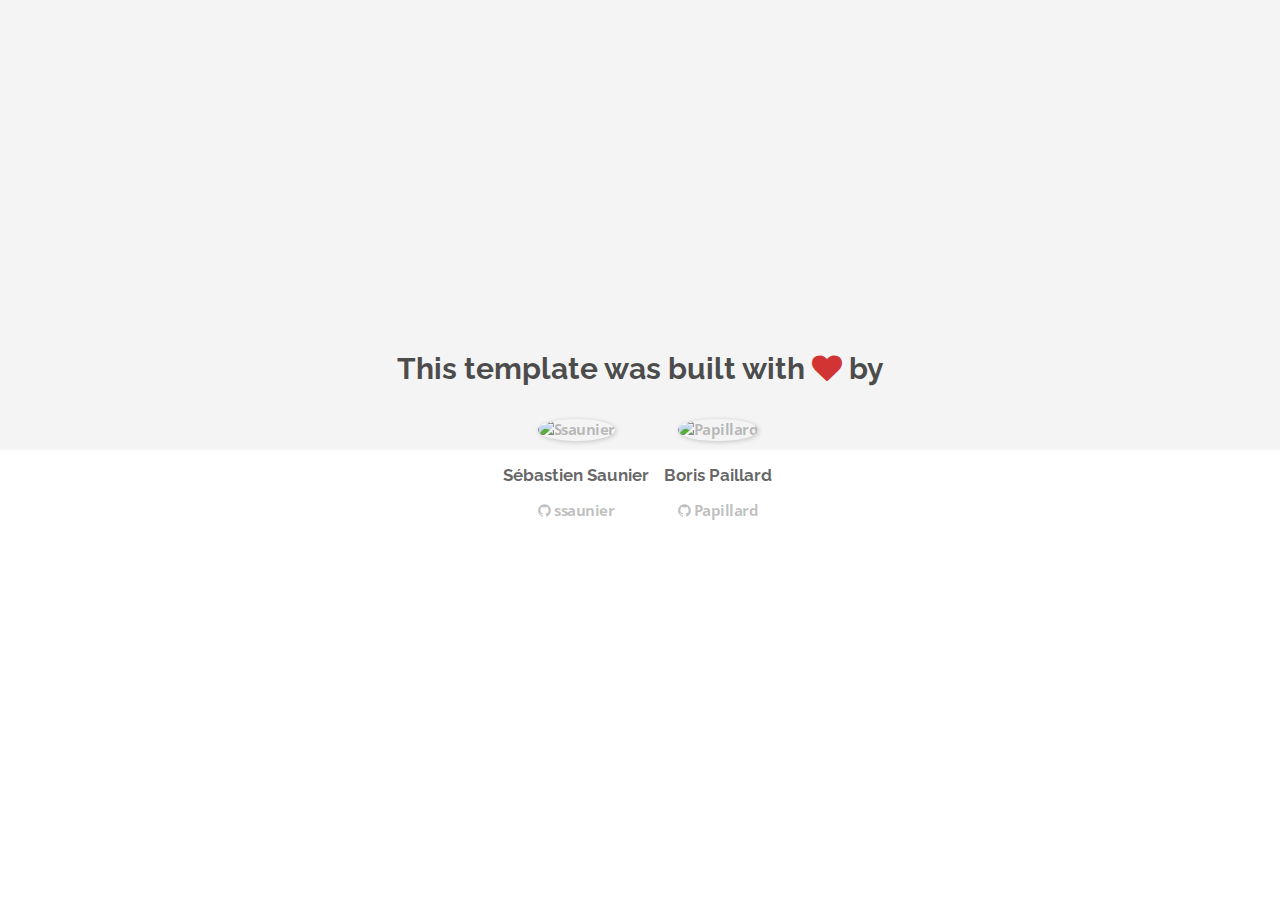
==== about.html @ e17a73b7 "Automated commit at 2017-11-13 11:14:29 UTC by middleman-deploy 2.0.0-alpha" ====
<!doctype html>
<html>
  <head>
    <meta charset="utf-8">
    <meta http-equiv="x-ua-compatible" content="ie=edge">
    <meta name="viewport"
          content="width=device-width, initial-scale=1, shrink-to-fit=no">
    <!-- Use the title from a page's frontmatter if it has one -->
    <title>Le Wagon - Middleman - About</title>
    <link href="stylesheets/application-3c48b980.css" rel="stylesheet" />
    <script src="javascripts/application-93de88c9.js"></script>
    <link href="images/favicon-f15af148.png" rel="icon" type="image/png" />
  </head>
  <body>
    <div id="about">
  <div class="about-content">
    <h1>This template was built with <i class="fa fa-heart"></i> by</h1>
    <ul class="list-inline">
        <li>
<a href="https://kitt.lewagon.com/alumni/ssaunier" target="_blank">            <img src="https://kitt.lewagon.com/placeholder/users/ssaunier" class="img-circle" alt="Ssaunier" />
</a>          <h2>Sébastien Saunier</h2>
          <p>
<a href="https://github.com/ssaunier" target="_blank">              <i class="fa fa-github"></i> ssaunier
</a>          </p>
        </li>
        <li>
<a href="https://kitt.lewagon.com/alumni/Papillard" target="_blank">            <img src="https://kitt.lewagon.com/placeholder/users/Papillard" class="img-circle" alt="Papillard" />
</a>          <h2>Boris Paillard</h2>
          <p>
<a href="https://github.com/Papillard" target="_blank">              <i class="fa fa-github"></i> Papillard
</a>          </p>
        </li>
    </ul>
  </div>
</div>

  </body>
</html>
---- stylesheets/application-3c48b980.css ----
@import url("https://fonts.googleapis.com/css?family=Open+Sans:400,300,700|Raleway:400,100,300,700,500");/*!
 * Bootstrap v3.3.7 (http://getbootstrap.com)
 * Copyright 2011-2016 Twitter, Inc.
 * Licensed under MIT (https://github.com/twbs/bootstrap/blob/master/LICENSE)
 *//*! normalize.css v3.0.3 | MIT License | github.com/necolas/normalize.css */html{font-family:sans-serif;-ms-text-size-adjust:100%;-webkit-text-size-adjust:100%}body{margin:0}article,aside,details,figcaption,figure,footer,header,hgroup,main,menu,nav,section,summary{display:block}audio,canvas,progress,video{display:inline-block;vertical-align:baseline}audio:not([controls]){display:none;height:0}[hidden],template{display:none}a{background-color:transparent}a:active,a:hover{outline:0}abbr[title]{border-bottom:1px dotted}b,strong{font-weight:bold}dfn{font-style:italic}h1{font-size:2em;margin:0.67em 0}mark{background:#ff0;color:#000}small{font-size:80%}sub,sup{font-size:75%;line-height:0;position:relative;vertical-align:baseline}sup{top:-0.5em}sub{bottom:-0.25em}img{border:0}svg:not(:root){overflow:hidden}figure{margin:1em 40px}hr{-webkit-box-sizing:content-box;box-sizing:content-box;height:0}pre{overflow:auto}code,kbd,pre,samp{font-family:monospace, monospace;font-size:1em}button,input,optgroup,select,textarea{color:inherit;font:inherit;margin:0}button{overflow:visible}button,select{text-transform:none}button,html input[type="button"],input[type="reset"],input[type="submit"]{-webkit-appearance:button;cursor:pointer}button[disabled],html input[disabled]{cursor:default}button::-moz-focus-inner,input::-moz-focus-inner{border:0;padding:0}input{line-height:normal}input[type="checkbox"],input[type="radio"]{-webkit-box-sizing:border-box;box-sizing:border-box;padding:0}input[type="number"]::-webkit-inner-spin-button,input[type="number"]::-webkit-outer-spin-button{height:auto}input[type="search"]{-webkit-appearance:textfield;-webkit-box-sizing:content-box;box-sizing:content-box}input[type="search"]::-webkit-search-cancel-button,input[type="search"]::-webkit-search-decoration{-webkit-appearance:none}fieldset{border:1px solid #c0c0c0;margin:0 2px;padding:0.35em 0.625em 0.75em}legend{border:0;padding:0}textarea{overflow:auto}optgroup{font-weight:bold}table{border-collapse:collapse;border-spacing:0}td,th{padding:0}/*! Source: https://github.com/h5bp/html5-boilerplate/blob/master/src/css/main.css */@media print{*,*:before,*:after{background:transparent !important;color:#000 !important;-webkit-box-shadow:none !important;box-shadow:none !important;text-shadow:none !important}a,a:visited{text-decoration:underline}a[href]:after{content:" (" attr(href) ")"}abbr[title]:after{content:" (" attr(title) ")"}a[href^="#"]:after,a[href^="javascript:"]:after{content:""}pre,blockquote{border:1px solid #999;page-break-inside:avoid}thead{display:table-header-group}tr,img{page-break-inside:avoid}img{max-width:100% !important}p,h2,h3{orphans:3;widows:3}h2,h3{page-break-after:avoid}.navbar{display:none}.btn>.caret,.dropup>.btn>.caret{border-top-color:#000 !important}.label{border:1px solid #000}.table{border-collapse:collapse !important}.table td,.table th{background-color:#fff !important}.table-bordered th,.table-bordered td{border:1px solid #ddd !important}}@font-face{font-family:'Glyphicons Halflings';src:url("../assets/bootstrap/glyphicons-halflings-regular-86b6f62b.eot");src:url("../assets/bootstrap/glyphicons-halflings-regular-86b6f62b.eot?#iefix") format("embedded-opentype"),url("../assets/bootstrap/glyphicons-halflings-regular-ca35b697.woff2") format("woff2"),url("../assets/bootstrap/glyphicons-halflings-regular-278e49a8.woff") format("woff"),url("../assets/bootstrap/glyphicons-halflings-regular-44bc1850.ttf") format("truetype"),url("../assets/bootstrap/glyphicons-halflings-regular-de51a849.svg#glyphicons_halflingsregular") format("svg")}.glyphicon{position:relative;top:1px;display:inline-block;font-family:'Glyphicons Halflings';font-style:normal;font-weight:normal;line-height:1;-webkit-font-smoothing:antialiased;-moz-osx-font-smoothing:grayscale}.glyphicon-asterisk:before{content:"\002a"}.glyphicon-plus:before{content:"\002b"}.glyphicon-euro:before,.glyphicon-eur:before{content:"\20ac"}.glyphicon-minus:before{content:"\2212"}.glyphicon-cloud:before{content:"\2601"}.glyphicon-envelope:before{content:"\2709"}.glyphicon-pencil:before{content:"\270f"}.glyphicon-glass:before{content:"\e001"}.glyphicon-music:before{content:"\e002"}.glyphicon-search:before{content:"\e003"}.glyphicon-heart:before{content:"\e005"}.glyphicon-star:before{content:"\e006"}.glyphicon-star-empty:before{content:"\e007"}.glyphicon-user:before{content:"\e008"}.glyphicon-film:before{content:"\e009"}.glyphicon-th-large:before{content:"\e010"}.glyphicon-th:before{content:"\e011"}.glyphicon-th-list:before{content:"\e012"}.glyphicon-ok:before{content:"\e013"}.glyphicon-remove:before{content:"\e014"}.glyphicon-zoom-in:before{content:"\e015"}.glyphicon-zoom-out:before{content:"\e016"}.glyphicon-off:before{content:"\e017"}.glyphicon-signal:before{content:"\e018"}.glyphicon-cog:before{content:"\e019"}.glyphicon-trash:before{content:"\e020"}.glyphicon-home:before{content:"\e021"}.glyphicon-file:before{content:"\e022"}.glyphicon-time:before{content:"\e023"}.glyphicon-road:before{content:"\e024"}.glyphicon-download-alt:before{content:"\e025"}.glyphicon-download:before{content:"\e026"}.glyphicon-upload:before{content:"\e027"}.glyphicon-inbox:before{content:"\e028"}.glyphicon-play-circle:before{content:"\e029"}.glyphicon-repeat:before{content:"\e030"}.glyphicon-refresh:before{content:"\e031"}.glyphicon-list-alt:before{content:"\e032"}.glyphicon-lock:before{content:"\e033"}.glyphicon-flag:before{content:"\e034"}.glyphicon-headphones:before{content:"\e035"}.glyphicon-volume-off:before{content:"\e036"}.glyphicon-volume-down:before{content:"\e037"}.glyphicon-volume-up:before{content:"\e038"}.glyphicon-qrcode:before{content:"\e039"}.glyphicon-barcode:before{content:"\e040"}.glyphicon-tag:before{content:"\e041"}.glyphicon-tags:before{content:"\e042"}.glyphicon-book:before{content:"\e043"}.glyphicon-bookmark:before{content:"\e044"}.glyphicon-print:before{content:"\e045"}.glyphicon-camera:before{content:"\e046"}.glyphicon-font:before{content:"\e047"}.glyphicon-bold:before{content:"\e048"}.glyphicon-italic:before{content:"\e049"}.glyphicon-text-height:before{content:"\e050"}.glyphicon-text-width:before{content:"\e051"}.glyphicon-align-left:before{content:"\e052"}.glyphicon-align-center:before{content:"\e053"}.glyphicon-align-right:before{content:"\e054"}.glyphicon-align-justify:before{content:"\e055"}.glyphicon-list:before{content:"\e056"}.glyphicon-indent-left:before{content:"\e057"}.glyphicon-indent-right:before{content:"\e058"}.glyphicon-facetime-video:before{content:"\e059"}.glyphicon-picture:before{content:"\e060"}.glyphicon-map-marker:before{content:"\e062"}.glyphicon-adjust:before{content:"\e063"}.glyphicon-tint:before{content:"\e064"}.glyphicon-edit:before{content:"\e065"}.glyphicon-share:before{content:"\e066"}.glyphicon-check:before{content:"\e067"}.glyphicon-move:before{content:"\e068"}.glyphicon-step-backward:before{content:"\e069"}.glyphicon-fast-backward:before{content:"\e070"}.glyphicon-backward:before{content:"\e071"}.glyphicon-play:before{content:"\e072"}.glyphicon-pause:before{content:"\e073"}.glyphicon-stop:before{content:"\e074"}.glyphicon-forward:before{content:"\e075"}.glyphicon-fast-forward:before{content:"\e076"}.glyphicon-step-forward:before{content:"\e077"}.glyphicon-eject:before{content:"\e078"}.glyphicon-chevron-left:before{content:"\e079"}.glyphicon-chevron-right:before{content:"\e080"}.glyphicon-plus-sign:before{content:"\e081"}.glyphicon-minus-sign:before{content:"\e082"}.glyphicon-remove-sign:before{content:"\e083"}.glyphicon-ok-sign:before{content:"\e084"}.glyphicon-question-sign:before{content:"\e085"}.glyphicon-info-sign:before{content:"\e086"}.glyphicon-screenshot:before{content:"\e087"}.glyphicon-remove-circle:before{content:"\e088"}.glyphicon-ok-circle:before{content:"\e089"}.glyphicon-ban-circle:before{content:"\e090"}.glyphicon-arrow-left:before{content:"\e091"}.glyphicon-arrow-right:before{content:"\e092"}.glyphicon-arrow-up:before{content:"\e093"}.glyphicon-arrow-down:before{content:"\e094"}.glyphicon-share-alt:before{content:"\e095"}.glyphicon-resize-full:before{content:"\e096"}.glyphicon-resize-small:before{content:"\e097"}.glyphicon-exclamation-sign:before{content:"\e101"}.glyphicon-gift:before{content:"\e102"}.glyphicon-leaf:before{content:"\e103"}.glyphicon-fire:before{content:"\e104"}.glyphicon-eye-open:before{content:"\e105"}.glyphicon-eye-close:before{content:"\e106"}.glyphicon-warning-sign:before{content:"\e107"}.glyphicon-plane:before{content:"\e108"}.glyphicon-calendar:before{content:"\e109"}.glyphicon-random:before{content:"\e110"}.glyphicon-comment:before{content:"\e111"}.glyphicon-magnet:before{content:"\e112"}.glyphicon-chevron-up:before{content:"\e113"}.glyphicon-chevron-down:before{content:"\e114"}.glyphicon-retweet:before{content:"\e115"}.glyphicon-shopping-cart:before{content:"\e116"}.glyphicon-folder-close:before{content:"\e117"}.glyphicon-folder-open:before{content:"\e118"}.glyphicon-resize-vertical:before{content:"\e119"}.glyphicon-resize-horizontal:before{content:"\e120"}.glyphicon-hdd:before{content:"\e121"}.glyphicon-bullhorn:before{content:"\e122"}.glyphicon-bell:before{content:"\e123"}.glyphicon-certificate:before{content:"\e124"}.glyphicon-thumbs-up:before{content:"\e125"}.glyphicon-thumbs-down:before{content:"\e126"}.glyphicon-hand-right:before{content:"\e127"}.glyphicon-hand-left:before{content:"\e128"}.glyphicon-hand-up:before{content:"\e129"}.glyphicon-hand-down:before{content:"\e130"}.glyphicon-circle-arrow-right:before{content:"\e131"}.glyphicon-circle-arrow-left:before{content:"\e132"}.glyphicon-circle-arrow-up:before{content:"\e133"}.glyphicon-circle-arrow-down:before{content:"\e134"}.glyphicon-globe:before{content:"\e135"}.glyphicon-wrench:before{content:"\e136"}.glyphicon-tasks:before{content:"\e137"}.glyphicon-filter:before{content:"\e138"}.glyphicon-briefcase:before{content:"\e139"}.glyphicon-fullscreen:before{content:"\e140"}.glyphicon-dashboard:before{content:"\e141"}.glyphicon-paperclip:before{content:"\e142"}.glyphicon-heart-empty:before{content:"\e143"}.glyphicon-link:before{content:"\e144"}.glyphicon-phone:before{content:"\e145"}.glyphicon-pushpin:before{content:"\e146"}.glyphicon-usd:before{content:"\e148"}.glyphicon-gbp:before{content:"\e149"}.glyphicon-sort:before{content:"\e150"}.glyphicon-sort-by-alphabet:before{content:"\e151"}.glyphicon-sort-by-alphabet-alt:before{content:"\e152"}.glyphicon-sort-by-order:before{content:"\e153"}.glyphicon-sort-by-order-alt:before{content:"\e154"}.glyphicon-sort-by-attributes:before{content:"\e155"}.glyphicon-sort-by-attributes-alt:before{content:"\e156"}.glyphicon-unchecked:before{content:"\e157"}.glyphicon-expand:before{content:"\e158"}.glyphicon-collapse-down:before{content:"\e159"}.glyphicon-collapse-up:before{content:"\e160"}.glyphicon-log-in:before{content:"\e161"}.glyphicon-flash:before{content:"\e162"}.glyphicon-log-out:before{content:"\e163"}.glyphicon-new-window:before{content:"\e164"}.glyphicon-record:before{content:"\e165"}.glyphicon-save:before{content:"\e166"}.glyphicon-open:before{content:"\e167"}.glyphicon-saved:before{content:"\e168"}.glyphicon-import:before{content:"\e169"}.glyphicon-export:before{content:"\e170"}.glyphicon-send:before{content:"\e171"}.glyphicon-floppy-disk:before{content:"\e172"}.glyphicon-floppy-saved:before{content:"\e173"}.glyphicon-floppy-remove:before{content:"\e174"}.glyphicon-floppy-save:before{content:"\e175"}.glyphicon-floppy-open:before{content:"\e176"}.glyphicon-credit-card:before{content:"\e177"}.glyphicon-transfer:before{content:"\e178"}.glyphicon-cutlery:before{content:"\e179"}.glyphicon-header:before{content:"\e180"}.glyphicon-compressed:before{content:"\e181"}.glyphicon-earphone:before{content:"\e182"}.glyphicon-phone-alt:before{content:"\e183"}.glyphicon-tower:before{content:"\e184"}.glyphicon-stats:before{content:"\e185"}.glyphicon-sd-video:before{content:"\e186"}.glyphicon-hd-video:before{content:"\e187"}.glyphicon-subtitles:before{content:"\e188"}.glyphicon-sound-stereo:before{content:"\e189"}.glyphicon-sound-dolby:before{content:"\e190"}.glyphicon-sound-5-1:before{content:"\e191"}.glyphicon-sound-6-1:before{content:"\e192"}.glyphicon-sound-7-1:before{content:"\e193"}.glyphicon-copyright-mark:before{content:"\e194"}.glyphicon-registration-mark:before{content:"\e195"}.glyphicon-cloud-download:before{content:"\e197"}.glyphicon-cloud-upload:before{content:"\e198"}.glyphicon-tree-conifer:before{content:"\e199"}.glyphicon-tree-deciduous:before{content:"\e200"}.glyphicon-cd:before{content:"\e201"}.glyphicon-save-file:before{content:"\e202"}.glyphicon-open-file:before{content:"\e203"}.glyphicon-level-up:before{content:"\e204"}.glyphicon-copy:before{content:"\e205"}.glyphicon-paste:before{content:"\e206"}.glyphicon-alert:before{content:"\e209"}.glyphicon-equalizer:before{content:"\e210"}.glyphicon-king:before{content:"\e211"}.glyphicon-queen:before{content:"\e212"}.glyphicon-pawn:before{content:"\e213"}.glyphicon-bishop:before{content:"\e214"}.glyphicon-knight:before{content:"\e215"}.glyphicon-baby-formula:before{content:"\e216"}.glyphicon-tent:before{content:"\26fa"}.glyphicon-blackboard:before{content:"\e218"}.glyphicon-bed:before{content:"\e219"}.glyphicon-apple:before{content:"\f8ff"}.glyphicon-erase:before{content:"\e221"}.glyphicon-hourglass:before{content:"\231b"}.glyphicon-lamp:before{content:"\e223"}.glyphicon-duplicate:before{content:"\e224"}.glyphicon-piggy-bank:before{content:"\e225"}.glyphicon-scissors:before{content:"\e226"}.glyphicon-bitcoin:before{content:"\e227"}.glyphicon-btc:before{content:"\e227"}.glyphicon-xbt:before{content:"\e227"}.glyphicon-yen:before{content:"\00a5"}.glyphicon-jpy:before{content:"\00a5"}.glyphicon-ruble:before{content:"\20bd"}.glyphicon-rub:before{content:"\20bd"}.glyphicon-scale:before{content:"\e230"}.glyphicon-ice-lolly:before{content:"\e231"}.glyphicon-ice-lolly-tasted:before{content:"\e232"}.glyphicon-education:before{content:"\e233"}.glyphicon-option-horizontal:before{content:"\e234"}.glyphicon-option-vertical:before{content:"\e235"}.glyphicon-menu-hamburger:before{content:"\e236"}.glyphicon-modal-window:before{content:"\e237"}.glyphicon-oil:before{content:"\e238"}.glyphicon-grain:before{content:"\e239"}.glyphicon-sunglasses:before{content:"\e240"}.glyphicon-text-size:before{content:"\e241"}.glyphicon-text-color:before{content:"\e242"}.glyphicon-text-background:before{content:"\e243"}.glyphicon-object-align-top:before{content:"\e244"}.glyphicon-object-align-bottom:before{content:"\e245"}.glyphicon-object-align-horizontal:before{content:"\e246"}.glyphicon-object-align-left:before{content:"\e247"}.glyphicon-object-align-vertical:before{content:"\e248"}.glyphicon-object-align-right:before{content:"\e249"}.glyphicon-triangle-right:before{content:"\e250"}.glyphicon-triangle-left:before{content:"\e251"}.glyphicon-triangle-bottom:before{content:"\e252"}.glyphicon-triangle-top:before{content:"\e253"}.glyphicon-console:before{content:"\e254"}.glyphicon-superscript:before{content:"\e255"}.glyphicon-subscript:before{content:"\e256"}.glyphicon-menu-left:before{content:"\e257"}.glyphicon-menu-right:before{content:"\e258"}.glyphicon-menu-down:before{content:"\e259"}.glyphicon-menu-up:before{content:"\e260"}*{-webkit-box-sizing:border-box;box-sizing:border-box}*:before,*:after{-webkit-box-sizing:border-box;box-sizing:border-box}html{font-size:10px;-webkit-tap-highlight-color:transparent}body{font-family:"Open Sans", "Helvetica", "sans-serif";font-size:18px;line-height:1.42857143;color:#333333;background-color:#F4F4F4}input,button,select,textarea{font-family:inherit;font-size:inherit;line-height:inherit}a{color:#469AE0;text-decoration:none}a:hover,a:focus{color:#1f74ba;text-decoration:underline}a:focus{outline:5px auto -webkit-focus-ring-color;outline-offset:-2px}figure{margin:0}img{vertical-align:middle}.img-responsive{display:block;max-width:100%;height:auto}.img-rounded{border-radius:2px}.img-thumbnail{padding:4px;line-height:1.42857143;background-color:#F4F4F4;border:1px solid #ddd;border-radius:2px;-webkit-transition:all 0.2s ease-in-out;transition:all 0.2s ease-in-out;display:inline-block;max-width:100%;height:auto}.img-circle{border-radius:50%}hr{margin-top:25px;margin-bottom:25px;border:0;border-top:1px solid #eeeeee}.sr-only{position:absolute;width:1px;height:1px;margin:-1px;padding:0;overflow:hidden;clip:rect(0, 0, 0, 0);border:0}.sr-only-focusable:active,.sr-only-focusable:focus{position:static;width:auto;height:auto;margin:0;overflow:visible;clip:auto}[role="button"]{cursor:pointer}h1,h2,h3,h4,h5,h6,.h1,.h2,.h3,.h4,.h5,.h6{font-family:"Raleway", "Helvetica", "sans-serif";font-weight:500;line-height:1.1;color:inherit}h1 small,h1 .small,h2 small,h2 .small,h3 small,h3 .small,h4 small,h4 .small,h5 small,h5 .small,h6 small,h6 .small,.h1 small,.h1 .small,.h2 small,.h2 .small,.h3 small,.h3 .small,.h4 small,.h4 .small,.h5 small,.h5 .small,.h6 small,.h6 .small{font-weight:normal;line-height:1;color:#777777}h1,.h1,h2,.h2,h3,.h3{margin-top:25px;margin-bottom:12.5px}h1 small,h1 .small,.h1 small,.h1 .small,h2 small,h2 .small,.h2 small,.h2 .small,h3 small,h3 .small,.h3 small,.h3 .small{font-size:65%}h4,.h4,h5,.h5,h6,.h6{margin-top:12.5px;margin-bottom:12.5px}h4 small,h4 .small,.h4 small,.h4 .small,h5 small,h5 .small,.h5 small,.h5 .small,h6 small,h6 .small,.h6 small,.h6 .small{font-size:75%}h1,.h1{font-size:46px}h2,.h2{font-size:38px}h3,.h3{font-size:31px}h4,.h4{font-size:23px}h5,.h5{font-size:18px}h6,.h6{font-size:16px}p{margin:0 0 12.5px}.lead{margin-bottom:25px;font-size:20px;font-weight:300;line-height:1.4}@media (min-width: 768px){.lead{font-size:27px}}small,.small{font-size:88%}mark,.mark{background-color:#fcf8e3;padding:.2em}.text-left{text-align:left}.text-right{text-align:right}.text-center{text-align:center}.text-justify{text-align:justify}.text-nowrap{white-space:nowrap}.text-lowercase{text-transform:lowercase}.text-uppercase,.initialism{text-transform:uppercase}.text-capitalize{text-transform:capitalize}.text-muted{color:#777777}.text-primary{color:#469AE0}a.text-primary:hover,a.text-primary:focus{color:#2381d0}.text-success{color:#3c763d}a.text-success:hover,a.text-success:focus{color:#2b542c}.text-info{color:#31708f}a.text-info:hover,a.text-info:focus{color:#245269}.text-warning{color:#8a6d3b}a.text-warning:hover,a.text-warning:focus{color:#66512c}.text-danger{color:#a94442}a.text-danger:hover,a.text-danger:focus{color:#843534}.bg-primary{color:#fff}.bg-primary{background-color:#469AE0}a.bg-primary:hover,a.bg-primary:focus{background-color:#2381d0}.bg-success{background-color:#dff0d8}a.bg-success:hover,a.bg-success:focus{background-color:#c1e2b3}.bg-info{background-color:#d9edf7}a.bg-info:hover,a.bg-info:focus{background-color:#afd9ee}.bg-warning{background-color:#fcf8e3}a.bg-warning:hover,a.bg-warning:focus{background-color:#f7ecb5}.bg-danger{background-color:#f2dede}a.bg-danger:hover,a.bg-danger:focus{background-color:#e4b9b9}.page-header{padding-bottom:11.5px;margin:50px 0 25px;border-bottom:1px solid #eeeeee}ul,ol{margin-top:0;margin-bottom:12.5px}ul ul,ul ol,ol ul,ol ol{margin-bottom:0}.list-unstyled{padding-left:0;list-style:none}.list-inline{padding-left:0;list-style:none;margin-left:-5px}.list-inline>li{display:inline-block;padding-left:5px;padding-right:5px}dl{margin-top:0;margin-bottom:25px}dt,dd{line-height:1.42857143}dt{font-weight:bold}dd{margin-left:0}.dl-horizontal dd:before,.dl-horizontal dd:after{content:" ";display:table}.dl-horizontal dd:after{clear:both}@media (min-width: 768px){.dl-horizontal dt{float:left;width:160px;clear:left;text-align:right;overflow:hidden;text-overflow:ellipsis;white-space:nowrap}.dl-horizontal dd{margin-left:180px}}abbr[title],abbr[data-original-title]{cursor:help;border-bottom:1px dotted #777777}.initialism{font-size:90%}blockquote{padding:12.5px 25px;margin:0 0 25px;font-size:22.5px;border-left:5px solid #eeeeee}blockquote p:last-child,blockquote ul:last-child,blockquote ol:last-child{margin-bottom:0}blockquote footer,blockquote small,blockquote .small{display:block;font-size:80%;line-height:1.42857143;color:#777777}blockquote footer:before,blockquote small:before,blockquote .small:before{content:'\2014 \00A0'}.blockquote-reverse,blockquote.pull-right{padding-right:15px;padding-left:0;border-right:5px solid #eeeeee;border-left:0;text-align:right}.blockquote-reverse footer:before,.blockquote-reverse small:before,.blockquote-reverse .small:before,blockquote.pull-right footer:before,blockquote.pull-right small:before,blockquote.pull-right .small:before{content:''}.blockquote-reverse footer:after,.blockquote-reverse small:after,.blockquote-reverse .small:after,blockquote.pull-right footer:after,blockquote.pull-right small:after,blockquote.pull-right .small:after{content:'\00A0 \2014'}address{margin-bottom:25px;font-style:normal;line-height:1.42857143}code,kbd,pre,samp{font-family:Menlo, Monaco, Consolas, "Courier New", monospace}code{padding:2px 4px;font-size:90%;color:#c7254e;background-color:#f9f2f4;border-radius:2px}kbd{padding:2px 4px;font-size:90%;color:#fff;background-color:#333;border-radius:2px;-webkit-box-shadow:inset 0 -1px 0 rgba(0,0,0,0.25);box-shadow:inset 0 -1px 0 rgba(0,0,0,0.25)}kbd kbd{padding:0;font-size:100%;font-weight:bold;-webkit-box-shadow:none;box-shadow:none}pre{display:block;padding:12px;margin:0 0 12.5px;font-size:17px;line-height:1.42857143;word-break:break-all;word-wrap:break-word;color:#333333;background-color:#f5f5f5;border:1px solid #ccc;border-radius:2px}pre code{padding:0;font-size:inherit;color:inherit;white-space:pre-wrap;background-color:transparent;border-radius:0}.pre-scrollable{max-height:340px;overflow-y:scroll}.container{margin-right:auto;margin-left:auto;padding-left:15px;padding-right:15px}.container:before,.container:after{content:" ";display:table}.container:after{clear:both}@media (min-width: 768px){.container{width:750px}}@media (min-width: 992px){.container{width:970px}}@media (min-width: 1200px){.container{width:1170px}}.container-fluid{margin-right:auto;margin-left:auto;padding-left:15px;padding-right:15px}.container-fluid:before,.container-fluid:after{content:" ";display:table}.container-fluid:after{clear:both}.row{margin-left:-15px;margin-right:-15px}.row:before,.row:after{content:" ";display:table}.row:after{clear:both}.col-xs-1,.col-sm-1,.col-md-1,.col-lg-1,.col-xs-2,.col-sm-2,.col-md-2,.col-lg-2,.col-xs-3,.col-sm-3,.col-md-3,.col-lg-3,.col-xs-4,.col-sm-4,.col-md-4,.col-lg-4,.col-xs-5,.col-sm-5,.col-md-5,.col-lg-5,.col-xs-6,.col-sm-6,.col-md-6,.col-lg-6,.col-xs-7,.col-sm-7,.col-md-7,.col-lg-7,.col-xs-8,.col-sm-8,.col-md-8,.col-lg-8,.col-xs-9,.col-sm-9,.col-md-9,.col-lg-9,.col-xs-10,.col-sm-10,.col-md-10,.col-lg-10,.col-xs-11,.col-sm-11,.col-md-11,.col-lg-11,.col-xs-12,.col-sm-12,.col-md-12,.col-lg-12{position:relative;min-height:1px;padding-left:15px;padding-right:15px}.col-xs-1,.col-xs-2,.col-xs-3,.col-xs-4,.col-xs-5,.col-xs-6,.col-xs-7,.col-xs-8,.col-xs-9,.col-xs-10,.col-xs-11,.col-xs-12{float:left}.col-xs-1{width:8.33333333%}.col-xs-2{width:16.66666667%}.col-xs-3{width:25%}.col-xs-4{width:33.33333333%}.col-xs-5{width:41.66666667%}.col-xs-6{width:50%}.col-xs-7{width:58.33333333%}.col-xs-8{width:66.66666667%}.col-xs-9{width:75%}.col-xs-10{width:83.33333333%}.col-xs-11{width:91.66666667%}.col-xs-12{width:100%}.col-xs-pull-0{right:auto}.col-xs-pull-1{right:8.33333333%}.col-xs-pull-2{right:16.66666667%}.col-xs-pull-3{right:25%}.col-xs-pull-4{right:33.33333333%}.col-xs-pull-5{right:41.66666667%}.col-xs-pull-6{right:50%}.col-xs-pull-7{right:58.33333333%}.col-xs-pull-8{right:66.66666667%}.col-xs-pull-9{right:75%}.col-xs-pull-10{right:83.33333333%}.col-xs-pull-11{right:91.66666667%}.col-xs-pull-12{right:100%}.col-xs-push-0{left:auto}.col-xs-push-1{left:8.33333333%}.col-xs-push-2{left:16.66666667%}.col-xs-push-3{left:25%}.col-xs-push-4{left:33.33333333%}.col-xs-push-5{left:41.66666667%}.col-xs-push-6{left:50%}.col-xs-push-7{left:58.33333333%}.col-xs-push-8{left:66.66666667%}.col-xs-push-9{left:75%}.col-xs-push-10{left:83.33333333%}.col-xs-push-11{left:91.66666667%}.col-xs-push-12{left:100%}.col-xs-offset-0{margin-left:0%}.col-xs-offset-1{margin-left:8.33333333%}.col-xs-offset-2{margin-left:16.66666667%}.col-xs-offset-3{margin-left:25%}.col-xs-offset-4{margin-left:33.33333333%}.col-xs-offset-5{margin-left:41.66666667%}.col-xs-offset-6{margin-left:50%}.col-xs-offset-7{margin-left:58.33333333%}.col-xs-offset-8{margin-left:66.66666667%}.col-xs-offset-9{margin-left:75%}.col-xs-offset-10{margin-left:83.33333333%}.col-xs-offset-11{margin-left:91.66666667%}.col-xs-offset-12{margin-left:100%}@media (min-width: 768px){.col-sm-1,.col-sm-2,.col-sm-3,.col-sm-4,.col-sm-5,.col-sm-6,.col-sm-7,.col-sm-8,.col-sm-9,.col-sm-10,.col-sm-11,.col-sm-12{float:left}.col-sm-1{width:8.33333333%}.col-sm-2{width:16.66666667%}.col-sm-3{width:25%}.col-sm-4{width:33.33333333%}.col-sm-5{width:41.66666667%}.col-sm-6{width:50%}.col-sm-7{width:58.33333333%}.col-sm-8{width:66.66666667%}.col-sm-9{width:75%}.col-sm-10{width:83.33333333%}.col-sm-11{width:91.66666667%}.col-sm-12{width:100%}.col-sm-pull-0{right:auto}.col-sm-pull-1{right:8.33333333%}.col-sm-pull-2{right:16.66666667%}.col-sm-pull-3{right:25%}.col-sm-pull-4{right:33.33333333%}.col-sm-pull-5{right:41.66666667%}.col-sm-pull-6{right:50%}.col-sm-pull-7{right:58.33333333%}.col-sm-pull-8{right:66.66666667%}.col-sm-pull-9{right:75%}.col-sm-pull-10{right:83.33333333%}.col-sm-pull-11{right:91.66666667%}.col-sm-pull-12{right:100%}.col-sm-push-0{left:auto}.col-sm-push-1{left:8.33333333%}.col-sm-push-2{left:16.66666667%}.col-sm-push-3{left:25%}.col-sm-push-4{left:33.33333333%}.col-sm-push-5{left:41.66666667%}.col-sm-push-6{left:50%}.col-sm-push-7{left:58.33333333%}.col-sm-push-8{left:66.66666667%}.col-sm-push-9{left:75%}.col-sm-push-10{left:83.33333333%}.col-sm-push-11{left:91.66666667%}.col-sm-push-12{left:100%}.col-sm-offset-0{margin-left:0%}.col-sm-offset-1{margin-left:8.33333333%}.col-sm-offset-2{margin-left:16.66666667%}.col-sm-offset-3{margin-left:25%}.col-sm-offset-4{margin-left:33.33333333%}.col-sm-offset-5{margin-left:41.66666667%}.col-sm-offset-6{margin-left:50%}.col-sm-offset-7{margin-left:58.33333333%}.col-sm-offset-8{margin-left:66.66666667%}.col-sm-offset-9{margin-left:75%}.col-sm-offset-10{margin-left:83.33333333%}.col-sm-offset-11{margin-left:91.66666667%}.col-sm-offset-12{margin-left:100%}}@media (min-width: 992px){.col-md-1,.col-md-2,.col-md-3,.col-md-4,.col-md-5,.col-md-6,.col-md-7,.col-md-8,.col-md-9,.col-md-10,.col-md-11,.col-md-12{float:left}.col-md-1{width:8.33333333%}.col-md-2{width:16.66666667%}.col-md-3{width:25%}.col-md-4{width:33.33333333%}.col-md-5{width:41.66666667%}.col-md-6{width:50%}.col-md-7{width:58.33333333%}.col-md-8{width:66.66666667%}.col-md-9{width:75%}.col-md-10{width:83.33333333%}.col-md-11{width:91.66666667%}.col-md-12{width:100%}.col-md-pull-0{right:auto}.col-md-pull-1{right:8.33333333%}.col-md-pull-2{right:16.66666667%}.col-md-pull-3{right:25%}.col-md-pull-4{right:33.33333333%}.col-md-pull-5{right:41.66666667%}.col-md-pull-6{right:50%}.col-md-pull-7{right:58.33333333%}.col-md-pull-8{right:66.66666667%}.col-md-pull-9{right:75%}.col-md-pull-10{right:83.33333333%}.col-md-pull-11{right:91.66666667%}.col-md-pull-12{right:100%}.col-md-push-0{left:auto}.col-md-push-1{left:8.33333333%}.col-md-push-2{left:16.66666667%}.col-md-push-3{left:25%}.col-md-push-4{left:33.33333333%}.col-md-push-5{left:41.66666667%}.col-md-push-6{left:50%}.col-md-push-7{left:58.33333333%}.col-md-push-8{left:66.66666667%}.col-md-push-9{left:75%}.col-md-push-10{left:83.33333333%}.col-md-push-11{left:91.66666667%}.col-md-push-12{left:100%}.col-md-offset-0{margin-left:0%}.col-md-offset-1{margin-left:8.33333333%}.col-md-offset-2{margin-left:16.66666667%}.col-md-offset-3{margin-left:25%}.col-md-offset-4{margin-left:33.33333333%}.col-md-offset-5{margin-left:41.66666667%}.col-md-offset-6{margin-left:50%}.col-md-offset-7{margin-left:58.33333333%}.col-md-offset-8{margin-left:66.66666667%}.col-md-offset-9{margin-left:75%}.col-md-offset-10{margin-left:83.33333333%}.col-md-offset-11{margin-left:91.66666667%}.col-md-offset-12{margin-left:100%}}@media (min-width: 1200px){.col-lg-1,.col-lg-2,.col-lg-3,.col-lg-4,.col-lg-5,.col-lg-6,.col-lg-7,.col-lg-8,.col-lg-9,.col-lg-10,.col-lg-11,.col-lg-12{float:left}.col-lg-1{width:8.33333333%}.col-lg-2{width:16.66666667%}.col-lg-3{width:25%}.col-lg-4{width:33.33333333%}.col-lg-5{width:41.66666667%}.col-lg-6{width:50%}.col-lg-7{width:58.33333333%}.col-lg-8{width:66.66666667%}.col-lg-9{width:75%}.col-lg-10{width:83.33333333%}.col-lg-11{width:91.66666667%}.col-lg-12{width:100%}.col-lg-pull-0{right:auto}.col-lg-pull-1{right:8.33333333%}.col-lg-pull-2{right:16.66666667%}.col-lg-pull-3{right:25%}.col-lg-pull-4{right:33.33333333%}.col-lg-pull-5{right:41.66666667%}.col-lg-pull-6{right:50%}.col-lg-pull-7{right:58.33333333%}.col-lg-pull-8{right:66.66666667%}.col-lg-pull-9{right:75%}.col-lg-pull-10{right:83.33333333%}.col-lg-pull-11{right:91.66666667%}.col-lg-pull-12{right:100%}.col-lg-push-0{left:auto}.col-lg-push-1{left:8.33333333%}.col-lg-push-2{left:16.66666667%}.col-lg-push-3{left:25%}.col-lg-push-4{left:33.33333333%}.col-lg-push-5{left:41.66666667%}.col-lg-push-6{left:50%}.col-lg-push-7{left:58.33333333%}.col-lg-push-8{left:66.66666667%}.col-lg-push-9{left:75%}.col-lg-push-10{left:83.33333333%}.col-lg-push-11{left:91.66666667%}.col-lg-push-12{left:100%}.col-lg-offset-0{margin-left:0%}.col-lg-offset-1{margin-left:8.33333333%}.col-lg-offset-2{margin-left:16.66666667%}.col-lg-offset-3{margin-left:25%}.col-lg-offset-4{margin-left:33.33333333%}.col-lg-offset-5{margin-left:41.66666667%}.col-lg-offset-6{margin-left:50%}.col-lg-offset-7{margin-left:58.33333333%}.col-lg-offset-8{margin-left:66.66666667%}.col-lg-offset-9{margin-left:75%}.col-lg-offset-10{margin-left:83.33333333%}.col-lg-offset-11{margin-left:91.66666667%}.col-lg-offset-12{margin-left:100%}}table{background-color:transparent}caption{padding-top:8px;padding-bottom:8px;color:#777777;text-align:left}th{text-align:left}.table{width:100%;max-width:100%;margin-bottom:25px}.table>thead>tr>th,.table>thead>tr>td,.table>tbody>tr>th,.table>tbody>tr>td,.table>tfoot>tr>th,.table>tfoot>tr>td{padding:8px;line-height:1.42857143;vertical-align:top;border-top:1px solid #ddd}.table>thead>tr>th{vertical-align:bottom;border-bottom:2px solid #ddd}.table>caption+thead>tr:first-child>th,.table>caption+thead>tr:first-child>td,.table>colgroup+thead>tr:first-child>th,.table>colgroup+thead>tr:first-child>td,.table>thead:first-child>tr:first-child>th,.table>thead:first-child>tr:first-child>td{border-top:0}.table>tbody+tbody{border-top:2px solid #ddd}.table .table{background-color:#F4F4F4}.table-condensed>thead>tr>th,.table-condensed>thead>tr>td,.table-condensed>tbody>tr>th,.table-condensed>tbody>tr>td,.table-condensed>tfoot>tr>th,.table-condensed>tfoot>tr>td{padding:5px}.table-bordered{border:1px solid #ddd}.table-bordered>thead>tr>th,.table-bordered>thead>tr>td,.table-bordered>tbody>tr>th,.table-bordered>tbody>tr>td,.table-bordered>tfoot>tr>th,.table-bordered>tfoot>tr>td{border:1px solid #ddd}.table-bordered>thead>tr>th,.table-bordered>thead>tr>td{border-bottom-width:2px}.table-striped>tbody>tr:nth-of-type(odd){background-color:#f9f9f9}.table-hover>tbody>tr:hover{background-color:#f5f5f5}table col[class*="col-"]{position:static;float:none;display:table-column}table td[class*="col-"],table th[class*="col-"]{position:static;float:none;display:table-cell}.table>thead>tr>td.active,.table>thead>tr>th.active,.table>thead>tr.active>td,.table>thead>tr.active>th,.table>tbody>tr>td.active,.table>tbody>tr>th.active,.table>tbody>tr.active>td,.table>tbody>tr.active>th,.table>tfoot>tr>td.active,.table>tfoot>tr>th.active,.table>tfoot>tr.active>td,.table>tfoot>tr.active>th{background-color:#f5f5f5}.table-hover>tbody>tr>td.active:hover,.table-hover>tbody>tr>th.active:hover,.table-hover>tbody>tr.active:hover>td,.table-hover>tbody>tr:hover>.active,.table-hover>tbody>tr.active:hover>th{background-color:#e8e8e8}.table>thead>tr>td.success,.table>thead>tr>th.success,.table>thead>tr.success>td,.table>thead>tr.success>th,.table>tbody>tr>td.success,.table>tbody>tr>th.success,.table>tbody>tr.success>td,.table>tbody>tr.success>th,.table>tfoot>tr>td.success,.table>tfoot>tr>th.success,.table>tfoot>tr.success>td,.table>tfoot>tr.success>th{background-color:#dff0d8}.table-hover>tbody>tr>td.success:hover,.table-hover>tbody>tr>th.success:hover,.table-hover>tbody>tr.success:hover>td,.table-hover>tbody>tr:hover>.success,.table-hover>tbody>tr.success:hover>th{background-color:#d0e9c6}.table>thead>tr>td.info,.table>thead>tr>th.info,.table>thead>tr.info>td,.table>thead>tr.info>th,.table>tbody>tr>td.info,.table>tbody>tr>th.info,.table>tbody>tr.info>td,.table>tbody>tr.info>th,.table>tfoot>tr>td.info,.table>tfoot>tr>th.info,.table>tfoot>tr.info>td,.table>tfoot>tr.info>th{background-color:#d9edf7}.table-hover>tbody>tr>td.info:hover,.table-hover>tbody>tr>th.info:hover,.table-hover>tbody>tr.info:hover>td,.table-hover>tbody>tr:hover>.info,.table-hover>tbody>tr.info:hover>th{background-color:#c4e3f3}.table>thead>tr>td.warning,.table>thead>tr>th.warning,.table>thead>tr.warning>td,.table>thead>tr.warning>th,.table>tbody>tr>td.warning,.table>tbody>tr>th.warning,.table>tbody>tr.warning>td,.table>tbody>tr.warning>th,.table>tfoot>tr>td.warning,.table>tfoot>tr>th.warning,.table>tfoot>tr.warning>td,.table>tfoot>tr.warning>th{background-color:#fcf8e3}.table-hover>tbody>tr>td.warning:hover,.table-hover>tbody>tr>th.warning:hover,.table-hover>tbody>tr.warning:hover>td,.table-hover>tbody>tr:hover>.warning,.table-hover>tbody>tr.warning:hover>th{background-color:#faf2cc}.table>thead>tr>td.danger,.table>thead>tr>th.danger,.table>thead>tr.danger>td,.table>thead>tr.danger>th,.table>tbody>tr>td.danger,.table>tbody>tr>th.danger,.table>tbody>tr.danger>td,.table>tbody>tr.danger>th,.table>tfoot>tr>td.danger,.table>tfoot>tr>th.danger,.table>tfoot>tr.danger>td,.table>tfoot>tr.danger>th{background-color:#f2dede}.table-hover>tbody>tr>td.danger:hover,.table-hover>tbody>tr>th.danger:hover,.table-hover>tbody>tr.danger:hover>td,.table-hover>tbody>tr:hover>.danger,.table-hover>tbody>tr.danger:hover>th{background-color:#ebcccc}.table-responsive{overflow-x:auto;min-height:0.01%}@media screen and (max-width: 767px){.table-responsive{width:100%;margin-bottom:18.75px;overflow-y:hidden;-ms-overflow-style:-ms-autohiding-scrollbar;border:1px solid #ddd}.table-responsive>.table{margin-bottom:0}.table-responsive>.table>thead>tr>th,.table-responsive>.table>thead>tr>td,.table-responsive>.table>tbody>tr>th,.table-responsive>.table>tbody>tr>td,.table-responsive>.table>tfoot>tr>th,.table-responsive>.table>tfoot>tr>td{white-space:nowrap}.table-responsive>.table-bordered{border:0}.table-responsive>.table-bordered>thead>tr>th:first-child,.table-responsive>.table-bordered>thead>tr>td:first-child,.table-responsive>.table-bordered>tbody>tr>th:first-child,.table-responsive>.table-bordered>tbody>tr>td:first-child,.table-responsive>.table-bordered>tfoot>tr>th:first-child,.table-responsive>.table-bordered>tfoot>tr>td:first-child{border-left:0}.table-responsive>.table-bordered>thead>tr>th:last-child,.table-responsive>.table-bordered>thead>tr>td:last-child,.table-responsive>.table-bordered>tbody>tr>th:last-child,.table-responsive>.table-bordered>tbody>tr>td:last-child,.table-responsive>.table-bordered>tfoot>tr>th:last-child,.table-responsive>.table-bordered>tfoot>tr>td:last-child{border-right:0}.table-responsive>.table-bordered>tbody>tr:last-child>th,.table-responsive>.table-bordered>tbody>tr:last-child>td,.table-responsive>.table-bordered>tfoot>tr:last-child>th,.table-responsive>.table-bordered>tfoot>tr:last-child>td{border-bottom:0}}fieldset{padding:0;margin:0;border:0;min-width:0}legend{display:block;width:100%;padding:0;margin-bottom:25px;font-size:27px;line-height:inherit;color:#333333;border:0;border-bottom:1px solid #e5e5e5}label{display:inline-block;max-width:100%;margin-bottom:5px;font-weight:bold}input[type="search"]{-webkit-box-sizing:border-box;box-sizing:border-box}input[type="radio"],input[type="checkbox"]{margin:4px 0 0;margin-top:1px \9;line-height:normal}input[type="file"]{display:block}input[type="range"]{display:block;width:100%}select[multiple],select[size]{height:auto}input[type="file"]:focus,input[type="radio"]:focus,input[type="checkbox"]:focus{outline:5px auto -webkit-focus-ring-color;outline-offset:-2px}output{display:block;padding-top:7px;font-size:18px;line-height:1.42857143;color:#000000}.form-control{display:block;width:100%;height:39px;padding:6px 12px;font-size:18px;line-height:1.42857143;color:#000000;background-color:#fff;background-image:none;border:1px solid #ccc;border-radius:2px;-webkit-box-shadow:inset 0 1px 1px rgba(0,0,0,0.075);box-shadow:inset 0 1px 1px rgba(0,0,0,0.075);-webkit-transition:border-color ease-in-out 0.15s, box-shadow ease-in-out 0.15s;-webkit-transition:border-color ease-in-out 0.15s, -webkit-box-shadow ease-in-out 0.15s;transition:border-color ease-in-out 0.15s, -webkit-box-shadow ease-in-out 0.15s;transition:border-color ease-in-out 0.15s, box-shadow ease-in-out 0.15s;transition:border-color ease-in-out 0.15s, box-shadow ease-in-out 0.15s, -webkit-box-shadow ease-in-out 0.15s}.form-control:focus{border-color:#66afe9;outline:0;-webkit-box-shadow:inset 0 1px 1px rgba(0,0,0,0.075),0 0 8px rgba(102,175,233,0.6);box-shadow:inset 0 1px 1px rgba(0,0,0,0.075),0 0 8px rgba(102,175,233,0.6)}.form-control::-moz-placeholder{color:#999;opacity:1}.form-control:-ms-input-placeholder{color:#999}.form-control::-webkit-input-placeholder{color:#999}.form-control::-ms-expand{border:0;background-color:transparent}.form-control[disabled],.form-control[readonly],fieldset[disabled] .form-control{background-color:#eeeeee;opacity:1}.form-control[disabled],fieldset[disabled] .form-control{cursor:not-allowed}textarea.form-control{height:auto}input[type="search"]{-webkit-appearance:none}@media screen and (-webkit-min-device-pixel-ratio: 0){input[type="date"].form-control,input[type="time"].form-control,input[type="datetime-local"].form-control,input[type="month"].form-control{line-height:39px}input[type="date"].input-sm,.input-group-sm>input[type="date"].form-control,.input-group-sm>input[type="date"].input-group-addon,.input-group-sm>.input-group-btn>input[type="date"].btn,.input-group-sm input[type="date"],input[type="time"].input-sm,.input-group-sm>input[type="time"].form-control,.input-group-sm>input[type="time"].input-group-addon,.input-group-sm>.input-group-btn>input[type="time"].btn,.input-group-sm input[type="time"],input[type="datetime-local"].input-sm,.input-group-sm>input[type="datetime-local"].form-control,.input-group-sm>input[type="datetime-local"].input-group-addon,.input-group-sm>.input-group-btn>input[type="datetime-local"].btn,.input-group-sm input[type="datetime-local"],input[type="month"].input-sm,.input-group-sm>input[type="month"].form-control,.input-group-sm>input[type="month"].input-group-addon,.input-group-sm>.input-group-btn>input[type="month"].btn,.input-group-sm input[type="month"]{line-height:36px}input[type="date"].input-lg,.input-group-lg>input[type="date"].form-control,.input-group-lg>input[type="date"].input-group-addon,.input-group-lg>.input-group-btn>input[type="date"].btn,.input-group-lg input[type="date"],input[type="time"].input-lg,.input-group-lg>input[type="time"].form-control,.input-group-lg>input[type="time"].input-group-addon,.input-group-lg>.input-group-btn>input[type="time"].btn,.input-group-lg input[type="time"],input[type="datetime-local"].input-lg,.input-group-lg>input[type="datetime-local"].form-control,.input-group-lg>input[type="datetime-local"].input-group-addon,.input-group-lg>.input-group-btn>input[type="datetime-local"].btn,.input-group-lg input[type="datetime-local"],input[type="month"].input-lg,.input-group-lg>input[type="month"].form-control,.input-group-lg>input[type="month"].input-group-addon,.input-group-lg>.input-group-btn>input[type="month"].btn,.input-group-lg input[type="month"]{line-height:53px}}.form-group{margin-bottom:15px}.radio,.checkbox{position:relative;display:block;margin-top:10px;margin-bottom:10px}.radio label,.checkbox label{min-height:25px;padding-left:20px;margin-bottom:0;font-weight:normal;cursor:pointer}.radio input[type="radio"],.radio-inline input[type="radio"],.checkbox input[type="checkbox"],.checkbox-inline input[type="checkbox"]{position:absolute;margin-left:-20px;margin-top:4px \9}.radio+.radio,.checkbox+.checkbox{margin-top:-5px}.radio-inline,.checkbox-inline{position:relative;display:inline-block;padding-left:20px;margin-bottom:0;vertical-align:middle;font-weight:normal;cursor:pointer}.radio-inline+.radio-inline,.checkbox-inline+.checkbox-inline{margin-top:0;margin-left:10px}input[type="radio"][disabled],input[type="radio"].disabled,fieldset[disabled] input[type="radio"],input[type="checkbox"][disabled],input[type="checkbox"].disabled,fieldset[disabled] input[type="checkbox"]{cursor:not-allowed}.radio-inline.disabled,fieldset[disabled] .radio-inline,.checkbox-inline.disabled,fieldset[disabled] .checkbox-inline{cursor:not-allowed}.radio.disabled label,fieldset[disabled] .radio label,.checkbox.disabled label,fieldset[disabled] .checkbox label{cursor:not-allowed}.form-control-static{padding-top:7px;padding-bottom:7px;margin-bottom:0;min-height:43px}.form-control-static.input-lg,.input-group-lg>.form-control-static.form-control,.input-group-lg>.form-control-static.input-group-addon,.input-group-lg>.input-group-btn>.form-control-static.btn,.form-control-static.input-sm,.input-group-sm>.form-control-static.form-control,.input-group-sm>.form-control-static.input-group-addon,.input-group-sm>.input-group-btn>.form-control-static.btn{padding-left:0;padding-right:0}.input-sm,.input-group-sm>.form-control,.input-group-sm>.input-group-addon,.input-group-sm>.input-group-btn>.btn{height:36px;padding:5px 10px;font-size:16px;line-height:1.5;border-radius:2px}select.input-sm,.input-group-sm>select.form-control,.input-group-sm>select.input-group-addon,.input-group-sm>.input-group-btn>select.btn{height:36px;line-height:36px}textarea.input-sm,.input-group-sm>textarea.form-control,.input-group-sm>textarea.input-group-addon,.input-group-sm>.input-group-btn>textarea.btn,select[multiple].input-sm,.input-group-sm>select[multiple].form-control,.input-group-sm>select[multiple].input-group-addon,.input-group-sm>.input-group-btn>select[multiple].btn{height:auto}.form-group-sm .form-control{height:36px;padding:5px 10px;font-size:16px;line-height:1.5;border-radius:2px}.form-group-sm select.form-control{height:36px;line-height:36px}.form-group-sm textarea.form-control,.form-group-sm select[multiple].form-control{height:auto}.form-group-sm .form-control-static{height:36px;min-height:41px;padding:6px 10px;font-size:16px;line-height:1.5}.input-lg,.input-group-lg>.form-control,.input-group-lg>.input-group-addon,.input-group-lg>.input-group-btn>.btn{height:53px;padding:10px 16px;font-size:23px;line-height:1.3333333;border-radius:2px}select.input-lg,.input-group-lg>select.form-control,.input-group-lg>select.input-group-addon,.input-group-lg>.input-group-btn>select.btn{height:53px;line-height:53px}textarea.input-lg,.input-group-lg>textarea.form-control,.input-group-lg>textarea.input-group-addon,.input-group-lg>.input-group-btn>textarea.btn,select[multiple].input-lg,.input-group-lg>select[multiple].form-control,.input-group-lg>select[multiple].input-group-addon,.input-group-lg>.input-group-btn>select[multiple].btn{height:auto}.form-group-lg .form-control{height:53px;padding:10px 16px;font-size:23px;line-height:1.3333333;border-radius:2px}.form-group-lg select.form-control{height:53px;line-height:53px}.form-group-lg textarea.form-control,.form-group-lg select[multiple].form-control{height:auto}.form-group-lg .form-control-static{height:53px;min-height:48px;padding:11px 16px;font-size:23px;line-height:1.3333333}.has-feedback{position:relative}.has-feedback .form-control{padding-right:48.75px}.form-control-feedback{position:absolute;top:0;right:0;z-index:2;display:block;width:39px;height:39px;line-height:39px;text-align:center;pointer-events:none}.input-lg+.form-control-feedback,.input-group-lg>.form-control+.form-control-feedback,.input-group-lg>.input-group-addon+.form-control-feedback,.input-group-lg>.input-group-btn>.btn+.form-control-feedback,.input-group-lg+.form-control-feedback,.form-group-lg .form-control+.form-control-feedback{width:53px;height:53px;line-height:53px}.input-sm+.form-control-feedback,.input-group-sm>.form-control+.form-control-feedback,.input-group-sm>.input-group-addon+.form-control-feedback,.input-group-sm>.input-group-btn>.btn+.form-control-feedback,.input-group-sm+.form-control-feedback,.form-group-sm .form-control+.form-control-feedback{width:36px;height:36px;line-height:36px}.has-success .help-block,.has-success .control-label,.has-success .radio,.has-success .checkbox,.has-success .radio-inline,.has-success .checkbox-inline,.has-success.radio label,.has-success.checkbox label,.has-success.radio-inline label,.has-success.checkbox-inline label{color:#3c763d}.has-success .form-control{border-color:#3c763d;-webkit-box-shadow:inset 0 1px 1px rgba(0,0,0,0.075);box-shadow:inset 0 1px 1px rgba(0,0,0,0.075)}.has-success .form-control:focus{border-color:#2b542c;-webkit-box-shadow:inset 0 1px 1px rgba(0,0,0,0.075),0 0 6px #67b168;box-shadow:inset 0 1px 1px rgba(0,0,0,0.075),0 0 6px #67b168}.has-success .input-group-addon{color:#3c763d;border-color:#3c763d;background-color:#dff0d8}.has-success .form-control-feedback{color:#3c763d}.has-warning .help-block,.has-warning .control-label,.has-warning .radio,.has-warning .checkbox,.has-warning .radio-inline,.has-warning .checkbox-inline,.has-warning.radio label,.has-warning.checkbox label,.has-warning.radio-inline label,.has-warning.checkbox-inline label{color:#8a6d3b}.has-warning .form-control{border-color:#8a6d3b;-webkit-box-shadow:inset 0 1px 1px rgba(0,0,0,0.075);box-shadow:inset 0 1px 1px rgba(0,0,0,0.075)}.has-warning .form-control:focus{border-color:#66512c;-webkit-box-shadow:inset 0 1px 1px rgba(0,0,0,0.075),0 0 6px #c0a16b;box-shadow:inset 0 1px 1px rgba(0,0,0,0.075),0 0 6px #c0a16b}.has-warning .input-group-addon{color:#8a6d3b;border-color:#8a6d3b;background-color:#fcf8e3}.has-warning .form-control-feedback{color:#8a6d3b}.has-error .help-block,.has-error .control-label,.has-error .radio,.has-error .checkbox,.has-error .radio-inline,.has-error .checkbox-inline,.has-error.radio label,.has-error.checkbox label,.has-error.radio-inline label,.has-error.checkbox-inline label{color:#a94442}.has-error .form-control{border-color:#a94442;-webkit-box-shadow:inset 0 1px 1px rgba(0,0,0,0.075);box-shadow:inset 0 1px 1px rgba(0,0,0,0.075)}.has-error .form-control:focus{border-color:#843534;-webkit-box-shadow:inset 0 1px 1px rgba(0,0,0,0.075),0 0 6px #ce8483;box-shadow:inset 0 1px 1px rgba(0,0,0,0.075),0 0 6px #ce8483}.has-error .input-group-addon{color:#a94442;border-color:#a94442;background-color:#f2dede}.has-error .form-control-feedback{color:#a94442}.has-feedback label ~ .form-control-feedback{top:30px}.has-feedback label.sr-only ~ .form-control-feedback{top:0}.help-block{display:block;margin-top:5px;margin-bottom:10px;color:#737373}@media (min-width: 768px){.form-inline .form-group{display:inline-block;margin-bottom:0;vertical-align:middle}.form-inline .form-control{display:inline-block;width:auto;vertical-align:middle}.form-inline .form-control-static{display:inline-block}.form-inline .input-group{display:inline-table;vertical-align:middle}.form-inline .input-group .input-group-addon,.form-inline .input-group .input-group-btn,.form-inline .input-group .form-control{width:auto}.form-inline .input-group>.form-control{width:100%}.form-inline .control-label{margin-bottom:0;vertical-align:middle}.form-inline .radio,.form-inline .checkbox{display:inline-block;margin-top:0;margin-bottom:0;vertical-align:middle}.form-inline .radio label,.form-inline .checkbox label{padding-left:0}.form-inline .radio input[type="radio"],.form-inline .checkbox input[type="checkbox"]{position:relative;margin-left:0}.form-inline .has-feedback .form-control-feedback{top:0}}.form-horizontal .radio,.form-horizontal .checkbox,.form-horizontal .radio-inline,.form-horizontal .checkbox-inline{margin-top:0;margin-bottom:0;padding-top:7px}.form-horizontal .radio,.form-horizontal .checkbox{min-height:32px}.form-horizontal .form-group{margin-left:-15px;margin-right:-15px}.form-horizontal .form-group:before,.form-horizontal .form-group:after{content:" ";display:table}.form-horizontal .form-group:after{clear:both}@media (min-width: 768px){.form-horizontal .control-label{text-align:right;margin-bottom:0;padding-top:7px}}.form-horizontal .has-feedback .form-control-feedback{right:15px}@media (min-width: 768px){.form-horizontal .form-group-lg .control-label{padding-top:11px;font-size:23px}}@media (min-width: 768px){.form-horizontal .form-group-sm .control-label{padding-top:6px;font-size:16px}}.btn{display:inline-block;margin-bottom:0;font-weight:normal;text-align:center;vertical-align:middle;-ms-touch-action:manipulation;touch-action:manipulation;cursor:pointer;background-image:none;border:1px solid transparent;white-space:nowrap;padding:6px 12px;font-size:18px;line-height:1.42857143;border-radius:2px;-webkit-user-select:none;-moz-user-select:none;-ms-user-select:none;user-select:none}.btn:focus,.btn.focus,.btn:active:focus,.btn:active.focus,.btn.active:focus,.btn.active.focus{outline:5px auto -webkit-focus-ring-color;outline-offset:-2px}.btn:hover,.btn:focus,.btn.focus{color:#333;text-decoration:none}.btn:active,.btn.active{outline:0;background-image:none;-webkit-box-shadow:inset 0 3px 5px rgba(0,0,0,0.125);box-shadow:inset 0 3px 5px rgba(0,0,0,0.125)}.btn.disabled,.btn[disabled],fieldset[disabled] .btn{cursor:not-allowed;opacity:0.65;filter:alpha(opacity=65);-webkit-box-shadow:none;box-shadow:none}a.btn.disabled,fieldset[disabled] a.btn{pointer-events:none}.btn-default{color:#333;background-color:#fff;border-color:#ccc}.btn-default:focus,.btn-default.focus{color:#333;background-color:#e6e6e6;border-color:#8c8c8c}.btn-default:hover{color:#333;background-color:#e6e6e6;border-color:#adadad}.btn-default:active,.btn-default.active,.open>.btn-default.dropdown-toggle{color:#333;background-color:#e6e6e6;border-color:#adadad}.btn-default:active:hover,.btn-default:active:focus,.btn-default:active.focus,.btn-default.active:hover,.btn-default.active:focus,.btn-default.active.focus,.open>.btn-default.dropdown-toggle:hover,.open>.btn-default.dropdown-toggle:focus,.open>.btn-default.dropdown-toggle.focus{color:#333;background-color:#d4d4d4;border-color:#8c8c8c}.btn-default:active,.btn-default.active,.open>.btn-default.dropdown-toggle{background-image:none}.btn-default.disabled:hover,.btn-default.disabled:focus,.btn-default.disabled.focus,.btn-default[disabled]:hover,.btn-default[disabled]:focus,.btn-default[disabled].focus,fieldset[disabled] .btn-default:hover,fieldset[disabled] .btn-default:focus,fieldset[disabled] .btn-default.focus{background-color:#fff;border-color:#ccc}.btn-default .badge{color:#fff;background-color:#333}.btn-primary{color:#fff;background-color:#469AE0;border-color:#308edc}.btn-primary:focus,.btn-primary.focus{color:#fff;background-color:#2381d0;border-color:#144b79}.btn-primary:hover{color:#fff;background-color:#2381d0;border-color:#1e6eb2}.btn-primary:active,.btn-primary.active,.open>.btn-primary.dropdown-toggle{color:#fff;background-color:#2381d0;border-color:#1e6eb2}.btn-primary:active:hover,.btn-primary:active:focus,.btn-primary:active.focus,.btn-primary.active:hover,.btn-primary.active:focus,.btn-primary.active.focus,.open>.btn-primary.dropdown-toggle:hover,.open>.btn-primary.dropdown-toggle:focus,.open>.btn-primary.dropdown-toggle.focus{color:#fff;background-color:#1e6eb2;border-color:#144b79}.btn-primary:active,.btn-primary.active,.open>.btn-primary.dropdown-toggle{background-image:none}.btn-primary.disabled:hover,.btn-primary.disabled:focus,.btn-primary.disabled.focus,.btn-primary[disabled]:hover,.btn-primary[disabled]:focus,.btn-primary[disabled].focus,fieldset[disabled] .btn-primary:hover,fieldset[disabled] .btn-primary:focus,fieldset[disabled] .btn-primary.focus{background-color:#469AE0;border-color:#308edc}.btn-primary .badge{color:#469AE0;background-color:#fff}.btn-success{color:#fff;background-color:#32B796;border-color:#2da386}.btn-success:focus,.btn-success.focus{color:#fff;background-color:#278f75;border-color:#113f34}.btn-success:hover{color:#fff;background-color:#278f75;border-color:#1f735e}.btn-success:active,.btn-success.active,.open>.btn-success.dropdown-toggle{color:#fff;background-color:#278f75;border-color:#1f735e}.btn-success:active:hover,.btn-success:active:focus,.btn-success:active.focus,.btn-success.active:hover,.btn-success.active:focus,.btn-success.active.focus,.open>.btn-success.dropdown-toggle:hover,.open>.btn-success.dropdown-toggle:focus,.open>.btn-success.dropdown-toggle.focus{color:#fff;background-color:#1f735e;border-color:#113f34}.btn-success:active,.btn-success.active,.open>.btn-success.dropdown-toggle{background-image:none}.btn-success.disabled:hover,.btn-success.disabled:focus,.btn-success.disabled.focus,.btn-success[disabled]:hover,.btn-success[disabled]:focus,.btn-success[disabled].focus,fieldset[disabled] .btn-success:hover,fieldset[disabled] .btn-success:focus,fieldset[disabled] .btn-success.focus{background-color:#32B796;border-color:#2da386}.btn-success .badge{color:#32B796;background-color:#fff}.btn-info{color:#fff;background-color:#FDB631;border-color:#fdad18}.btn-info:focus,.btn-info.focus{color:#fff;background-color:#f9a302;border-color:#946101}.btn-info:hover{color:#fff;background-color:#f9a302;border-color:#d58c02}.btn-info:active,.btn-info.active,.open>.btn-info.dropdown-toggle{color:#fff;background-color:#f9a302;border-color:#d58c02}.btn-info:active:hover,.btn-info:active:focus,.btn-info:active.focus,.btn-info.active:hover,.btn-info.active:focus,.btn-info.active.focus,.open>.btn-info.dropdown-toggle:hover,.open>.btn-info.dropdown-toggle:focus,.open>.btn-info.dropdown-toggle.focus{color:#fff;background-color:#d58c02;border-color:#946101}.btn-info:active,.btn-info.active,.open>.btn-info.dropdown-toggle{background-image:none}.btn-info.disabled:hover,.btn-info.disabled:focus,.btn-info.disabled.focus,.btn-info[disabled]:hover,.btn-info[disabled]:focus,.btn-info[disabled].focus,fieldset[disabled] .btn-info:hover,fieldset[disabled] .btn-info:focus,fieldset[disabled] .btn-info.focus{background-color:#FDB631;border-color:#fdad18}.btn-info .badge{color:#FDB631;background-color:#fff}.btn-warning{color:#fff;background-color:#E67E22;border-color:#d67118}.btn-warning:focus,.btn-warning.focus{color:#fff;background-color:#bf6516;border-color:#64350b}.btn-warning:hover{color:#fff;background-color:#bf6516;border-color:#9f5412}.btn-warning:active,.btn-warning.active,.open>.btn-warning.dropdown-toggle{color:#fff;background-color:#bf6516;border-color:#9f5412}.btn-warning:active:hover,.btn-warning:active:focus,.btn-warning:active.focus,.btn-warning.active:hover,.btn-warning.active:focus,.btn-warning.active.focus,.open>.btn-warning.dropdown-toggle:hover,.open>.btn-warning.dropdown-toggle:focus,.open>.btn-warning.dropdown-toggle.focus{color:#fff;background-color:#9f5412;border-color:#64350b}.btn-warning:active,.btn-warning.active,.open>.btn-warning.dropdown-toggle{background-image:none}.btn-warning.disabled:hover,.btn-warning.disabled:focus,.btn-warning.disabled.focus,.btn-warning[disabled]:hover,.btn-warning[disabled]:focus,.btn-warning[disabled].focus,fieldset[disabled] .btn-warning:hover,fieldset[disabled] .btn-warning:focus,fieldset[disabled] .btn-warning.focus{background-color:#E67E22;border-color:#d67118}.btn-warning .badge{color:#E67E22;background-color:#fff}.btn-danger{color:#fff;background-color:#EE5F5B;border-color:#ec4844}.btn-danger:focus,.btn-danger.focus{color:#fff;background-color:#e9322d;border-color:#9f1411}.btn-danger:hover{color:#fff;background-color:#e9322d;border-color:#dc1c17}.btn-danger:active,.btn-danger.active,.open>.btn-danger.dropdown-toggle{color:#fff;background-color:#e9322d;border-color:#dc1c17}.btn-danger:active:hover,.btn-danger:active:focus,.btn-danger:active.focus,.btn-danger.active:hover,.btn-danger.active:focus,.btn-danger.active.focus,.open>.btn-danger.dropdown-toggle:hover,.open>.btn-danger.dropdown-toggle:focus,.open>.btn-danger.dropdown-toggle.focus{color:#fff;background-color:#dc1c17;border-color:#9f1411}.btn-danger:active,.btn-danger.active,.open>.btn-danger.dropdown-toggle{background-image:none}.btn-danger.disabled:hover,.btn-danger.disabled:focus,.btn-danger.disabled.focus,.btn-danger[disabled]:hover,.btn-danger[disabled]:focus,.btn-danger[disabled].focus,fieldset[disabled] .btn-danger:hover,fieldset[disabled] .btn-danger:focus,fieldset[disabled] .btn-danger.focus{background-color:#EE5F5B;border-color:#ec4844}.btn-danger .badge{color:#EE5F5B;background-color:#fff}.btn-link{color:#469AE0;font-weight:normal;border-radius:0}.btn-link,.btn-link:active,.btn-link.active,.btn-link[disabled],fieldset[disabled] .btn-link{background-color:transparent;-webkit-box-shadow:none;box-shadow:none}.btn-link,.btn-link:hover,.btn-link:focus,.btn-link:active{border-color:transparent}.btn-link:hover,.btn-link:focus{color:#1f74ba;text-decoration:underline;background-color:transparent}.btn-link[disabled]:hover,.btn-link[disabled]:focus,fieldset[disabled] .btn-link:hover,fieldset[disabled] .btn-link:focus{color:#777777;text-decoration:none}.btn-lg,.btn-group-lg>.btn{padding:10px 16px;font-size:23px;line-height:1.3333333;border-radius:2px}.btn-sm,.btn-group-sm>.btn{padding:5px 10px;font-size:16px;line-height:1.5;border-radius:2px}.btn-xs,.btn-group-xs>.btn{padding:1px 5px;font-size:16px;line-height:1.5;border-radius:2px}.btn-block{display:block;width:100%}.btn-block+.btn-block{margin-top:5px}input[type="submit"].btn-block,input[type="reset"].btn-block,input[type="button"].btn-block{width:100%}.fade{opacity:0;-webkit-transition:opacity 0.15s linear;transition:opacity 0.15s linear}.fade.in{opacity:1}.collapse{display:none}.collapse.in{display:block}tr.collapse.in{display:table-row}tbody.collapse.in{display:table-row-group}.collapsing{position:relative;height:0;overflow:hidden;-webkit-transition-property:height, visibility;transition-property:height, visibility;-webkit-transition-duration:0.35s;transition-duration:0.35s;-webkit-transition-timing-function:ease;transition-timing-function:ease}.caret{display:inline-block;width:0;height:0;margin-left:2px;vertical-align:middle;border-top:4px dashed;border-top:4px solid \9;border-right:4px solid transparent;border-left:4px solid transparent}.dropup,.dropdown{position:relative}.dropdown-toggle:focus{outline:0}.dropdown-menu{position:absolute;top:100%;left:0;z-index:1000;display:none;float:left;min-width:160px;padding:5px 0;margin:2px 0 0;list-style:none;font-size:18px;text-align:left;background-color:#fff;border:1px solid #ccc;border:1px solid rgba(0,0,0,0.15);border-radius:2px;-webkit-box-shadow:0 6px 12px rgba(0,0,0,0.175);box-shadow:0 6px 12px rgba(0,0,0,0.175);background-clip:padding-box}.dropdown-menu.pull-right{right:0;left:auto}.dropdown-menu .divider{height:1px;margin:11.5px 0;overflow:hidden;background-color:#e5e5e5}.dropdown-menu>li>a{display:block;padding:3px 20px;clear:both;font-weight:normal;line-height:1.42857143;color:#333333;white-space:nowrap}.dropdown-menu>li>a:hover,.dropdown-menu>li>a:focus{text-decoration:none;color:#262626;background-color:#f5f5f5}.dropdown-menu>.active>a,.dropdown-menu>.active>a:hover,.dropdown-menu>.active>a:focus{color:#fff;text-decoration:none;outline:0;background-color:#469AE0}.dropdown-menu>.disabled>a,.dropdown-menu>.disabled>a:hover,.dropdown-menu>.disabled>a:focus{color:#777777}.dropdown-menu>.disabled>a:hover,.dropdown-menu>.disabled>a:focus{text-decoration:none;background-color:transparent;background-image:none;filter:progid:DXImageTransform.Microsoft.gradient(enabled = false);cursor:not-allowed}.open>.dropdown-menu{display:block}.open>a{outline:0}.dropdown-menu-right{left:auto;right:0}.dropdown-menu-left{left:0;right:auto}.dropdown-header{display:block;padding:3px 20px;font-size:16px;line-height:1.42857143;color:#777777;white-space:nowrap}.dropdown-backdrop{position:fixed;left:0;right:0;bottom:0;top:0;z-index:990}.pull-right>.dropdown-menu{right:0;left:auto}.dropup .caret,.navbar-fixed-bottom .dropdown .caret{border-top:0;border-bottom:4px dashed;border-bottom:4px solid \9;content:""}.dropup .dropdown-menu,.navbar-fixed-bottom .dropdown .dropdown-menu{top:auto;bottom:100%;margin-bottom:2px}@media (min-width: 768px){.navbar-right .dropdown-menu{right:0;left:auto}.navbar-right .dropdown-menu-left{left:0;right:auto}}.btn-group,.btn-group-vertical{position:relative;display:inline-block;vertical-align:middle}.btn-group>.btn,.btn-group-vertical>.btn{position:relative;float:left}.btn-group>.btn:hover,.btn-group>.btn:focus,.btn-group>.btn:active,.btn-group>.btn.active,.btn-group-vertical>.btn:hover,.btn-group-vertical>.btn:focus,.btn-group-vertical>.btn:active,.btn-group-vertical>.btn.active{z-index:2}.btn-group .btn+.btn,.btn-group .btn+.btn-group,.btn-group .btn-group+.btn,.btn-group .btn-group+.btn-group{margin-left:-1px}.btn-toolbar{margin-left:-5px}.btn-toolbar:before,.btn-toolbar:after{content:" ";display:table}.btn-toolbar:after{clear:both}.btn-toolbar .btn,.btn-toolbar .btn-group,.btn-toolbar .input-group{float:left}.btn-toolbar>.btn,.btn-toolbar>.btn-group,.btn-toolbar>.input-group{margin-left:5px}.btn-group>.btn:not(:first-child):not(:last-child):not(.dropdown-toggle){border-radius:0}.btn-group>.btn:first-child{margin-left:0}.btn-group>.btn:first-child:not(:last-child):not(.dropdown-toggle){border-bottom-right-radius:0;border-top-right-radius:0}.btn-group>.btn:last-child:not(:first-child),.btn-group>.dropdown-toggle:not(:first-child){border-bottom-left-radius:0;border-top-left-radius:0}.btn-group>.btn-group{float:left}.btn-group>.btn-group:not(:first-child):not(:last-child)>.btn{border-radius:0}.btn-group>.btn-group:first-child:not(:last-child)>.btn:last-child,.btn-group>.btn-group:first-child:not(:last-child)>.dropdown-toggle{border-bottom-right-radius:0;border-top-right-radius:0}.btn-group>.btn-group:last-child:not(:first-child)>.btn:first-child{border-bottom-left-radius:0;border-top-left-radius:0}.btn-group .dropdown-toggle:active,.btn-group.open .dropdown-toggle{outline:0}.btn-group>.btn+.dropdown-toggle{padding-left:8px;padding-right:8px}.btn-group>.btn-lg+.dropdown-toggle,.btn-group-lg.btn-group>.btn+.dropdown-toggle{padding-left:12px;padding-right:12px}.btn-group.open .dropdown-toggle{-webkit-box-shadow:inset 0 3px 5px rgba(0,0,0,0.125);box-shadow:inset 0 3px 5px rgba(0,0,0,0.125)}.btn-group.open .dropdown-toggle.btn-link{-webkit-box-shadow:none;box-shadow:none}.btn .caret{margin-left:0}.btn-lg .caret,.btn-group-lg>.btn .caret{border-width:5px 5px 0;border-bottom-width:0}.dropup .btn-lg .caret,.dropup .btn-group-lg>.btn .caret{border-width:0 5px 5px}.btn-group-vertical>.btn,.btn-group-vertical>.btn-group,.btn-group-vertical>.btn-group>.btn{display:block;float:none;width:100%;max-width:100%}.btn-group-vertical>.btn-group:before,.btn-group-vertical>.btn-group:after{content:" ";display:table}.btn-group-vertical>.btn-group:after{clear:both}.btn-group-vertical>.btn-group>.btn{float:none}.btn-group-vertical>.btn+.btn,.btn-group-vertical>.btn+.btn-group,.btn-group-vertical>.btn-group+.btn,.btn-group-vertical>.btn-group+.btn-group{margin-top:-1px;margin-left:0}.btn-group-vertical>.btn:not(:first-child):not(:last-child){border-radius:0}.btn-group-vertical>.btn:first-child:not(:last-child){border-top-right-radius:2px;border-top-left-radius:2px;border-bottom-right-radius:0;border-bottom-left-radius:0}.btn-group-vertical>.btn:last-child:not(:first-child){border-top-right-radius:0;border-top-left-radius:0;border-bottom-right-radius:2px;border-bottom-left-radius:2px}.btn-group-vertical>.btn-group:not(:first-child):not(:last-child)>.btn{border-radius:0}.btn-group-vertical>.btn-group:first-child:not(:last-child)>.btn:last-child,.btn-group-vertical>.btn-group:first-child:not(:last-child)>.dropdown-toggle{border-bottom-right-radius:0;border-bottom-left-radius:0}.btn-group-vertical>.btn-group:last-child:not(:first-child)>.btn:first-child{border-top-right-radius:0;border-top-left-radius:0}.btn-group-justified{display:table;width:100%;table-layout:fixed;border-collapse:separate}.btn-group-justified>.btn,.btn-group-justified>.btn-group{float:none;display:table-cell;width:1%}.btn-group-justified>.btn-group .btn{width:100%}.btn-group-justified>.btn-group .dropdown-menu{left:auto}[data-toggle="buttons"]>.btn input[type="radio"],[data-toggle="buttons"]>.btn input[type="checkbox"],[data-toggle="buttons"]>.btn-group>.btn input[type="radio"],[data-toggle="buttons"]>.btn-group>.btn input[type="checkbox"]{position:absolute;clip:rect(0, 0, 0, 0);pointer-events:none}.input-group{position:relative;display:table;border-collapse:separate}.input-group[class*="col-"]{float:none;padding-left:0;padding-right:0}.input-group .form-control{position:relative;z-index:2;float:left;width:100%;margin-bottom:0}.input-group .form-control:focus{z-index:3}.input-group-addon,.input-group-btn,.input-group .form-control{display:table-cell}.input-group-addon:not(:first-child):not(:last-child),.input-group-btn:not(:first-child):not(:last-child),.input-group .form-control:not(:first-child):not(:last-child){border-radius:0}.input-group-addon,.input-group-btn{width:1%;white-space:nowrap;vertical-align:middle}.input-group-addon{padding:6px 12px;font-size:18px;font-weight:normal;line-height:1;color:#000000;text-align:center;background-color:#eeeeee;border:1px solid #ccc;border-radius:2px}.input-group-addon.input-sm,.input-group-sm>.input-group-addon,.input-group-sm>.input-group-btn>.input-group-addon.btn{padding:5px 10px;font-size:16px;border-radius:2px}.input-group-addon.input-lg,.input-group-lg>.input-group-addon,.input-group-lg>.input-group-btn>.input-group-addon.btn{padding:10px 16px;font-size:23px;border-radius:2px}.input-group-addon input[type="radio"],.input-group-addon input[type="checkbox"]{margin-top:0}.input-group .form-control:first-child,.input-group-addon:first-child,.input-group-btn:first-child>.btn,.input-group-btn:first-child>.btn-group>.btn,.input-group-btn:first-child>.dropdown-toggle,.input-group-btn:last-child>.btn:not(:last-child):not(.dropdown-toggle),.input-group-btn:last-child>.btn-group:not(:last-child)>.btn{border-bottom-right-radius:0;border-top-right-radius:0}.input-group-addon:first-child{border-right:0}.input-group .form-control:last-child,.input-group-addon:last-child,.input-group-btn:last-child>.btn,.input-group-btn:last-child>.btn-group>.btn,.input-group-btn:last-child>.dropdown-toggle,.input-group-btn:first-child>.btn:not(:first-child),.input-group-btn:first-child>.btn-group:not(:first-child)>.btn{border-bottom-left-radius:0;border-top-left-radius:0}.input-group-addon:last-child{border-left:0}.input-group-btn{position:relative;font-size:0;white-space:nowrap}.input-group-btn>.btn{position:relative}.input-group-btn>.btn+.btn{margin-left:-1px}.input-group-btn>.btn:hover,.input-group-btn>.btn:focus,.input-group-btn>.btn:active{z-index:2}.input-group-btn:first-child>.btn,.input-group-btn:first-child>.btn-group{margin-right:-1px}.input-group-btn:last-child>.btn,.input-group-btn:last-child>.btn-group{z-index:2;margin-left:-1px}.nav{margin-bottom:0;padding-left:0;list-style:none}.nav:before,.nav:after{content:" ";display:table}.nav:after{clear:both}.nav>li{position:relative;display:block}.nav>li>a{position:relative;display:block;padding:10px 15px}.nav>li>a:hover,.nav>li>a:focus{text-decoration:none;background-color:#eeeeee}.nav>li.disabled>a{color:#777777}.nav>li.disabled>a:hover,.nav>li.disabled>a:focus{color:#777777;text-decoration:none;background-color:transparent;cursor:not-allowed}.nav .open>a,.nav .open>a:hover,.nav .open>a:focus{background-color:#eeeeee;border-color:#469AE0}.nav .nav-divider{height:1px;margin:11.5px 0;overflow:hidden;background-color:#e5e5e5}.nav>li>a>img{max-width:none}.nav-tabs{border-bottom:1px solid #ddd}.nav-tabs>li{float:left;margin-bottom:-1px}.nav-tabs>li>a{margin-right:2px;line-height:1.42857143;border:1px solid transparent;border-radius:2px 2px 0 0}.nav-tabs>li>a:hover{border-color:#eeeeee #eeeeee #ddd}.nav-tabs>li.active>a,.nav-tabs>li.active>a:hover,.nav-tabs>li.active>a:focus{color:#000000;background-color:#F4F4F4;border:1px solid #ddd;border-bottom-color:transparent;cursor:default}.nav-pills>li{float:left}.nav-pills>li>a{border-radius:2px}.nav-pills>li+li{margin-left:2px}.nav-pills>li.active>a,.nav-pills>li.active>a:hover,.nav-pills>li.active>a:focus{color:#fff;background-color:#469AE0}.nav-stacked>li{float:none}.nav-stacked>li+li{margin-top:2px;margin-left:0}.nav-justified,.nav-tabs.nav-justified{width:100%}.nav-justified>li,.nav-tabs.nav-justified>li{float:none}.nav-justified>li>a,.nav-tabs.nav-justified>li>a{text-align:center;margin-bottom:5px}.nav-justified>.dropdown .dropdown-menu{top:auto;left:auto}@media (min-width: 768px){.nav-justified>li,.nav-tabs.nav-justified>li{display:table-cell;width:1%}.nav-justified>li>a,.nav-tabs.nav-justified>li>a{margin-bottom:0}}.nav-tabs-justified,.nav-tabs.nav-justified{border-bottom:0}.nav-tabs-justified>li>a,.nav-tabs.nav-justified>li>a{margin-right:0;border-radius:2px}.nav-tabs-justified>.active>a,.nav-tabs.nav-justified>.active>a,.nav-tabs-justified>.active>a:hover,.nav-tabs.nav-justified>.active>a:hover,.nav-tabs-justified>.active>a:focus,.nav-tabs.nav-justified>.active>a:focus{border:1px solid #ddd}@media (min-width: 768px){.nav-tabs-justified>li>a,.nav-tabs.nav-justified>li>a{border-bottom:1px solid #ddd;border-radius:2px 2px 0 0}.nav-tabs-justified>.active>a,.nav-tabs.nav-justified>.active>a,.nav-tabs-justified>.active>a:hover,.nav-tabs.nav-justified>.active>a:hover,.nav-tabs-justified>.active>a:focus,.nav-tabs.nav-justified>.active>a:focus{border-bottom-color:#F4F4F4}}.tab-content>.tab-pane{display:none}.tab-content>.active{display:block}.nav-tabs .dropdown-menu{margin-top:-1px;border-top-right-radius:0;border-top-left-radius:0}.navbar{position:relative;min-height:50px;margin-bottom:25px;border:1px solid transparent}.navbar:before,.navbar:after{content:" ";display:table}.navbar:after{clear:both}@media (min-width: 768px){.navbar{border-radius:2px}}.navbar-header:before,.navbar-header:after{content:" ";display:table}.navbar-header:after{clear:both}@media (min-width: 768px){.navbar-header{float:left}}.navbar-collapse{overflow-x:visible;padding-right:15px;padding-left:15px;border-top:1px solid transparent;-webkit-box-shadow:inset 0 1px 0 rgba(255,255,255,0.1);box-shadow:inset 0 1px 0 rgba(255,255,255,0.1);-webkit-overflow-scrolling:touch}.navbar-collapse:before,.navbar-collapse:after{content:" ";display:table}.navbar-collapse:after{clear:both}.navbar-collapse.in{overflow-y:auto}@media (min-width: 768px){.navbar-collapse{width:auto;border-top:0;-webkit-box-shadow:none;box-shadow:none}.navbar-collapse.collapse{display:block !important;height:auto !important;padding-bottom:0;overflow:visible !important}.navbar-collapse.in{overflow-y:visible}.navbar-fixed-top .navbar-collapse,.navbar-static-top .navbar-collapse,.navbar-fixed-bottom .navbar-collapse{padding-left:0;padding-right:0}}.navbar-fixed-top .navbar-collapse,.navbar-fixed-bottom .navbar-collapse{max-height:340px}@media (max-device-width: 480px) and (orientation: landscape){.navbar-fixed-top .navbar-collapse,.navbar-fixed-bottom .navbar-collapse{max-height:200px}}.container>.navbar-header,.container>.navbar-collapse,.container-fluid>.navbar-header,.container-fluid>.navbar-collapse{margin-right:-15px;margin-left:-15px}@media (min-width: 768px){.container>.navbar-header,.container>.navbar-collapse,.container-fluid>.navbar-header,.container-fluid>.navbar-collapse{margin-right:0;margin-left:0}}.navbar-static-top{z-index:1000;border-width:0 0 1px}@media (min-width: 768px){.navbar-static-top{border-radius:0}}.navbar-fixed-top,.navbar-fixed-bottom{position:fixed;right:0;left:0;z-index:1030}@media (min-width: 768px){.navbar-fixed-top,.navbar-fixed-bottom{border-radius:0}}.navbar-fixed-top{top:0;border-width:0 0 1px}.navbar-fixed-bottom{bottom:0;margin-bottom:0;border-width:1px 0 0}.navbar-brand{float:left;padding:12.5px 15px;font-size:23px;line-height:25px;height:50px}.navbar-brand:hover,.navbar-brand:focus{text-decoration:none}.navbar-brand>img{display:block}@media (min-width: 768px){.navbar>.container .navbar-brand,.navbar>.container-fluid .navbar-brand{margin-left:-15px}}.navbar-toggle{position:relative;float:right;margin-right:15px;padding:9px 10px;margin-top:8px;margin-bottom:8px;background-color:transparent;background-image:none;border:1px solid transparent;border-radius:2px}.navbar-toggle:focus{outline:0}.navbar-toggle .icon-bar{display:block;width:22px;height:2px;border-radius:1px}.navbar-toggle .icon-bar+.icon-bar{margin-top:4px}@media (min-width: 768px){.navbar-toggle{display:none}}.navbar-nav{margin:6.25px -15px}.navbar-nav>li>a{padding-top:10px;padding-bottom:10px;line-height:25px}@media (max-width: 767px){.navbar-nav .open .dropdown-menu{position:static;float:none;width:auto;margin-top:0;background-color:transparent;border:0;-webkit-box-shadow:none;box-shadow:none}.navbar-nav .open .dropdown-menu>li>a,.navbar-nav .open .dropdown-menu .dropdown-header{padding:5px 15px 5px 25px}.navbar-nav .open .dropdown-menu>li>a{line-height:25px}.navbar-nav .open .dropdown-menu>li>a:hover,.navbar-nav .open .dropdown-menu>li>a:focus{background-image:none}}@media (min-width: 768px){.navbar-nav{float:left;margin:0}.navbar-nav>li{float:left}.navbar-nav>li>a{padding-top:12.5px;padding-bottom:12.5px}}.navbar-form{margin-left:-15px;margin-right:-15px;padding:10px 15px;border-top:1px solid transparent;border-bottom:1px solid transparent;-webkit-box-shadow:inset 0 1px 0 rgba(255,255,255,0.1),0 1px 0 rgba(255,255,255,0.1);box-shadow:inset 0 1px 0 rgba(255,255,255,0.1),0 1px 0 rgba(255,255,255,0.1);margin-top:5.5px;margin-bottom:5.5px}@media (min-width: 768px){.navbar-form .form-group{display:inline-block;margin-bottom:0;vertical-align:middle}.navbar-form .form-control{display:inline-block;width:auto;vertical-align:middle}.navbar-form .form-control-static{display:inline-block}.navbar-form .input-group{display:inline-table;vertical-align:middle}.navbar-form .input-group .input-group-addon,.navbar-form .input-group .input-group-btn,.navbar-form .input-group .form-control{width:auto}.navbar-form .input-group>.form-control{width:100%}.navbar-form .control-label{margin-bottom:0;vertical-align:middle}.navbar-form .radio,.navbar-form .checkbox{display:inline-block;margin-top:0;margin-bottom:0;vertical-align:middle}.navbar-form .radio label,.navbar-form .checkbox label{padding-left:0}.navbar-form .radio input[type="radio"],.navbar-form .checkbox input[type="checkbox"]{position:relative;margin-left:0}.navbar-form .has-feedback .form-control-feedback{top:0}}@media (max-width: 767px){.navbar-form .form-group{margin-bottom:5px}.navbar-form .form-group:last-child{margin-bottom:0}}@media (min-width: 768px){.navbar-form{width:auto;border:0;margin-left:0;margin-right:0;padding-top:0;padding-bottom:0;-webkit-box-shadow:none;box-shadow:none}}.navbar-nav>li>.dropdown-menu{margin-top:0;border-top-right-radius:0;border-top-left-radius:0}.navbar-fixed-bottom .navbar-nav>li>.dropdown-menu{margin-bottom:0;border-top-right-radius:2px;border-top-left-radius:2px;border-bottom-right-radius:0;border-bottom-left-radius:0}.navbar-btn{margin-top:5.5px;margin-bottom:5.5px}.navbar-btn.btn-sm,.btn-group-sm>.navbar-btn.btn{margin-top:7px;margin-bottom:7px}.navbar-btn.btn-xs,.btn-group-xs>.navbar-btn.btn{margin-top:14px;margin-bottom:14px}.navbar-text{margin-top:12.5px;margin-bottom:12.5px}@media (min-width: 768px){.navbar-text{float:left;margin-left:15px;margin-right:15px}}@media (min-width: 768px){.navbar-left{float:left !important}.navbar-right{float:right !important;margin-right:-15px}.navbar-right ~ .navbar-right{margin-right:0}}.navbar-default{background-color:#f8f8f8;border-color:#e7e7e7}.navbar-default .navbar-brand{color:#777}.navbar-default .navbar-brand:hover,.navbar-default .navbar-brand:focus{color:#5e5e5e;background-color:transparent}.navbar-default .navbar-text{color:#777}.navbar-default .navbar-nav>li>a{color:#777}.navbar-default .navbar-nav>li>a:hover,.navbar-default .navbar-nav>li>a:focus{color:#333;background-color:transparent}.navbar-default .navbar-nav>.active>a,.navbar-default .navbar-nav>.active>a:hover,.navbar-default .navbar-nav>.active>a:focus{color:#555;background-color:#e7e7e7}.navbar-default .navbar-nav>.disabled>a,.navbar-default .navbar-nav>.disabled>a:hover,.navbar-default .navbar-nav>.disabled>a:focus{color:#ccc;background-color:transparent}.navbar-default .navbar-toggle{border-color:#ddd}.navbar-default .navbar-toggle:hover,.navbar-default .navbar-toggle:focus{background-color:#ddd}.navbar-default .navbar-toggle .icon-bar{background-color:#888}.navbar-default .navbar-collapse,.navbar-default .navbar-form{border-color:#e7e7e7}.navbar-default .navbar-nav>.open>a,.navbar-default .navbar-nav>.open>a:hover,.navbar-default .navbar-nav>.open>a:focus{background-color:#e7e7e7;color:#555}@media (max-width: 767px){.navbar-default .navbar-nav .open .dropdown-menu>li>a{color:#777}.navbar-default .navbar-nav .open .dropdown-menu>li>a:hover,.navbar-default .navbar-nav .open .dropdown-menu>li>a:focus{color:#333;background-color:transparent}.navbar-default .navbar-nav .open .dropdown-menu>.active>a,.navbar-default .navbar-nav .open .dropdown-menu>.active>a:hover,.navbar-default .navbar-nav .open .dropdown-menu>.active>a:focus{color:#555;background-color:#e7e7e7}.navbar-default .navbar-nav .open .dropdown-menu>.disabled>a,.navbar-default .navbar-nav .open .dropdown-menu>.disabled>a:hover,.navbar-default .navbar-nav .open .dropdown-menu>.disabled>a:focus{color:#ccc;background-color:transparent}}.navbar-default .navbar-link{color:#777}.navbar-default .navbar-link:hover{color:#333}.navbar-default .btn-link{color:#777}.navbar-default .btn-link:hover,.navbar-default .btn-link:focus{color:#333}.navbar-default .btn-link[disabled]:hover,.navbar-default .btn-link[disabled]:focus,fieldset[disabled] .navbar-default .btn-link:hover,fieldset[disabled] .navbar-default .btn-link:focus{color:#ccc}.navbar-inverse{background-color:#222;border-color:#090909}.navbar-inverse .navbar-brand{color:#9d9d9d}.navbar-inverse .navbar-brand:hover,.navbar-inverse .navbar-brand:focus{color:#fff;background-color:transparent}.navbar-inverse .navbar-text{color:#9d9d9d}.navbar-inverse .navbar-nav>li>a{color:#9d9d9d}.navbar-inverse .navbar-nav>li>a:hover,.navbar-inverse .navbar-nav>li>a:focus{color:#fff;background-color:transparent}.navbar-inverse .navbar-nav>.active>a,.navbar-inverse .navbar-nav>.active>a:hover,.navbar-inverse .navbar-nav>.active>a:focus{color:#fff;background-color:#090909}.navbar-inverse .navbar-nav>.disabled>a,.navbar-inverse .navbar-nav>.disabled>a:hover,.navbar-inverse .navbar-nav>.disabled>a:focus{color:#444;background-color:transparent}.navbar-inverse .navbar-toggle{border-color:#333}.navbar-inverse .navbar-toggle:hover,.navbar-inverse .navbar-toggle:focus{background-color:#333}.navbar-inverse .navbar-toggle .icon-bar{background-color:#fff}.navbar-inverse .navbar-collapse,.navbar-inverse .navbar-form{border-color:#101010}.navbar-inverse .navbar-nav>.open>a,.navbar-inverse .navbar-nav>.open>a:hover,.navbar-inverse .navbar-nav>.open>a:focus{background-color:#090909;color:#fff}@media (max-width: 767px){.navbar-inverse .navbar-nav .open .dropdown-menu>.dropdown-header{border-color:#090909}.navbar-inverse .navbar-nav .open .dropdown-menu .divider{background-color:#090909}.navbar-inverse .navbar-nav .open .dropdown-menu>li>a{color:#9d9d9d}.navbar-inverse .navbar-nav .open .dropdown-menu>li>a:hover,.navbar-inverse .navbar-nav .open .dropdown-menu>li>a:focus{color:#fff;background-color:transparent}.navbar-inverse .navbar-nav .open .dropdown-menu>.active>a,.navbar-inverse .navbar-nav .open .dropdown-menu>.active>a:hover,.navbar-inverse .navbar-nav .open .dropdown-menu>.active>a:focus{color:#fff;background-color:#090909}.navbar-inverse .navbar-nav .open .dropdown-menu>.disabled>a,.navbar-inverse .navbar-nav .open .dropdown-menu>.disabled>a:hover,.navbar-inverse .navbar-nav .open .dropdown-menu>.disabled>a:focus{color:#444;background-color:transparent}}.navbar-inverse .navbar-link{color:#9d9d9d}.navbar-inverse .navbar-link:hover{color:#fff}.navbar-inverse .btn-link{color:#9d9d9d}.navbar-inverse .btn-link:hover,.navbar-inverse .btn-link:focus{color:#fff}.navbar-inverse .btn-link[disabled]:hover,.navbar-inverse .btn-link[disabled]:focus,fieldset[disabled] .navbar-inverse .btn-link:hover,fieldset[disabled] .navbar-inverse .btn-link:focus{color:#444}.breadcrumb{padding:8px 15px;margin-bottom:25px;list-style:none;background-color:#f5f5f5;border-radius:2px}.breadcrumb>li{display:inline-block}.breadcrumb>li+li:before{content:"/ ";padding:0 5px;color:#ccc}.breadcrumb>.active{color:#777777}.pagination{display:inline-block;padding-left:0;margin:25px 0;border-radius:2px}.pagination>li{display:inline}.pagination>li>a,.pagination>li>span{position:relative;float:left;padding:6px 12px;line-height:1.42857143;text-decoration:none;color:#469AE0;background-color:#fff;border:1px solid #ddd;margin-left:-1px}.pagination>li:first-child>a,.pagination>li:first-child>span{margin-left:0;border-bottom-left-radius:2px;border-top-left-radius:2px}.pagination>li:last-child>a,.pagination>li:last-child>span{border-bottom-right-radius:2px;border-top-right-radius:2px}.pagination>li>a:hover,.pagination>li>a:focus,.pagination>li>span:hover,.pagination>li>span:focus{z-index:2;color:#1f74ba;background-color:#eeeeee;border-color:#ddd}.pagination>.active>a,.pagination>.active>a:hover,.pagination>.active>a:focus,.pagination>.active>span,.pagination>.active>span:hover,.pagination>.active>span:focus{z-index:3;color:#fff;background-color:#469AE0;border-color:#469AE0;cursor:default}.pagination>.disabled>span,.pagination>.disabled>span:hover,.pagination>.disabled>span:focus,.pagination>.disabled>a,.pagination>.disabled>a:hover,.pagination>.disabled>a:focus{color:#777777;background-color:#fff;border-color:#ddd;cursor:not-allowed}.pagination-lg>li>a,.pagination-lg>li>span{padding:10px 16px;font-size:23px;line-height:1.3333333}.pagination-lg>li:first-child>a,.pagination-lg>li:first-child>span{border-bottom-left-radius:2px;border-top-left-radius:2px}.pagination-lg>li:last-child>a,.pagination-lg>li:last-child>span{border-bottom-right-radius:2px;border-top-right-radius:2px}.pagination-sm>li>a,.pagination-sm>li>span{padding:5px 10px;font-size:16px;line-height:1.5}.pagination-sm>li:first-child>a,.pagination-sm>li:first-child>span{border-bottom-left-radius:2px;border-top-left-radius:2px}.pagination-sm>li:last-child>a,.pagination-sm>li:last-child>span{border-bottom-right-radius:2px;border-top-right-radius:2px}.pager{padding-left:0;margin:25px 0;list-style:none;text-align:center}.pager:before,.pager:after{content:" ";display:table}.pager:after{clear:both}.pager li{display:inline}.pager li>a,.pager li>span{display:inline-block;padding:5px 14px;background-color:#fff;border:1px solid #ddd;border-radius:15px}.pager li>a:hover,.pager li>a:focus{text-decoration:none;background-color:#eeeeee}.pager .next>a,.pager .next>span{float:right}.pager .previous>a,.pager .previous>span{float:left}.pager .disabled>a,.pager .disabled>a:hover,.pager .disabled>a:focus,.pager .disabled>span{color:#777777;background-color:#fff;cursor:not-allowed}.label{display:inline;padding:.2em .6em .3em;font-size:75%;font-weight:bold;line-height:1;color:#fff;text-align:center;white-space:nowrap;vertical-align:baseline;border-radius:.25em}.label:empty{display:none}.btn .label{position:relative;top:-1px}a.label:hover,a.label:focus{color:#fff;text-decoration:none;cursor:pointer}.label-default{background-color:#777777}.label-default[href]:hover,.label-default[href]:focus{background-color:#5e5e5e}.label-primary{background-color:#469AE0}.label-primary[href]:hover,.label-primary[href]:focus{background-color:#2381d0}.label-success{background-color:#32B796}.label-success[href]:hover,.label-success[href]:focus{background-color:#278f75}.label-info{background-color:#FDB631}.label-info[href]:hover,.label-info[href]:focus{background-color:#f9a302}.label-warning{background-color:#E67E22}.label-warning[href]:hover,.label-warning[href]:focus{background-color:#bf6516}.label-danger{background-color:#EE5F5B}.label-danger[href]:hover,.label-danger[href]:focus{background-color:#e9322d}.badge{display:inline-block;min-width:10px;padding:3px 7px;font-size:16px;font-weight:bold;color:#fff;line-height:1;vertical-align:middle;white-space:nowrap;text-align:center;background-color:#777777;border-radius:10px}.badge:empty{display:none}.btn .badge{position:relative;top:-1px}.btn-xs .badge,.btn-group-xs>.btn .badge,.btn-group-xs>.btn .badge{top:0;padding:1px 5px}.list-group-item.active>.badge,.nav-pills>.active>a>.badge{color:#469AE0;background-color:#fff}.list-group-item>.badge{float:right}.list-group-item>.badge+.badge{margin-right:5px}.nav-pills>li>a>.badge{margin-left:3px}a.badge:hover,a.badge:focus{color:#fff;text-decoration:none;cursor:pointer}.jumbotron{padding-top:30px;padding-bottom:30px;margin-bottom:30px;color:inherit;background-color:#eeeeee}.jumbotron h1,.jumbotron .h1{color:inherit}.jumbotron p{margin-bottom:15px;font-size:27px;font-weight:200}.jumbotron>hr{border-top-color:#d5d5d5}.container .jumbotron,.container-fluid .jumbotron{border-radius:2px;padding-left:15px;padding-right:15px}.jumbotron .container{max-width:100%}@media screen and (min-width: 768px){.jumbotron{padding-top:48px;padding-bottom:48px}.container .jumbotron,.container-fluid .jumbotron{padding-left:60px;padding-right:60px}.jumbotron h1,.jumbotron .h1{font-size:81px}}.thumbnail{display:block;padding:4px;margin-bottom:25px;line-height:1.42857143;background-color:#F4F4F4;border:1px solid #ddd;border-radius:2px;-webkit-transition:border 0.2s ease-in-out;transition:border 0.2s ease-in-out}.thumbnail>img,.thumbnail a>img{display:block;max-width:100%;height:auto;margin-left:auto;margin-right:auto}.thumbnail .caption{padding:9px;color:#333333}a.thumbnail:hover,a.thumbnail:focus,a.thumbnail.active{border-color:#469AE0}.alert{padding:15px;margin-bottom:25px;border:1px solid transparent;border-radius:2px}.alert h4{margin-top:0;color:inherit}.alert .alert-link{font-weight:bold}.alert>p,.alert>ul{margin-bottom:0}.alert>p+p{margin-top:5px}.alert-dismissable,.alert-dismissible{padding-right:35px}.alert-dismissable .close,.alert-dismissible .close{position:relative;top:-2px;right:-21px;color:inherit}.alert-success{background-color:#dff0d8;border-color:#d6e9c6;color:#3c763d}.alert-success hr{border-top-color:#c9e2b3}.alert-success .alert-link{color:#2b542c}.alert-info{background-color:#d9edf7;border-color:#bce8f1;color:#31708f}.alert-info hr{border-top-color:#a6e1ec}.alert-info .alert-link{color:#245269}.alert-warning{background-color:#fcf8e3;border-color:#faebcc;color:#8a6d3b}.alert-warning hr{border-top-color:#f7e1b5}.alert-warning .alert-link{color:#66512c}.alert-danger{background-color:#f2dede;border-color:#ebccd1;color:#a94442}.alert-danger hr{border-top-color:#e4b9c0}.alert-danger .alert-link{color:#843534}@-webkit-keyframes progress-bar-stripes{from{background-position:40px 0}to{background-position:0 0}}@keyframes progress-bar-stripes{from{background-position:40px 0}to{background-position:0 0}}.progress{overflow:hidden;height:25px;margin-bottom:25px;background-color:#f5f5f5;border-radius:2px;-webkit-box-shadow:inset 0 1px 2px rgba(0,0,0,0.1);box-shadow:inset 0 1px 2px rgba(0,0,0,0.1)}.progress-bar{float:left;width:0%;height:100%;font-size:16px;line-height:25px;color:#fff;text-align:center;background-color:#469AE0;-webkit-box-shadow:inset 0 -1px 0 rgba(0,0,0,0.15);box-shadow:inset 0 -1px 0 rgba(0,0,0,0.15);-webkit-transition:width 0.6s ease;transition:width 0.6s ease}.progress-striped .progress-bar,.progress-bar-striped{background-image:linear-gradient(45deg, rgba(255,255,255,0.15) 25%, transparent 25%, transparent 50%, rgba(255,255,255,0.15) 50%, rgba(255,255,255,0.15) 75%, transparent 75%, transparent);background-size:40px 40px}.progress.active .progress-bar,.progress-bar.active{-webkit-animation:progress-bar-stripes 2s linear infinite;animation:progress-bar-stripes 2s linear infinite}.progress-bar-success{background-color:#32B796}.progress-striped .progress-bar-success{background-image:linear-gradient(45deg, rgba(255,255,255,0.15) 25%, transparent 25%, transparent 50%, rgba(255,255,255,0.15) 50%, rgba(255,255,255,0.15) 75%, transparent 75%, transparent)}.progress-bar-info{background-color:#FDB631}.progress-striped .progress-bar-info{background-image:linear-gradient(45deg, rgba(255,255,255,0.15) 25%, transparent 25%, transparent 50%, rgba(255,255,255,0.15) 50%, rgba(255,255,255,0.15) 75%, transparent 75%, transparent)}.progress-bar-warning{background-color:#E67E22}.progress-striped .progress-bar-warning{background-image:linear-gradient(45deg, rgba(255,255,255,0.15) 25%, transparent 25%, transparent 50%, rgba(255,255,255,0.15) 50%, rgba(255,255,255,0.15) 75%, transparent 75%, transparent)}.progress-bar-danger{background-color:#EE5F5B}.progress-striped .progress-bar-danger{background-image:linear-gradient(45deg, rgba(255,255,255,0.15) 25%, transparent 25%, transparent 50%, rgba(255,255,255,0.15) 50%, rgba(255,255,255,0.15) 75%, transparent 75%, transparent)}.media{margin-top:15px}.media:first-child{margin-top:0}.media,.media-body{zoom:1;overflow:hidden}.media-body{width:10000px}.media-object{display:block}.media-object.img-thumbnail{max-width:none}.media-right,.media>.pull-right{padding-left:10px}.media-left,.media>.pull-left{padding-right:10px}.media-left,.media-right,.media-body{display:table-cell;vertical-align:top}.media-middle{vertical-align:middle}.media-bottom{vertical-align:bottom}.media-heading{margin-top:0;margin-bottom:5px}.media-list{padding-left:0;list-style:none}.list-group{margin-bottom:20px;padding-left:0}.list-group-item{position:relative;display:block;padding:10px 15px;margin-bottom:-1px;background-color:#fff;border:1px solid #ddd}.list-group-item:first-child{border-top-right-radius:2px;border-top-left-radius:2px}.list-group-item:last-child{margin-bottom:0;border-bottom-right-radius:2px;border-bottom-left-radius:2px}a.list-group-item,button.list-group-item{color:#555}a.list-group-item .list-group-item-heading,button.list-group-item .list-group-item-heading{color:#333}a.list-group-item:hover,a.list-group-item:focus,button.list-group-item:hover,button.list-group-item:focus{text-decoration:none;color:#555;background-color:#f5f5f5}button.list-group-item{width:100%;text-align:left}.list-group-item.disabled,.list-group-item.disabled:hover,.list-group-item.disabled:focus{background-color:#eeeeee;color:#777777;cursor:not-allowed}.list-group-item.disabled .list-group-item-heading,.list-group-item.disabled:hover .list-group-item-heading,.list-group-item.disabled:focus .list-group-item-heading{color:inherit}.list-group-item.disabled .list-group-item-text,.list-group-item.disabled:hover .list-group-item-text,.list-group-item.disabled:focus .list-group-item-text{color:#777777}.list-group-item.active,.list-group-item.active:hover,.list-group-item.active:focus{z-index:2;color:#fff;background-color:#469AE0;border-color:#469AE0}.list-group-item.active .list-group-item-heading,.list-group-item.active .list-group-item-heading>small,.list-group-item.active .list-group-item-heading>.small,.list-group-item.active:hover .list-group-item-heading,.list-group-item.active:hover .list-group-item-heading>small,.list-group-item.active:hover .list-group-item-heading>.small,.list-group-item.active:focus .list-group-item-heading,.list-group-item.active:focus .list-group-item-heading>small,.list-group-item.active:focus .list-group-item-heading>.small{color:inherit}.list-group-item.active .list-group-item-text,.list-group-item.active:hover .list-group-item-text,.list-group-item.active:focus .list-group-item-text{color:#f5f9fd}.list-group-item-success{color:#3c763d;background-color:#dff0d8}a.list-group-item-success,button.list-group-item-success{color:#3c763d}a.list-group-item-success .list-group-item-heading,button.list-group-item-success .list-group-item-heading{color:inherit}a.list-group-item-success:hover,a.list-group-item-success:focus,button.list-group-item-success:hover,button.list-group-item-success:focus{color:#3c763d;background-color:#d0e9c6}a.list-group-item-success.active,a.list-group-item-success.active:hover,a.list-group-item-success.active:focus,button.list-group-item-success.active,button.list-group-item-success.active:hover,button.list-group-item-success.active:focus{color:#fff;background-color:#3c763d;border-color:#3c763d}.list-group-item-info{color:#31708f;background-color:#d9edf7}a.list-group-item-info,button.list-group-item-info{color:#31708f}a.list-group-item-info .list-group-item-heading,button.list-group-item-info .list-group-item-heading{color:inherit}a.list-group-item-info:hover,a.list-group-item-info:focus,button.list-group-item-info:hover,button.list-group-item-info:focus{color:#31708f;background-color:#c4e3f3}a.list-group-item-info.active,a.list-group-item-info.active:hover,a.list-group-item-info.active:focus,button.list-group-item-info.active,button.list-group-item-info.active:hover,button.list-group-item-info.active:focus{color:#fff;background-color:#31708f;border-color:#31708f}.list-group-item-warning{color:#8a6d3b;background-color:#fcf8e3}a.list-group-item-warning,button.list-group-item-warning{color:#8a6d3b}a.list-group-item-warning .list-group-item-heading,button.list-group-item-warning .list-group-item-heading{color:inherit}a.list-group-item-warning:hover,a.list-group-item-warning:focus,button.list-group-item-warning:hover,button.list-group-item-warning:focus{color:#8a6d3b;background-color:#faf2cc}a.list-group-item-warning.active,a.list-group-item-warning.active:hover,a.list-group-item-warning.active:focus,button.list-group-item-warning.active,button.list-group-item-warning.active:hover,button.list-group-item-warning.active:focus{color:#fff;background-color:#8a6d3b;border-color:#8a6d3b}.list-group-item-danger{color:#a94442;background-color:#f2dede}a.list-group-item-danger,button.list-group-item-danger{color:#a94442}a.list-group-item-danger .list-group-item-heading,button.list-group-item-danger .list-group-item-heading{color:inherit}a.list-group-item-danger:hover,a.list-group-item-danger:focus,button.list-group-item-danger:hover,button.list-group-item-danger:focus{color:#a94442;background-color:#ebcccc}a.list-group-item-danger.active,a.list-group-item-danger.active:hover,a.list-group-item-danger.active:focus,button.list-group-item-danger.active,button.list-group-item-danger.active:hover,button.list-group-item-danger.active:focus{color:#fff;background-color:#a94442;border-color:#a94442}.list-group-item-heading{margin-top:0;margin-bottom:5px}.list-group-item-text{margin-bottom:0;line-height:1.3}.panel{margin-bottom:25px;background-color:#fff;border:1px solid transparent;border-radius:2px;-webkit-box-shadow:0 1px 1px rgba(0,0,0,0.05);box-shadow:0 1px 1px rgba(0,0,0,0.05)}.panel-body{padding:15px}.panel-body:before,.panel-body:after{content:" ";display:table}.panel-body:after{clear:both}.panel-heading{padding:10px 15px;border-bottom:1px solid transparent;border-top-right-radius:1px;border-top-left-radius:1px}.panel-heading>.dropdown .dropdown-toggle{color:inherit}.panel-title{margin-top:0;margin-bottom:0;font-size:21px;color:inherit}.panel-title>a,.panel-title>small,.panel-title>.small,.panel-title>small>a,.panel-title>.small>a{color:inherit}.panel-footer{padding:10px 15px;background-color:#f5f5f5;border-top:1px solid #ddd;border-bottom-right-radius:1px;border-bottom-left-radius:1px}.panel>.list-group,.panel>.panel-collapse>.list-group{margin-bottom:0}.panel>.list-group .list-group-item,.panel>.panel-collapse>.list-group .list-group-item{border-width:1px 0;border-radius:0}.panel>.list-group:first-child .list-group-item:first-child,.panel>.panel-collapse>.list-group:first-child .list-group-item:first-child{border-top:0;border-top-right-radius:1px;border-top-left-radius:1px}.panel>.list-group:last-child .list-group-item:last-child,.panel>.panel-collapse>.list-group:last-child .list-group-item:last-child{border-bottom:0;border-bottom-right-radius:1px;border-bottom-left-radius:1px}.panel>.panel-heading+.panel-collapse>.list-group .list-group-item:first-child{border-top-right-radius:0;border-top-left-radius:0}.panel-heading+.list-group .list-group-item:first-child{border-top-width:0}.list-group+.panel-footer{border-top-width:0}.panel>.table,.panel>.table-responsive>.table,.panel>.panel-collapse>.table{margin-bottom:0}.panel>.table caption,.panel>.table-responsive>.table caption,.panel>.panel-collapse>.table caption{padding-left:15px;padding-right:15px}.panel>.table:first-child,.panel>.table-responsive:first-child>.table:first-child{border-top-right-radius:1px;border-top-left-radius:1px}.panel>.table:first-child>thead:first-child>tr:first-child,.panel>.table:first-child>tbody:first-child>tr:first-child,.panel>.table-responsive:first-child>.table:first-child>thead:first-child>tr:first-child,.panel>.table-responsive:first-child>.table:first-child>tbody:first-child>tr:first-child{border-top-left-radius:1px;border-top-right-radius:1px}.panel>.table:first-child>thead:first-child>tr:first-child td:first-child,.panel>.table:first-child>thead:first-child>tr:first-child th:first-child,.panel>.table:first-child>tbody:first-child>tr:first-child td:first-child,.panel>.table:first-child>tbody:first-child>tr:first-child th:first-child,.panel>.table-responsive:first-child>.table:first-child>thead:first-child>tr:first-child td:first-child,.panel>.table-responsive:first-child>.table:first-child>thead:first-child>tr:first-child th:first-child,.panel>.table-responsive:first-child>.table:first-child>tbody:first-child>tr:first-child td:first-child,.panel>.table-responsive:first-child>.table:first-child>tbody:first-child>tr:first-child th:first-child{border-top-left-radius:1px}.panel>.table:first-child>thead:first-child>tr:first-child td:last-child,.panel>.table:first-child>thead:first-child>tr:first-child th:last-child,.panel>.table:first-child>tbody:first-child>tr:first-child td:last-child,.panel>.table:first-child>tbody:first-child>tr:first-child th:last-child,.panel>.table-responsive:first-child>.table:first-child>thead:first-child>tr:first-child td:last-child,.panel>.table-responsive:first-child>.table:first-child>thead:first-child>tr:first-child th:last-child,.panel>.table-responsive:first-child>.table:first-child>tbody:first-child>tr:first-child td:last-child,.panel>.table-responsive:first-child>.table:first-child>tbody:first-child>tr:first-child th:last-child{border-top-right-radius:1px}.panel>.table:last-child,.panel>.table-responsive:last-child>.table:last-child{border-bottom-right-radius:1px;border-bottom-left-radius:1px}.panel>.table:last-child>tbody:last-child>tr:last-child,.panel>.table:last-child>tfoot:last-child>tr:last-child,.panel>.table-responsive:last-child>.table:last-child>tbody:last-child>tr:last-child,.panel>.table-responsive:last-child>.table:last-child>tfoot:last-child>tr:last-child{border-bottom-left-radius:1px;border-bottom-right-radius:1px}.panel>.table:last-child>tbody:last-child>tr:last-child td:first-child,.panel>.table:last-child>tbody:last-child>tr:last-child th:first-child,.panel>.table:last-child>tfoot:last-child>tr:last-child td:first-child,.panel>.table:last-child>tfoot:last-child>tr:last-child th:first-child,.panel>.table-responsive:last-child>.table:last-child>tbody:last-child>tr:last-child td:first-child,.panel>.table-responsive:last-child>.table:last-child>tbody:last-child>tr:last-child th:first-child,.panel>.table-responsive:last-child>.table:last-child>tfoot:last-child>tr:last-child td:first-child,.panel>.table-responsive:last-child>.table:last-child>tfoot:last-child>tr:last-child th:first-child{border-bottom-left-radius:1px}.panel>.table:last-child>tbody:last-child>tr:last-child td:last-child,.panel>.table:last-child>tbody:last-child>tr:last-child th:last-child,.panel>.table:last-child>tfoot:last-child>tr:last-child td:last-child,.panel>.table:last-child>tfoot:last-child>tr:last-child th:last-child,.panel>.table-responsive:last-child>.table:last-child>tbody:last-child>tr:last-child td:last-child,.panel>.table-responsive:last-child>.table:last-child>tbody:last-child>tr:last-child th:last-child,.panel>.table-responsive:last-child>.table:last-child>tfoot:last-child>tr:last-child td:last-child,.panel>.table-responsive:last-child>.table:last-child>tfoot:last-child>tr:last-child th:last-child{border-bottom-right-radius:1px}.panel>.panel-body+.table,.panel>.panel-body+.table-responsive,.panel>.table+.panel-body,.panel>.table-responsive+.panel-body{border-top:1px solid #ddd}.panel>.table>tbody:first-child>tr:first-child th,.panel>.table>tbody:first-child>tr:first-child td{border-top:0}.panel>.table-bordered,.panel>.table-responsive>.table-bordered{border:0}.panel>.table-bordered>thead>tr>th:first-child,.panel>.table-bordered>thead>tr>td:first-child,.panel>.table-bordered>tbody>tr>th:first-child,.panel>.table-bordered>tbody>tr>td:first-child,.panel>.table-bordered>tfoot>tr>th:first-child,.panel>.table-bordered>tfoot>tr>td:first-child,.panel>.table-responsive>.table-bordered>thead>tr>th:first-child,.panel>.table-responsive>.table-bordered>thead>tr>td:first-child,.panel>.table-responsive>.table-bordered>tbody>tr>th:first-child,.panel>.table-responsive>.table-bordered>tbody>tr>td:first-child,.panel>.table-responsive>.table-bordered>tfoot>tr>th:first-child,.panel>.table-responsive>.table-bordered>tfoot>tr>td:first-child{border-left:0}.panel>.table-bordered>thead>tr>th:last-child,.panel>.table-bordered>thead>tr>td:last-child,.panel>.table-bordered>tbody>tr>th:last-child,.panel>.table-bordered>tbody>tr>td:last-child,.panel>.table-bordered>tfoot>tr>th:last-child,.panel>.table-bordered>tfoot>tr>td:last-child,.panel>.table-responsive>.table-bordered>thead>tr>th:last-child,.panel>.table-responsive>.table-bordered>thead>tr>td:last-child,.panel>.table-responsive>.table-bordered>tbody>tr>th:last-child,.panel>.table-responsive>.table-bordered>tbody>tr>td:last-child,.panel>.table-responsive>.table-bordered>tfoot>tr>th:last-child,.panel>.table-responsive>.table-bordered>tfoot>tr>td:last-child{border-right:0}.panel>.table-bordered>thead>tr:first-child>td,.panel>.table-bordered>thead>tr:first-child>th,.panel>.table-bordered>tbody>tr:first-child>td,.panel>.table-bordered>tbody>tr:first-child>th,.panel>.table-responsive>.table-bordered>thead>tr:first-child>td,.panel>.table-responsive>.table-bordered>thead>tr:first-child>th,.panel>.table-responsive>.table-bordered>tbody>tr:first-child>td,.panel>.table-responsive>.table-bordered>tbody>tr:first-child>th{border-bottom:0}.panel>.table-bordered>tbody>tr:last-child>td,.panel>.table-bordered>tbody>tr:last-child>th,.panel>.table-bordered>tfoot>tr:last-child>td,.panel>.table-bordered>tfoot>tr:last-child>th,.panel>.table-responsive>.table-bordered>tbody>tr:last-child>td,.panel>.table-responsive>.table-bordered>tbody>tr:last-child>th,.panel>.table-responsive>.table-bordered>tfoot>tr:last-child>td,.panel>.table-responsive>.table-bordered>tfoot>tr:last-child>th{border-bottom:0}.panel>.table-responsive{border:0;margin-bottom:0}.panel-group{margin-bottom:25px}.panel-group .panel{margin-bottom:0;border-radius:2px}.panel-group .panel+.panel{margin-top:5px}.panel-group .panel-heading{border-bottom:0}.panel-group .panel-heading+.panel-collapse>.panel-body,.panel-group .panel-heading+.panel-collapse>.list-group{border-top:1px solid #ddd}.panel-group .panel-footer{border-top:0}.panel-group .panel-footer+.panel-collapse .panel-body{border-bottom:1px solid #ddd}.panel-default{border-color:#ddd}.panel-default>.panel-heading{color:#333333;background-color:#f5f5f5;border-color:#ddd}.panel-default>.panel-heading+.panel-collapse>.panel-body{border-top-color:#ddd}.panel-default>.panel-heading .badge{color:#f5f5f5;background-color:#333333}.panel-default>.panel-footer+.panel-collapse>.panel-body{border-bottom-color:#ddd}.panel-primary{border-color:#469AE0}.panel-primary>.panel-heading{color:#fff;background-color:#469AE0;border-color:#469AE0}.panel-primary>.panel-heading+.panel-collapse>.panel-body{border-top-color:#469AE0}.panel-primary>.panel-heading .badge{color:#469AE0;background-color:#fff}.panel-primary>.panel-footer+.panel-collapse>.panel-body{border-bottom-color:#469AE0}.panel-success{border-color:#d6e9c6}.panel-success>.panel-heading{color:#3c763d;background-color:#dff0d8;border-color:#d6e9c6}.panel-success>.panel-heading+.panel-collapse>.panel-body{border-top-color:#d6e9c6}.panel-success>.panel-heading .badge{color:#dff0d8;background-color:#3c763d}.panel-success>.panel-footer+.panel-collapse>.panel-body{border-bottom-color:#d6e9c6}.panel-info{border-color:#bce8f1}.panel-info>.panel-heading{color:#31708f;background-color:#d9edf7;border-color:#bce8f1}.panel-info>.panel-heading+.panel-collapse>.panel-body{border-top-color:#bce8f1}.panel-info>.panel-heading .badge{color:#d9edf7;background-color:#31708f}.panel-info>.panel-footer+.panel-collapse>.panel-body{border-bottom-color:#bce8f1}.panel-warning{border-color:#faebcc}.panel-warning>.panel-heading{color:#8a6d3b;background-color:#fcf8e3;border-color:#faebcc}.panel-warning>.panel-heading+.panel-collapse>.panel-body{border-top-color:#faebcc}.panel-warning>.panel-heading .badge{color:#fcf8e3;background-color:#8a6d3b}.panel-warning>.panel-footer+.panel-collapse>.panel-body{border-bottom-color:#faebcc}.panel-danger{border-color:#ebccd1}.panel-danger>.panel-heading{color:#a94442;background-color:#f2dede;border-color:#ebccd1}.panel-danger>.panel-heading+.panel-collapse>.panel-body{border-top-color:#ebccd1}.panel-danger>.panel-heading .badge{color:#f2dede;background-color:#a94442}.panel-danger>.panel-footer+.panel-collapse>.panel-body{border-bottom-color:#ebccd1}.embed-responsive{position:relative;display:block;height:0;padding:0;overflow:hidden}.embed-responsive .embed-responsive-item,.embed-responsive iframe,.embed-responsive embed,.embed-responsive object,.embed-responsive video{position:absolute;top:0;left:0;bottom:0;height:100%;width:100%;border:0}.embed-responsive-16by9{padding-bottom:56.25%}.embed-responsive-4by3{padding-bottom:75%}.well{min-height:20px;padding:19px;margin-bottom:20px;background-color:#f5f5f5;border:1px solid #e3e3e3;border-radius:2px;-webkit-box-shadow:inset 0 1px 1px rgba(0,0,0,0.05);box-shadow:inset 0 1px 1px rgba(0,0,0,0.05)}.well blockquote{border-color:#ddd;border-color:rgba(0,0,0,0.15)}.well-lg{padding:24px;border-radius:2px}.well-sm{padding:9px;border-radius:2px}.close{float:right;font-size:27px;font-weight:bold;line-height:1;color:#000;text-shadow:0 1px 0 #fff;opacity:0.2;filter:alpha(opacity=20)}.close:hover,.close:focus{color:#000;text-decoration:none;cursor:pointer;opacity:0.5;filter:alpha(opacity=50)}button.close{padding:0;cursor:pointer;background:transparent;border:0;-webkit-appearance:none}.modal-open{overflow:hidden}.modal{display:none;overflow:hidden;position:fixed;top:0;right:0;bottom:0;left:0;z-index:1050;-webkit-overflow-scrolling:touch;outline:0}.modal.fade .modal-dialog{-webkit-transform:translate(0, -25%);transform:translate(0, -25%);-webkit-transition:-webkit-transform 0.3s ease-out;transition:-webkit-transform 0.3s ease-out;transition:transform 0.3s ease-out;transition:transform 0.3s ease-out, -webkit-transform 0.3s ease-out}.modal.in .modal-dialog{-webkit-transform:translate(0, 0);transform:translate(0, 0)}.modal-open .modal{overflow-x:hidden;overflow-y:auto}.modal-dialog{position:relative;width:auto;margin:10px}.modal-content{position:relative;background-color:#fff;border:1px solid #999;border:1px solid rgba(0,0,0,0.2);border-radius:2px;-webkit-box-shadow:0 3px 9px rgba(0,0,0,0.5);box-shadow:0 3px 9px rgba(0,0,0,0.5);background-clip:padding-box;outline:0}.modal-backdrop{position:fixed;top:0;right:0;bottom:0;left:0;z-index:1040;background-color:#000}.modal-backdrop.fade{opacity:0;filter:alpha(opacity=0)}.modal-backdrop.in{opacity:0.5;filter:alpha(opacity=50)}.modal-header{padding:15px;border-bottom:1px solid #e5e5e5}.modal-header:before,.modal-header:after{content:" ";display:table}.modal-header:after{clear:both}.modal-header .close{margin-top:-2px}.modal-title{margin:0;line-height:1.42857143}.modal-body{position:relative;padding:15px}.modal-footer{padding:15px;text-align:right;border-top:1px solid #e5e5e5}.modal-footer:before,.modal-footer:after{content:" ";display:table}.modal-footer:after{clear:both}.modal-footer .btn+.btn{margin-left:5px;margin-bottom:0}.modal-footer .btn-group .btn+.btn{margin-left:-1px}.modal-footer .btn-block+.btn-block{margin-left:0}.modal-scrollbar-measure{position:absolute;top:-9999px;width:50px;height:50px;overflow:scroll}@media (min-width: 768px){.modal-dialog{width:600px;margin:30px auto}.modal-content{-webkit-box-shadow:0 5px 15px rgba(0,0,0,0.5);box-shadow:0 5px 15px rgba(0,0,0,0.5)}.modal-sm{width:300px}}@media (min-width: 992px){.modal-lg{width:900px}}.tooltip{position:absolute;z-index:1070;display:block;font-family:"Open Sans", "Helvetica", "sans-serif";font-style:normal;font-weight:normal;letter-spacing:normal;line-break:auto;line-height:1.42857143;text-align:left;text-align:start;text-decoration:none;text-shadow:none;text-transform:none;white-space:normal;word-break:normal;word-spacing:normal;word-wrap:normal;font-size:16px;opacity:0;filter:alpha(opacity=0)}.tooltip.in{opacity:0.9;filter:alpha(opacity=90)}.tooltip.top{margin-top:-3px;padding:5px 0}.tooltip.right{margin-left:3px;padding:0 5px}.tooltip.bottom{margin-top:3px;padding:5px 0}.tooltip.left{margin-left:-3px;padding:0 5px}.tooltip-inner{max-width:200px;padding:3px 8px;color:#fff;text-align:center;background-color:#000;border-radius:2px}.tooltip-arrow{position:absolute;width:0;height:0;border-color:transparent;border-style:solid}.tooltip.top .tooltip-arrow{bottom:0;left:50%;margin-left:-5px;border-width:5px 5px 0;border-top-color:#000}.tooltip.top-left .tooltip-arrow{bottom:0;right:5px;margin-bottom:-5px;border-width:5px 5px 0;border-top-color:#000}.tooltip.top-right .tooltip-arrow{bottom:0;left:5px;margin-bottom:-5px;border-width:5px 5px 0;border-top-color:#000}.tooltip.right .tooltip-arrow{top:50%;left:0;margin-top:-5px;border-width:5px 5px 5px 0;border-right-color:#000}.tooltip.left .tooltip-arrow{top:50%;right:0;margin-top:-5px;border-width:5px 0 5px 5px;border-left-color:#000}.tooltip.bottom .tooltip-arrow{top:0;left:50%;margin-left:-5px;border-width:0 5px 5px;border-bottom-color:#000}.tooltip.bottom-left .tooltip-arrow{top:0;right:5px;margin-top:-5px;border-width:0 5px 5px;border-bottom-color:#000}.tooltip.bottom-right .tooltip-arrow{top:0;left:5px;margin-top:-5px;border-width:0 5px 5px;border-bottom-color:#000}.popover{position:absolute;top:0;left:0;z-index:1060;display:none;max-width:276px;padding:1px;font-family:"Open Sans", "Helvetica", "sans-serif";font-style:normal;font-weight:normal;letter-spacing:normal;line-break:auto;line-height:1.42857143;text-align:left;text-align:start;text-decoration:none;text-shadow:none;text-transform:none;white-space:normal;word-break:normal;word-spacing:normal;word-wrap:normal;font-size:18px;background-color:#fff;background-clip:padding-box;border:1px solid #ccc;border:1px solid rgba(0,0,0,0.2);border-radius:2px;-webkit-box-shadow:0 5px 10px rgba(0,0,0,0.2);box-shadow:0 5px 10px rgba(0,0,0,0.2)}.popover.top{margin-top:-10px}.popover.right{margin-left:10px}.popover.bottom{margin-top:10px}.popover.left{margin-left:-10px}.popover-title{margin:0;padding:8px 14px;font-size:18px;background-color:#f7f7f7;border-bottom:1px solid #ebebeb;border-radius:1px 1px 0 0}.popover-content{padding:9px 14px}.popover>.arrow,.popover>.arrow:after{position:absolute;display:block;width:0;height:0;border-color:transparent;border-style:solid}.popover>.arrow{border-width:11px}.popover>.arrow:after{border-width:10px;content:""}.popover.top>.arrow{left:50%;margin-left:-11px;border-bottom-width:0;border-top-color:#999999;border-top-color:rgba(0,0,0,0.25);bottom:-11px}.popover.top>.arrow:after{content:" ";bottom:1px;margin-left:-10px;border-bottom-width:0;border-top-color:#fff}.popover.right>.arrow{top:50%;left:-11px;margin-top:-11px;border-left-width:0;border-right-color:#999999;border-right-color:rgba(0,0,0,0.25)}.popover.right>.arrow:after{content:" ";left:1px;bottom:-10px;border-left-width:0;border-right-color:#fff}.popover.bottom>.arrow{left:50%;margin-left:-11px;border-top-width:0;border-bottom-color:#999999;border-bottom-color:rgba(0,0,0,0.25);top:-11px}.popover.bottom>.arrow:after{content:" ";top:1px;margin-left:-10px;border-top-width:0;border-bottom-color:#fff}.popover.left>.arrow{top:50%;right:-11px;margin-top:-11px;border-right-width:0;border-left-color:#999999;border-left-color:rgba(0,0,0,0.25)}.popover.left>.arrow:after{content:" ";right:1px;border-right-width:0;border-left-color:#fff;bottom:-10px}.carousel{position:relative}.carousel-inner{position:relative;overflow:hidden;width:100%}.carousel-inner>.item{display:none;position:relative;-webkit-transition:0.6s ease-in-out left;transition:0.6s ease-in-out left}.carousel-inner>.item>img,.carousel-inner>.item>a>img{display:block;max-width:100%;height:auto;line-height:1}@media all and (transform-3d), (-webkit-transform-3d){.carousel-inner>.item{-webkit-transition:-webkit-transform 0.6s ease-in-out;transition:-webkit-transform 0.6s ease-in-out;transition:transform 0.6s ease-in-out;transition:transform 0.6s ease-in-out, -webkit-transform 0.6s ease-in-out;-webkit-backface-visibility:hidden;backface-visibility:hidden;-webkit-perspective:1000px;perspective:1000px}.carousel-inner>.item.next,.carousel-inner>.item.active.right{-webkit-transform:translate3d(100%, 0, 0);transform:translate3d(100%, 0, 0);left:0}.carousel-inner>.item.prev,.carousel-inner>.item.active.left{-webkit-transform:translate3d(-100%, 0, 0);transform:translate3d(-100%, 0, 0);left:0}.carousel-inner>.item.next.left,.carousel-inner>.item.prev.right,.carousel-inner>.item.active{-webkit-transform:translate3d(0, 0, 0);transform:translate3d(0, 0, 0);left:0}}.carousel-inner>.active,.carousel-inner>.next,.carousel-inner>.prev{display:block}.carousel-inner>.active{left:0}.carousel-inner>.next,.carousel-inner>.prev{position:absolute;top:0;width:100%}.carousel-inner>.next{left:100%}.carousel-inner>.prev{left:-100%}.carousel-inner>.next.left,.carousel-inner>.prev.right{left:0}.carousel-inner>.active.left{left:-100%}.carousel-inner>.active.right{left:100%}.carousel-control{position:absolute;top:0;left:0;bottom:0;width:15%;opacity:0.5;filter:alpha(opacity=50);font-size:20px;color:#fff;text-align:center;text-shadow:0 1px 2px rgba(0,0,0,0.6);background-color:transparent}.carousel-control.left{background-image:-webkit-gradient(linear, left top, right top, from(rgba(0,0,0,0.5)), to(rgba(0,0,0,0.0001)));background-image:linear-gradient(to right, rgba(0,0,0,0.5) 0%, rgba(0,0,0,0.0001) 100%);background-repeat:repeat-x;filter:progid:DXImageTransform.Microsoft.gradient(startColorstr='#80000000', endColorstr='#00000000', GradientType=1)}.carousel-control.right{left:auto;right:0;background-image:-webkit-gradient(linear, left top, right top, from(rgba(0,0,0,0.0001)), to(rgba(0,0,0,0.5)));background-image:linear-gradient(to right, rgba(0,0,0,0.0001) 0%, rgba(0,0,0,0.5) 100%);background-repeat:repeat-x;filter:progid:DXImageTransform.Microsoft.gradient(startColorstr='#00000000', endColorstr='#80000000', GradientType=1)}.carousel-control:hover,.carousel-control:focus{outline:0;color:#fff;text-decoration:none;opacity:0.9;filter:alpha(opacity=90)}.carousel-control .icon-prev,.carousel-control .icon-next,.carousel-control .glyphicon-chevron-left,.carousel-control .glyphicon-chevron-right{position:absolute;top:50%;margin-top:-10px;z-index:5;display:inline-block}.carousel-control .icon-prev,.carousel-control .glyphicon-chevron-left{left:50%;margin-left:-10px}.carousel-control .icon-next,.carousel-control .glyphicon-chevron-right{right:50%;margin-right:-10px}.carousel-control .icon-prev,.carousel-control .icon-next{width:20px;height:20px;line-height:1;font-family:serif}.carousel-control .icon-prev:before{content:'\2039'}.carousel-control .icon-next:before{content:'\203a'}.carousel-indicators{position:absolute;bottom:10px;left:50%;z-index:15;width:60%;margin-left:-30%;padding-left:0;list-style:none;text-align:center}.carousel-indicators li{display:inline-block;width:10px;height:10px;margin:1px;text-indent:-999px;border:1px solid #fff;border-radius:10px;cursor:pointer;background-color:#000 \9;background-color:transparent}.carousel-indicators .active{margin:0;width:12px;height:12px;background-color:#fff}.carousel-caption{position:absolute;left:15%;right:15%;bottom:20px;z-index:10;padding-top:20px;padding-bottom:20px;color:#fff;text-align:center;text-shadow:0 1px 2px rgba(0,0,0,0.6)}.carousel-caption .btn{text-shadow:none}@media screen and (min-width: 768px){.carousel-control .glyphicon-chevron-left,.carousel-control .glyphicon-chevron-right,.carousel-control .icon-prev,.carousel-control .icon-next{width:30px;height:30px;margin-top:-10px;font-size:30px}.carousel-control .glyphicon-chevron-left,.carousel-control .icon-prev{margin-left:-10px}.carousel-control .glyphicon-chevron-right,.carousel-control .icon-next{margin-right:-10px}.carousel-caption{left:20%;right:20%;padding-bottom:30px}.carousel-indicators{bottom:20px}}.clearfix:before,.clearfix:after{content:" ";display:table}.clearfix:after{clear:both}.center-block{display:block;margin-left:auto;margin-right:auto}.pull-right{float:right !important}.pull-left{float:left !important}.hide{display:none !important}.show{display:block !important}.invisible{visibility:hidden}.text-hide{font:0/0 a;color:transparent;text-shadow:none;background-color:transparent;border:0}.hidden{display:none !important}.affix{position:fixed}@-ms-viewport{width:device-width}.visible-xs{display:none !important}.visible-sm{display:none !important}.visible-md{display:none !important}.visible-lg{display:none !important}.visible-xs-block,.visible-xs-inline,.visible-xs-inline-block,.visible-sm-block,.visible-sm-inline,.visible-sm-inline-block,.visible-md-block,.visible-md-inline,.visible-md-inline-block,.visible-lg-block,.visible-lg-inline,.visible-lg-inline-block{display:none !important}@media (max-width: 767px){.visible-xs{display:block !important}table.visible-xs{display:table !important}tr.visible-xs{display:table-row !important}th.visible-xs,td.visible-xs{display:table-cell !important}}@media (max-width: 767px){.visible-xs-block{display:block !important}}@media (max-width: 767px){.visible-xs-inline{display:inline !important}}@media (max-width: 767px){.visible-xs-inline-block{display:inline-block !important}}@media (min-width: 768px) and (max-width: 991px){.visible-sm{display:block !important}table.visible-sm{display:table !important}tr.visible-sm{display:table-row !important}th.visible-sm,td.visible-sm{display:table-cell !important}}@media (min-width: 768px) and (max-width: 991px){.visible-sm-block{display:block !important}}@media (min-width: 768px) and (max-width: 991px){.visible-sm-inline{display:inline !important}}@media (min-width: 768px) and (max-width: 991px){.visible-sm-inline-block{display:inline-block !important}}@media (min-width: 992px) and (max-width: 1199px){.visible-md{display:block !important}table.visible-md{display:table !important}tr.visible-md{display:table-row !important}th.visible-md,td.visible-md{display:table-cell !important}}@media (min-width: 992px) and (max-width: 1199px){.visible-md-block{display:block !important}}@media (min-width: 992px) and (max-width: 1199px){.visible-md-inline{display:inline !important}}@media (min-width: 992px) and (max-width: 1199px){.visible-md-inline-block{display:inline-block !important}}@media (min-width: 1200px){.visible-lg{display:block !important}table.visible-lg{display:table !important}tr.visible-lg{display:table-row !important}th.visible-lg,td.visible-lg{display:table-cell !important}}@media (min-width: 1200px){.visible-lg-block{display:block !important}}@media (min-width: 1200px){.visible-lg-inline{display:inline !important}}@media (min-width: 1200px){.visible-lg-inline-block{display:inline-block !important}}@media (max-width: 767px){.hidden-xs{display:none !important}}@media (min-width: 768px) and (max-width: 991px){.hidden-sm{display:none !important}}@media (min-width: 992px) and (max-width: 1199px){.hidden-md{display:none !important}}@media (min-width: 1200px){.hidden-lg{display:none !important}}.visible-print{display:none !important}@media print{.visible-print{display:block !important}table.visible-print{display:table !important}tr.visible-print{display:table-row !important}th.visible-print,td.visible-print{display:table-cell !important}}.visible-print-block{display:none !important}@media print{.visible-print-block{display:block !important}}.visible-print-inline{display:none !important}@media print{.visible-print-inline{display:inline !important}}.visible-print-inline-block{display:none !important}@media print{.visible-print-inline-block{display:inline-block !important}}@media print{.hidden-print{display:none !important}}/*!
 *  Font Awesome 4.2.0 by @davegandy - http://fontawesome.io - @fontawesome
 *  License - http://fontawesome.io/license (Font: SIL OFL 1.1, CSS: MIT License)
 */@font-face{font-family:'FontAwesome';src:url(../assets/fontawesome-webfont-01839790.eot?v=4.2.0);src:url(../assets/fontawesome-webfont-01839790.eot?#iefix&v=4.2.0) format("embedded-opentype"),url(../assets/fontawesome-webfont-7d65e022.woff?v=4.2.0) format("woff"),url(../assets/fontawesome-webfont-6225ccc4.ttf?v=4.2.0) format("truetype"),url(../assets/fontawesome-webfont-cd980eab.svg?v=4.2.0#fontawesomeregular) format("svg");font-weight:normal;font-style:normal}.fa{display:inline-block;font:normal normal normal 14px/1 FontAwesome;font-size:inherit;text-rendering:auto;-webkit-font-smoothing:antialiased;-moz-osx-font-smoothing:grayscale}.fa-lg{font-size:1.33333333em;line-height:0.75em;vertical-align:-15%}.fa-2x{font-size:2em}.fa-3x{font-size:3em}.fa-4x{font-size:4em}.fa-5x{font-size:5em}.fa-fw{width:1.28571429em;text-align:center}.fa-ul{padding-left:0;margin-left:2.14285714em;list-style-type:none}.fa-ul>li{position:relative}.fa-li{position:absolute;left:-2.14285714em;width:2.14285714em;top:0.14285714em;text-align:center}.fa-li.fa-lg{left:-1.85714286em}.fa-border{padding:.2em .25em .15em;border:solid 0.08em #eee;border-radius:.1em}.pull-right{float:right}.pull-left{float:left}.fa.pull-left{margin-right:.3em}.fa.pull-right{margin-left:.3em}.fa-spin{-webkit-animation:fa-spin 2s infinite linear;animation:fa-spin 2s infinite linear}@-webkit-keyframes fa-spin{0%{-webkit-transform:rotate(0deg);transform:rotate(0deg)}100%{-webkit-transform:rotate(359deg);transform:rotate(359deg)}}@keyframes fa-spin{0%{-webkit-transform:rotate(0deg);transform:rotate(0deg)}100%{-webkit-transform:rotate(359deg);transform:rotate(359deg)}}.fa-rotate-90{filter:progid:DXImageTransform.Microsoft.BasicImage(rotation=1);-webkit-transform:rotate(90deg);transform:rotate(90deg)}.fa-rotate-180{filter:progid:DXImageTransform.Microsoft.BasicImage(rotation=2);-webkit-transform:rotate(180deg);transform:rotate(180deg)}.fa-rotate-270{filter:progid:DXImageTransform.Microsoft.BasicImage(rotation=3);-webkit-transform:rotate(270deg);transform:rotate(270deg)}.fa-flip-horizontal{filter:progid:DXImageTransform.Microsoft.BasicImage(rotation=0);-webkit-transform:scale(-1, 1);transform:scale(-1, 1)}.fa-flip-vertical{filter:progid:DXImageTransform.Microsoft.BasicImage(rotation=2);-webkit-transform:scale(1, -1);transform:scale(1, -1)}:root .fa-rotate-90,:root .fa-rotate-180,:root .fa-rotate-270,:root .fa-flip-horizontal,:root .fa-flip-vertical{-webkit-filter:none;filter:none}.fa-stack{position:relative;display:inline-block;width:2em;height:2em;line-height:2em;vertical-align:middle}.fa-stack-1x,.fa-stack-2x{position:absolute;left:0;width:100%;text-align:center}.fa-stack-1x{line-height:inherit}.fa-stack-2x{font-size:2em}.fa-inverse{color:#fff}.fa-glass:before{content:""}.fa-music:before{content:""}.fa-search:before{content:""}.fa-envelope-o:before{content:""}.fa-heart:before{content:""}.fa-star:before{content:""}.fa-star-o:before{content:""}.fa-user:before{content:""}.fa-film:before{content:""}.fa-th-large:before{content:""}.fa-th:before{content:""}.fa-th-list:before{content:""}.fa-check:before{content:""}.fa-remove:before,.fa-close:before,.fa-times:before{content:""}.fa-search-plus:before{content:""}.fa-search-minus:before{content:""}.fa-power-off:before{content:""}.fa-signal:before{content:""}.fa-gear:before,.fa-cog:before{content:""}.fa-trash-o:before{content:""}.fa-home:before{content:""}.fa-file-o:before{content:""}.fa-clock-o:before{content:""}.fa-road:before{content:""}.fa-download:before{content:""}.fa-arrow-circle-o-down:before{content:""}.fa-arrow-circle-o-up:before{content:""}.fa-inbox:before{content:""}.fa-play-circle-o:before{content:""}.fa-rotate-right:before,.fa-repeat:before{content:""}.fa-refresh:before{content:""}.fa-list-alt:before{content:""}.fa-lock:before{content:""}.fa-flag:before{content:""}.fa-headphones:before{content:""}.fa-volume-off:before{content:""}.fa-volume-down:before{content:""}.fa-volume-up:before{content:""}.fa-qrcode:before{content:""}.fa-barcode:before{content:""}.fa-tag:before{content:""}.fa-tags:before{content:""}.fa-book:before{content:""}.fa-bookmark:before{content:""}.fa-print:before{content:""}.fa-camera:before{content:""}.fa-font:before{content:""}.fa-bold:before{content:""}.fa-italic:before{content:""}.fa-text-height:before{content:""}.fa-text-width:before{content:""}.fa-align-left:before{content:""}.fa-align-center:before{content:""}.fa-align-right:before{content:""}.fa-align-justify:before{content:""}.fa-list:before{content:""}.fa-dedent:before,.fa-outdent:before{content:""}.fa-indent:before{content:""}.fa-video-camera:before{content:""}.fa-photo:before,.fa-image:before,.fa-picture-o:before{content:""}.fa-pencil:before{content:""}.fa-map-marker:before{content:""}.fa-adjust:before{content:""}.fa-tint:before{content:""}.fa-edit:before,.fa-pencil-square-o:before{content:""}.fa-share-square-o:before{content:""}.fa-check-square-o:before{content:""}.fa-arrows:before{content:""}.fa-step-backward:before{content:""}.fa-fast-backward:before{content:""}.fa-backward:before{content:""}.fa-play:before{content:""}.fa-pause:before{content:""}.fa-stop:before{content:""}.fa-forward:before{content:""}.fa-fast-forward:before{content:""}.fa-step-forward:before{content:""}.fa-eject:before{content:""}.fa-chevron-left:before{content:""}.fa-chevron-right:before{content:""}.fa-plus-circle:before{content:""}.fa-minus-circle:before{content:""}.fa-times-circle:before{content:""}.fa-check-circle:before{content:""}.fa-question-circle:before{content:""}.fa-info-circle:before{content:""}.fa-crosshairs:before{content:""}.fa-times-circle-o:before{content:""}.fa-check-circle-o:before{content:""}.fa-ban:before{content:""}.fa-arrow-left:before{content:""}.fa-arrow-right:before{content:""}.fa-arrow-up:before{content:""}.fa-arrow-down:before{content:""}.fa-mail-forward:before,.fa-share:before{content:""}.fa-expand:before{content:""}.fa-compress:before{content:""}.fa-plus:before{content:""}.fa-minus:before{content:""}.fa-asterisk:before{content:""}.fa-exclamation-circle:before{content:""}.fa-gift:before{content:""}.fa-leaf:before{content:""}.fa-fire:before{content:""}.fa-eye:before{content:""}.fa-eye-slash:before{content:""}.fa-warning:before,.fa-exclamation-triangle:before{content:""}.fa-plane:before{content:""}.fa-calendar:before{content:""}.fa-random:before{content:""}.fa-comment:before{content:""}.fa-magnet:before{content:""}.fa-chevron-up:before{content:""}.fa-chevron-down:before{content:""}.fa-retweet:before{content:""}.fa-shopping-cart:before{content:""}.fa-folder:before{content:""}.fa-folder-open:before{content:""}.fa-arrows-v:before{content:""}.fa-arrows-h:before{content:""}.fa-bar-chart-o:before,.fa-bar-chart:before{content:""}.fa-twitter-square:before{content:""}.fa-facebook-square:before{content:""}.fa-camera-retro:before{content:""}.fa-key:before{content:""}.fa-gears:before,.fa-cogs:before{content:""}.fa-comments:before{content:""}.fa-thumbs-o-up:before{content:""}.fa-thumbs-o-down:before{content:""}.fa-star-half:before{content:""}.fa-heart-o:before{content:""}.fa-sign-out:before{content:""}.fa-linkedin-square:before{content:""}.fa-thumb-tack:before{content:""}.fa-external-link:before{content:""}.fa-sign-in:before{content:""}.fa-trophy:before{content:""}.fa-github-square:before{content:""}.fa-upload:before{content:""}.fa-lemon-o:before{content:""}.fa-phone:before{content:""}.fa-square-o:before{content:""}.fa-bookmark-o:before{content:""}.fa-phone-square:before{content:""}.fa-twitter:before{content:""}.fa-facebook:before{content:""}.fa-github:before{content:""}.fa-unlock:before{content:""}.fa-credit-card:before{content:""}.fa-rss:before{content:""}.fa-hdd-o:before{content:""}.fa-bullhorn:before{content:""}.fa-bell:before{content:""}.fa-certificate:before{content:""}.fa-hand-o-right:before{content:""}.fa-hand-o-left:before{content:""}.fa-hand-o-up:before{content:""}.fa-hand-o-down:before{content:""}.fa-arrow-circle-left:before{content:""}.fa-arrow-circle-right:before{content:""}.fa-arrow-circle-up:before{content:""}.fa-arrow-circle-down:before{content:""}.fa-globe:before{content:""}.fa-wrench:before{content:""}.fa-tasks:before{content:""}.fa-filter:before{content:""}.fa-briefcase:before{content:""}.fa-arrows-alt:before{content:""}.fa-group:before,.fa-users:before{content:""}.fa-chain:before,.fa-link:before{content:""}.fa-cloud:before{content:""}.fa-flask:before{content:""}.fa-cut:before,.fa-scissors:before{content:""}.fa-copy:before,.fa-files-o:before{content:""}.fa-paperclip:before{content:""}.fa-save:before,.fa-floppy-o:before{content:""}.fa-square:before{content:""}.fa-navicon:before,.fa-reorder:before,.fa-bars:before{content:""}.fa-list-ul:before{content:""}.fa-list-ol:before{content:""}.fa-strikethrough:before{content:""}.fa-underline:before{content:""}.fa-table:before{content:""}.fa-magic:before{content:""}.fa-truck:before{content:""}.fa-pinterest:before{content:""}.fa-pinterest-square:before{content:""}.fa-google-plus-square:before{content:""}.fa-google-plus:before{content:""}.fa-money:before{content:""}.fa-caret-down:before{content:""}.fa-caret-up:before{content:""}.fa-caret-left:before{content:""}.fa-caret-right:before{content:""}.fa-columns:before{content:""}.fa-unsorted:before,.fa-sort:before{content:""}.fa-sort-down:before,.fa-sort-desc:before{content:""}.fa-sort-up:before,.fa-sort-asc:before{content:""}.fa-envelope:before{content:""}.fa-linkedin:before{content:""}.fa-rotate-left:before,.fa-undo:before{content:""}.fa-legal:before,.fa-gavel:before{content:""}.fa-dashboard:before,.fa-tachometer:before{content:""}.fa-comment-o:before{content:""}.fa-comments-o:before{content:""}.fa-flash:before,.fa-bolt:before{content:""}.fa-sitemap:before{content:""}.fa-umbrella:before{content:""}.fa-paste:before,.fa-clipboard:before{content:""}.fa-lightbulb-o:before{content:""}.fa-exchange:before{content:""}.fa-cloud-download:before{content:""}.fa-cloud-upload:before{content:""}.fa-user-md:before{content:""}.fa-stethoscope:before{content:""}.fa-suitcase:before{content:""}.fa-bell-o:before{content:""}.fa-coffee:before{content:""}.fa-cutlery:before{content:""}.fa-file-text-o:before{content:""}.fa-building-o:before{content:""}.fa-hospital-o:before{content:""}.fa-ambulance:before{content:""}.fa-medkit:before{content:""}.fa-fighter-jet:before{content:""}.fa-beer:before{content:""}.fa-h-square:before{content:""}.fa-plus-square:before{content:""}.fa-angle-double-left:before{content:""}.fa-angle-double-right:before{content:""}.fa-angle-double-up:before{content:""}.fa-angle-double-down:before{content:""}.fa-angle-left:before{content:""}.fa-angle-right:before{content:""}.fa-angle-up:before{content:""}.fa-angle-down:before{content:""}.fa-desktop:before{content:""}.fa-laptop:before{content:""}.fa-tablet:before{content:""}.fa-mobile-phone:before,.fa-mobile:before{content:""}.fa-circle-o:before{content:""}.fa-quote-left:before{content:""}.fa-quote-right:before{content:""}.fa-spinner:before{content:""}.fa-circle:before{content:""}.fa-mail-reply:before,.fa-reply:before{content:""}.fa-github-alt:before{content:""}.fa-folder-o:before{content:""}.fa-folder-open-o:before{content:""}.fa-smile-o:before{content:""}.fa-frown-o:before{content:""}.fa-meh-o:before{content:""}.fa-gamepad:before{content:""}.fa-keyboard-o:before{content:""}.fa-flag-o:before{content:""}.fa-flag-checkered:before{content:""}.fa-terminal:before{content:""}.fa-code:before{content:""}.fa-mail-reply-all:before,.fa-reply-all:before{content:""}.fa-star-half-empty:before,.fa-star-half-full:before,.fa-star-half-o:before{content:""}.fa-location-arrow:before{content:""}.fa-crop:before{content:""}.fa-code-fork:before{content:""}.fa-unlink:before,.fa-chain-broken:before{content:""}.fa-question:before{content:""}.fa-info:before{content:""}.fa-exclamation:before{content:""}.fa-superscript:before{content:""}.fa-subscript:before{content:""}.fa-eraser:before{content:""}.fa-puzzle-piece:before{content:""}.fa-microphone:before{content:""}.fa-microphone-slash:before{content:""}.fa-shield:before{content:""}.fa-calendar-o:before{content:""}.fa-fire-extinguisher:before{content:""}.fa-rocket:before{content:""}.fa-maxcdn:before{content:""}.fa-chevron-circle-left:before{content:""}.fa-chevron-circle-right:before{content:""}.fa-chevron-circle-up:before{content:""}.fa-chevron-circle-down:before{content:""}.fa-html5:before{content:""}.fa-css3:before{content:""}.fa-anchor:before{content:""}.fa-unlock-alt:before{content:""}.fa-bullseye:before{content:""}.fa-ellipsis-h:before{content:""}.fa-ellipsis-v:before{content:""}.fa-rss-square:before{content:""}.fa-play-circle:before{content:""}.fa-ticket:before{content:""}.fa-minus-square:before{content:""}.fa-minus-square-o:before{content:""}.fa-level-up:before{content:""}.fa-level-down:before{content:""}.fa-check-square:before{content:""}.fa-pencil-square:before{content:""}.fa-external-link-square:before{content:""}.fa-share-square:before{content:""}.fa-compass:before{content:""}.fa-toggle-down:before,.fa-caret-square-o-down:before{content:""}.fa-toggle-up:before,.fa-caret-square-o-up:before{content:""}.fa-toggle-right:before,.fa-caret-square-o-right:before{content:""}.fa-euro:before,.fa-eur:before{content:""}.fa-gbp:before{content:""}.fa-dollar:before,.fa-usd:before{content:""}.fa-rupee:before,.fa-inr:before{content:""}.fa-cny:before,.fa-rmb:before,.fa-yen:before,.fa-jpy:before{content:""}.fa-ruble:before,.fa-rouble:before,.fa-rub:before{content:""}.fa-won:before,.fa-krw:before{content:""}.fa-bitcoin:before,.fa-btc:before{content:""}.fa-file:before{content:""}.fa-file-text:before{content:""}.fa-sort-alpha-asc:before{content:""}.fa-sort-alpha-desc:before{content:""}.fa-sort-amount-asc:before{content:""}.fa-sort-amount-desc:before{content:""}.fa-sort-numeric-asc:before{content:""}.fa-sort-numeric-desc:before{content:""}.fa-thumbs-up:before{content:""}.fa-thumbs-down:before{content:""}.fa-youtube-square:before{content:""}.fa-youtube:before{content:""}.fa-xing:before{content:""}.fa-xing-square:before{content:""}.fa-youtube-play:before{content:""}.fa-dropbox:before{content:""}.fa-stack-overflow:before{content:""}.fa-instagram:before{content:""}.fa-flickr:before{content:""}.fa-adn:before{content:""}.fa-bitbucket:before{content:""}.fa-bitbucket-square:before{content:""}.fa-tumblr:before{content:""}.fa-tumblr-square:before{content:""}.fa-long-arrow-down:before{content:""}.fa-long-arrow-up:before{content:""}.fa-long-arrow-left:before{content:""}.fa-long-arrow-right:before{content:""}.fa-apple:before{content:""}.fa-windows:before{content:""}.fa-android:before{content:""}.fa-linux:before{content:""}.fa-dribbble:before{content:""}.fa-skype:before{content:""}.fa-foursquare:before{content:""}.fa-trello:before{content:""}.fa-female:before{content:""}.fa-male:before{content:""}.fa-gittip:before{content:""}.fa-sun-o:before{content:""}.fa-moon-o:before{content:""}.fa-archive:before{content:""}.fa-bug:before{content:""}.fa-vk:before{content:""}.fa-weibo:before{content:""}.fa-renren:before{content:""}.fa-pagelines:before{content:""}.fa-stack-exchange:before{content:""}.fa-arrow-circle-o-right:before{content:""}.fa-arrow-circle-o-left:before{content:""}.fa-toggle-left:before,.fa-caret-square-o-left:before{content:""}.fa-dot-circle-o:before{content:""}.fa-wheelchair:before{content:""}.fa-vimeo-square:before{content:""}.fa-turkish-lira:before,.fa-try:before{content:""}.fa-plus-square-o:before{content:""}.fa-space-shuttle:before{content:""}.fa-slack:before{content:""}.fa-envelope-square:before{content:""}.fa-wordpress:before{content:""}.fa-openid:before{content:""}.fa-institution:before,.fa-bank:before,.fa-university:before{content:""}.fa-mortar-board:before,.fa-graduation-cap:before{content:""}.fa-yahoo:before{content:""}.fa-google:before{content:""}.fa-reddit:before{content:""}.fa-reddit-square:before{content:""}.fa-stumbleupon-circle:before{content:""}.fa-stumbleupon:before{content:""}.fa-delicious:before{content:""}.fa-digg:before{content:""}.fa-pied-piper:before{content:""}.fa-pied-piper-alt:before{content:""}.fa-drupal:before{content:""}.fa-joomla:before{content:""}.fa-language:before{content:""}.fa-fax:before{content:""}.fa-building:before{content:""}.fa-child:before{content:""}.fa-paw:before{content:""}.fa-spoon:before{content:""}.fa-cube:before{content:""}.fa-cubes:before{content:""}.fa-behance:before{content:""}.fa-behance-square:before{content:""}.fa-steam:before{content:""}.fa-steam-square:before{content:""}.fa-recycle:before{content:""}.fa-automobile:before,.fa-car:before{content:""}.fa-cab:before,.fa-taxi:before{content:""}.fa-tree:before{content:""}.fa-spotify:before{content:""}.fa-deviantart:before{content:""}.fa-soundcloud:before{content:""}.fa-database:before{content:""}.fa-file-pdf-o:before{content:""}.fa-file-word-o:before{content:""}.fa-file-excel-o:before{content:""}.fa-file-powerpoint-o:before{content:""}.fa-file-photo-o:before,.fa-file-picture-o:before,.fa-file-image-o:before{content:""}.fa-file-zip-o:before,.fa-file-archive-o:before{content:""}.fa-file-sound-o:before,.fa-file-audio-o:before{content:""}.fa-file-movie-o:before,.fa-file-video-o:before{content:""}.fa-file-code-o:before{content:""}.fa-vine:before{content:""}.fa-codepen:before{content:""}.fa-jsfiddle:before{content:""}.fa-life-bouy:before,.fa-life-buoy:before,.fa-life-saver:before,.fa-support:before,.fa-life-ring:before{content:""}.fa-circle-o-notch:before{content:""}.fa-ra:before,.fa-rebel:before{content:""}.fa-ge:before,.fa-empire:before{content:""}.fa-git-square:before{content:""}.fa-git:before{content:""}.fa-hacker-news:before{content:""}.fa-tencent-weibo:before{content:""}.fa-qq:before{content:""}.fa-wechat:before,.fa-weixin:before{content:""}.fa-send:before,.fa-paper-plane:before{content:""}.fa-send-o:before,.fa-paper-plane-o:before{content:""}.fa-history:before{content:""}.fa-circle-thin:before{content:""}.fa-header:before{content:""}.fa-paragraph:before{content:""}.fa-sliders:before{content:""}.fa-share-alt:before{content:""}.fa-share-alt-square:before{content:""}.fa-bomb:before{content:""}.fa-soccer-ball-o:before,.fa-futbol-o:before{content:""}.fa-tty:before{content:""}.fa-binoculars:before{content:""}.fa-plug:before{content:""}.fa-slideshare:before{content:""}.fa-twitch:before{content:""}.fa-yelp:before{content:""}.fa-newspaper-o:before{content:""}.fa-wifi:before{content:""}.fa-calculator:before{content:""}.fa-paypal:before{content:""}.fa-google-wallet:before{content:""}.fa-cc-visa:before{content:""}.fa-cc-mastercard:before{content:""}.fa-cc-discover:before{content:""}.fa-cc-amex:before{content:""}.fa-cc-paypal:before{content:""}.fa-cc-stripe:before{content:""}.fa-bell-slash:before{content:""}.fa-bell-slash-o:before{content:""}.fa-trash:before{content:""}.fa-copyright:before{content:""}.fa-at:before{content:""}.fa-eyedropper:before{content:""}.fa-paint-brush:before{content:""}.fa-birthday-cake:before{content:""}.fa-area-chart:before{content:""}.fa-pie-chart:before{content:""}.fa-line-chart:before{content:""}.fa-lastfm:before{content:""}.fa-lastfm-square:before{content:""}.fa-toggle-off:before{content:""}.fa-toggle-on:before{content:""}.fa-bicycle:before{content:""}.fa-bus:before{content:""}.fa-ioxhost:before{content:""}.fa-angellist:before{content:""}.fa-cc:before{content:""}.fa-shekel:before,.fa-sheqel:before,.fa-ils:before{content:""}.fa-meanpath:before{content:""}.alert{margin:0;text-align:center;color:white}.alert-info{background:#32B796}.alert-warning{background:#EE5F5B}.navbar-wagon{-webkit-box-shadow:0 1px 5px 0 rgba(0,0,0,0.07),0 1px 0 0 rgba(0,0,0,0.03);box-shadow:0 1px 5px 0 rgba(0,0,0,0.07),0 1px 0 0 rgba(0,0,0,0.03);background:white;-webkit-transition:all 0.3s ease;transition:all 0.3s ease;height:70px;padding:0px 30px;display:-webkit-box;display:-ms-flexbox;display:flex;-webkit-box-align:center;-ms-flex-align:center;align-items:center;-webkit-box-pack:justify;-ms-flex-pack:justify;justify-content:space-between}.navbar-wagon-brand img{height:50px}.navbar-wagon .avatar{height:35px;width:35px;border-radius:50%}.navbar-wagon-right{display:-webkit-box;display:-ms-flexbox;display:flex;-webkit-box-align:center;-ms-flex-align:center;align-items:center;-webkit-box-pack:justify;-ms-flex-pack:justify;justify-content:space-between}.navbar-wagon-item{cursor:pointer;padding:0 20px}.navbar-wagon-link{color:#616668;font-size:14px}.navbar-wagon-link:hover{color:#da552f;text-decoration:none}.navbar-wagon-dropdown-menu{margin-top:15px;-webkit-box-shadow:1px 1px 4px #E6E6E6;box-shadow:1px 1px 4px #E6E6E6;border-color:#E6E6E6}.navbar-wagon-dropdown-menu li>a{-webkit-transition:color 0.3s ease;transition:color 0.3s ease;font-weight:lighter !important;color:#999999 !important;font-size:15px !important;line-height:22px !important;padding:10px 20px}.navbar-wagon-dropdown-menu li>a:hover{background:transparent !important;color:black !important}.navbar-wagon-dropdown-menu:before{content:' ';height:10px;width:10px;position:absolute;right:10px;top:-6px;background-color:white;-webkit-transform:rotate(45deg);transform:rotate(45deg);border-left:1px solid #E6E6E6;border-top:1px solid #E6E6E6}#home{background-color:#D23333;color:white;height:100vh;display:-webkit-box;display:-ms-flexbox;display:flex;-webkit-box-align:center;-ms-flex-align:center;align-items:center;-ms-flex-pack:distribute;justify-content:space-around;text-align:center}#home p{margin-top:1.5em}#home a{color:rgba(0,0,0,0.4);font-weight:bold;font-size:16px}#about{height:100vh;display:-webkit-box;display:-ms-flexbox;display:flex;-webkit-box-align:center;-ms-flex-align:center;align-items:center;-ms-flex-pack:distribute;justify-content:space-around;text-align:center;background-image:-webkit-gradient(linear, left bottom, left top, color-stop(50%, #fff), color-stop(50%, #F4F4F4));background-image:linear-gradient(0deg, #fff 50%, #F4F4F4 50%)}#about img{width:150px;-webkit-box-shadow:1px 1px 5px rgba(0,0,0,0.2);box-shadow:1px 1px 5px rgba(0,0,0,0.2)}#about h1{font-size:30px;font-weight:bolder;margin-bottom:30px;margin-top:0px;color:rgba(0,0,0,0.7)}#about h2{font-size:17px;font-weight:bold;color:rgba(0,0,0,0.6)}#about a{color:rgba(0,0,0,0.25);font-weight:bold;letter-spacing:-0.5px;font-size:15px}#about .fa-heart{color:#D23333}
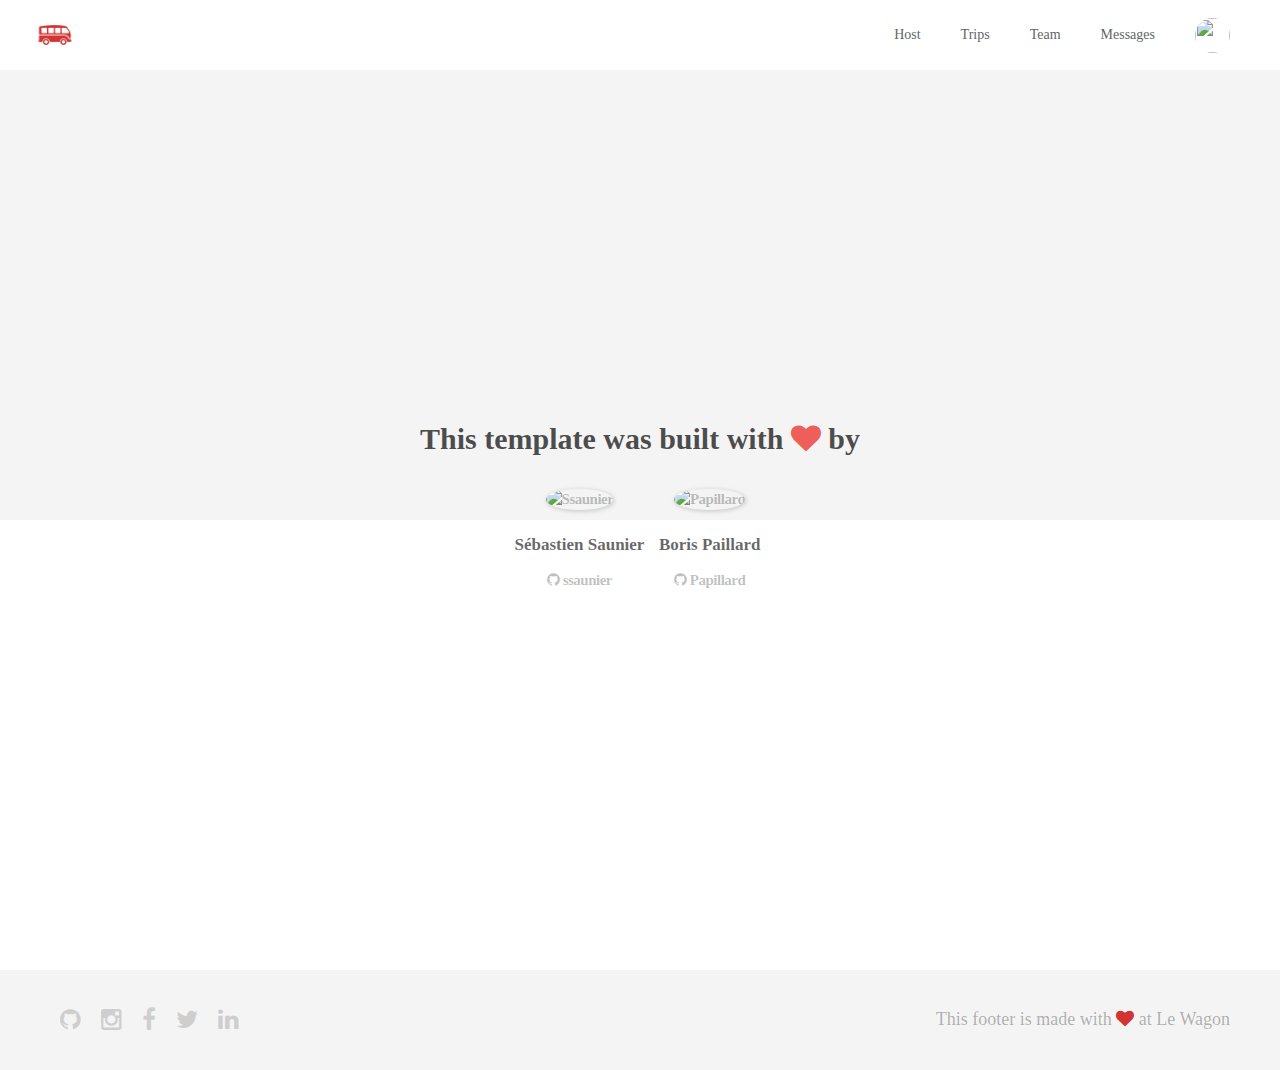
==== commit 01c763ae: "Automated commit at 2017-11-13 16:02:53 UTC by middleman-deploy 2.0.0-alpha" ====
--- a/about.html
+++ b/about.html
@@ -7,11 +7,53 @@
           content="width=device-width, initial-scale=1, shrink-to-fit=no">
     <!-- Use the title from a page's frontmatter if it has one -->
     <title>Le Wagon - Middleman - About</title>
-    <link href="stylesheets/application-3c48b980.css" rel="stylesheet" />
+    <link href="stylesheets/application-35e83222.css" rel="stylesheet" />
     <script src="javascripts/application-93de88c9.js"></script>
     <link href="images/favicon-f15af148.png" rel="icon" type="image/png" />
   </head>
   <body>
+    <div class="navbar-wagon">
+  <!-- Logo -->
+  <a href="/" class="navbar-wagon-brand">
+    <img src="images/logo-acc9c0ec.png" id="logo" alt="Logo" />
+  </a>
+
+  <!-- Right Navigation -->
+  <div class="navbar-wagon-right hidden-xs hidden-sm">
+
+    <a href="" class="navbar-wagon-item navbar-wagon-link">Host</a>
+    <a href="" class="navbar-wagon-item navbar-wagon-link">Trips</a>
+    <a href="./team.html" class="navbar-wagon-item navbar-wagon-link">Team</a>
+    <a href="" class="navbar-wagon-item navbar-wagon-link">Messages</a>
+
+    <!-- Profile picture with dropdown list -->
+    <div class="navbar-wagon-item">
+      <div class="dropdown">
+        <img src="https://kitt.lewagon.com/placeholder/users/ssaunier" class="avatar dropdown-toggle" id="navbar-wagon-menu" data-toggle="dropdown">
+        <ul class="dropdown-menu dropdown-menu-right navbar-wagon-dropdown-menu">
+          <li><a href="#">Profile</a></li>
+          <li><a href="#">Dashboard</a></li>
+          <li><a href="#">Log Out</a></li>
+        </ul>
+      </div>
+    </div>
+  </div>
+
+  <!-- Dropdown appearing on mobile only -->
+  <div class="navbar-wagon-item hidden-md hidden-lg">
+    <div class="dropdown">
+      <i class="fa fa-bars dropdown-toggle" data-toggle="dropdown"></i>
+      <ul class="dropdown-menu dropdown-menu-right navbar-wagon-dropdown-menu">
+        <li><a href="#">Host</a></li>
+        <li><a href="#">Trips</a></li>
+        <li><a href="./team.html">Team</a></li>
+        <li><a href="#">Messages</a></li>
+      </ul>
+    </div>
+  </div>
+</div>
+
+
     <div id="about">
   <div class="about-content">
     <h1>This template was built with <i class="fa fa-heart"></i> by</h1>
@@ -34,5 +76,20 @@
   </div>
 </div>
 
+
+    <div class="footer">
+  <div class="footer-links">
+    <a href="#"><i class="fa fa-github"></i></a>
+    <a href="#"><i class="fa fa-instagram"></i></a>
+    <a href="#"><i class="fa fa-facebook"></i></a>
+    <a href="#"><i class="fa fa-twitter"></i></a>
+    <a href="#"><i class="fa fa-linkedin"></i></a>
+  </div>
+  <div class="footer-copyright">
+    This footer is made with <i class="fa fa-heart"></i> at Le Wagon
+  </div>
+</div>
+
+
   </body>
 </html>
--- a/stylesheets/application-35e83222.css
+++ b/stylesheets/application-35e83222.css
@@ -0,0 +1,8 @@
+@import url("https://fonts.googleapis.com/css?family=Open+Sans:400,300,700|Raleway:400,100,300,700,500");/*!
+ * Bootstrap v3.3.7 (http://getbootstrap.com)
+ * Copyright 2011-2016 Twitter, Inc.
+ * Licensed under MIT (https://github.com/twbs/bootstrap/blob/master/LICENSE)
+ *//*! normalize.css v3.0.3 | MIT License | github.com/necolas/normalize.css */html{font-family:sans-serif;-ms-text-size-adjust:100%;-webkit-text-size-adjust:100%}body{margin:0}article,aside,details,figcaption,figure,footer,header,hgroup,main,menu,nav,section,summary{display:block}audio,canvas,progress,video{display:inline-block;vertical-align:baseline}audio:not([controls]){display:none;height:0}[hidden],template{display:none}a{background-color:transparent}a:active,a:hover{outline:0}abbr[title]{border-bottom:1px dotted}b,strong{font-weight:bold}dfn{font-style:italic}h1{font-size:2em;margin:0.67em 0}mark{background:#ff0;color:#000}small{font-size:80%}sub,sup{font-size:75%;line-height:0;position:relative;vertical-align:baseline}sup{top:-0.5em}sub{bottom:-0.25em}img{border:0}svg:not(:root){overflow:hidden}figure{margin:1em 40px}hr{-webkit-box-sizing:content-box;box-sizing:content-box;height:0}pre{overflow:auto}code,kbd,pre,samp{font-family:monospace, monospace;font-size:1em}button,input,optgroup,select,textarea{color:inherit;font:inherit;margin:0}button{overflow:visible}button,select{text-transform:none}button,html input[type="button"],input[type="reset"],input[type="submit"]{-webkit-appearance:button;cursor:pointer}button[disabled],html input[disabled]{cursor:default}button::-moz-focus-inner,input::-moz-focus-inner{border:0;padding:0}input{line-height:normal}input[type="checkbox"],input[type="radio"]{-webkit-box-sizing:border-box;box-sizing:border-box;padding:0}input[type="number"]::-webkit-inner-spin-button,input[type="number"]::-webkit-outer-spin-button{height:auto}input[type="search"]{-webkit-appearance:textfield;-webkit-box-sizing:content-box;box-sizing:content-box}input[type="search"]::-webkit-search-cancel-button,input[type="search"]::-webkit-search-decoration{-webkit-appearance:none}fieldset{border:1px solid #c0c0c0;margin:0 2px;padding:0.35em 0.625em 0.75em}legend{border:0;padding:0}textarea{overflow:auto}optgroup{font-weight:bold}table{border-collapse:collapse;border-spacing:0}td,th{padding:0}/*! Source: https://github.com/h5bp/html5-boilerplate/blob/master/src/css/main.css */@media print{*,*:before,*:after{background:transparent !important;color:#000 !important;-webkit-box-shadow:none !important;box-shadow:none !important;text-shadow:none !important}a,a:visited{text-decoration:underline}a[href]:after{content:" (" attr(href) ")"}abbr[title]:after{content:" (" attr(title) ")"}a[href^="#"]:after,a[href^="javascript:"]:after{content:""}pre,blockquote{border:1px solid #999;page-break-inside:avoid}thead{display:table-header-group}tr,img{page-break-inside:avoid}img{max-width:100% !important}p,h2,h3{orphans:3;widows:3}h2,h3{page-break-after:avoid}.navbar{display:none}.btn>.caret,.dropup>.btn>.caret{border-top-color:#000 !important}.label{border:1px solid #000}.table{border-collapse:collapse !important}.table td,.table th{background-color:#fff !important}.table-bordered th,.table-bordered td{border:1px solid #ddd !important}}@font-face{font-family:'Glyphicons Halflings';src:url("../assets/bootstrap/glyphicons-halflings-regular-86b6f62b.eot");src:url("../assets/bootstrap/glyphicons-halflings-regular-86b6f62b.eot?#iefix") format("embedded-opentype"),url("../assets/bootstrap/glyphicons-halflings-regular-ca35b697.woff2") format("woff2"),url("../assets/bootstrap/glyphicons-halflings-regular-278e49a8.woff") format("woff"),url("../assets/bootstrap/glyphicons-halflings-regular-44bc1850.ttf") format("truetype"),url("../assets/bootstrap/glyphicons-halflings-regular-de51a849.svg#glyphicons_halflingsregular") format("svg")}.glyphicon{position:relative;top:1px;display:inline-block;font-family:'Glyphicons Halflings';font-style:normal;font-weight:normal;line-height:1;-webkit-font-smoothing:antialiased;-moz-osx-font-smoothing:grayscale}.glyphicon-asterisk:before{content:"\002a"}.glyphicon-plus:before{content:"\002b"}.glyphicon-euro:before,.glyphicon-eur:before{content:"\20ac"}.glyphicon-minus:before{content:"\2212"}.glyphicon-cloud:before{content:"\2601"}.glyphicon-envelope:before{content:"\2709"}.glyphicon-pencil:before{content:"\270f"}.glyphicon-glass:before{content:"\e001"}.glyphicon-music:before{content:"\e002"}.glyphicon-search:before{content:"\e003"}.glyphicon-heart:before{content:"\e005"}.glyphicon-star:before{content:"\e006"}.glyphicon-star-empty:before{content:"\e007"}.glyphicon-user:before{content:"\e008"}.glyphicon-film:before{content:"\e009"}.glyphicon-th-large:before{content:"\e010"}.glyphicon-th:before{content:"\e011"}.glyphicon-th-list:before{content:"\e012"}.glyphicon-ok:before{content:"\e013"}.glyphicon-remove:before{content:"\e014"}.glyphicon-zoom-in:before{content:"\e015"}.glyphicon-zoom-out:before{content:"\e016"}.glyphicon-off:before{content:"\e017"}.glyphicon-signal:before{content:"\e018"}.glyphicon-cog:before{content:"\e019"}.glyphicon-trash:before{content:"\e020"}.glyphicon-home:before{content:"\e021"}.glyphicon-file:before{content:"\e022"}.glyphicon-time:before{content:"\e023"}.glyphicon-road:before{content:"\e024"}.glyphicon-download-alt:before{content:"\e025"}.glyphicon-download:before{content:"\e026"}.glyphicon-upload:before{content:"\e027"}.glyphicon-inbox:before{content:"\e028"}.glyphicon-play-circle:before{content:"\e029"}.glyphicon-repeat:before{content:"\e030"}.glyphicon-refresh:before{content:"\e031"}.glyphicon-list-alt:before{content:"\e032"}.glyphicon-lock:before{content:"\e033"}.glyphicon-flag:before{content:"\e034"}.glyphicon-headphones:before{content:"\e035"}.glyphicon-volume-off:before{content:"\e036"}.glyphicon-volume-down:before{content:"\e037"}.glyphicon-volume-up:before{content:"\e038"}.glyphicon-qrcode:before{content:"\e039"}.glyphicon-barcode:before{content:"\e040"}.glyphicon-tag:before{content:"\e041"}.glyphicon-tags:before{content:"\e042"}.glyphicon-book:before{content:"\e043"}.glyphicon-bookmark:before{content:"\e044"}.glyphicon-print:before{content:"\e045"}.glyphicon-camera:before{content:"\e046"}.glyphicon-font:before{content:"\e047"}.glyphicon-bold:before{content:"\e048"}.glyphicon-italic:before{content:"\e049"}.glyphicon-text-height:before{content:"\e050"}.glyphicon-text-width:before{content:"\e051"}.glyphicon-align-left:before{content:"\e052"}.glyphicon-align-center:before{content:"\e053"}.glyphicon-align-right:before{content:"\e054"}.glyphicon-align-justify:before{content:"\e055"}.glyphicon-list:before{content:"\e056"}.glyphicon-indent-left:before{content:"\e057"}.glyphicon-indent-right:before{content:"\e058"}.glyphicon-facetime-video:before{content:"\e059"}.glyphicon-picture:before{content:"\e060"}.glyphicon-map-marker:before{content:"\e062"}.glyphicon-adjust:before{content:"\e063"}.glyphicon-tint:before{content:"\e064"}.glyphicon-edit:before{content:"\e065"}.glyphicon-share:before{content:"\e066"}.glyphicon-check:before{content:"\e067"}.glyphicon-move:before{content:"\e068"}.glyphicon-step-backward:before{content:"\e069"}.glyphicon-fast-backward:before{content:"\e070"}.glyphicon-backward:before{content:"\e071"}.glyphicon-play:before{content:"\e072"}.glyphicon-pause:before{content:"\e073"}.glyphicon-stop:before{content:"\e074"}.glyphicon-forward:before{content:"\e075"}.glyphicon-fast-forward:before{content:"\e076"}.glyphicon-step-forward:before{content:"\e077"}.glyphicon-eject:before{content:"\e078"}.glyphicon-chevron-left:before{content:"\e079"}.glyphicon-chevron-right:before{content:"\e080"}.glyphicon-plus-sign:before{content:"\e081"}.glyphicon-minus-sign:before{content:"\e082"}.glyphicon-remove-sign:before{content:"\e083"}.glyphicon-ok-sign:before{content:"\e084"}.glyphicon-question-sign:before{content:"\e085"}.glyphicon-info-sign:before{content:"\e086"}.glyphicon-screenshot:before{content:"\e087"}.glyphicon-remove-circle:before{content:"\e088"}.glyphicon-ok-circle:before{content:"\e089"}.glyphicon-ban-circle:before{content:"\e090"}.glyphicon-arrow-left:before{content:"\e091"}.glyphicon-arrow-right:before{content:"\e092"}.glyphicon-arrow-up:before{content:"\e093"}.glyphicon-arrow-down:before{content:"\e094"}.glyphicon-share-alt:before{content:"\e095"}.glyphicon-resize-full:before{content:"\e096"}.glyphicon-resize-small:before{content:"\e097"}.glyphicon-exclamation-sign:before{content:"\e101"}.glyphicon-gift:before{content:"\e102"}.glyphicon-leaf:before{content:"\e103"}.glyphicon-fire:before{content:"\e104"}.glyphicon-eye-open:before{content:"\e105"}.glyphicon-eye-close:before{content:"\e106"}.glyphicon-warning-sign:before{content:"\e107"}.glyphicon-plane:before{content:"\e108"}.glyphicon-calendar:before{content:"\e109"}.glyphicon-random:before{content:"\e110"}.glyphicon-comment:before{content:"\e111"}.glyphicon-magnet:before{content:"\e112"}.glyphicon-chevron-up:before{content:"\e113"}.glyphicon-chevron-down:before{content:"\e114"}.glyphicon-retweet:before{content:"\e115"}.glyphicon-shopping-cart:before{content:"\e116"}.glyphicon-folder-close:before{content:"\e117"}.glyphicon-folder-open:before{content:"\e118"}.glyphicon-resize-vertical:before{content:"\e119"}.glyphicon-resize-horizontal:before{content:"\e120"}.glyphicon-hdd:before{content:"\e121"}.glyphicon-bullhorn:before{content:"\e122"}.glyphicon-bell:before{content:"\e123"}.glyphicon-certificate:before{content:"\e124"}.glyphicon-thumbs-up:before{content:"\e125"}.glyphicon-thumbs-down:before{content:"\e126"}.glyphicon-hand-right:before{content:"\e127"}.glyphicon-hand-left:before{content:"\e128"}.glyphicon-hand-up:before{content:"\e129"}.glyphicon-hand-down:before{content:"\e130"}.glyphicon-circle-arrow-right:before{content:"\e131"}.glyphicon-circle-arrow-left:before{content:"\e132"}.glyphicon-circle-arrow-up:before{content:"\e133"}.glyphicon-circle-arrow-down:before{content:"\e134"}.glyphicon-globe:before{content:"\e135"}.glyphicon-wrench:before{content:"\e136"}.glyphicon-tasks:before{content:"\e137"}.glyphicon-filter:before{content:"\e138"}.glyphicon-briefcase:before{content:"\e139"}.glyphicon-fullscreen:before{content:"\e140"}.glyphicon-dashboard:before{content:"\e141"}.glyphicon-paperclip:before{content:"\e142"}.glyphicon-heart-empty:before{content:"\e143"}.glyphicon-link:before{content:"\e144"}.glyphicon-phone:before{content:"\e145"}.glyphicon-pushpin:before{content:"\e146"}.glyphicon-usd:before{content:"\e148"}.glyphicon-gbp:before{content:"\e149"}.glyphicon-sort:before{content:"\e150"}.glyphicon-sort-by-alphabet:before{content:"\e151"}.glyphicon-sort-by-alphabet-alt:before{content:"\e152"}.glyphicon-sort-by-order:before{content:"\e153"}.glyphicon-sort-by-order-alt:before{content:"\e154"}.glyphicon-sort-by-attributes:before{content:"\e155"}.glyphicon-sort-by-attributes-alt:before{content:"\e156"}.glyphicon-unchecked:before{content:"\e157"}.glyphicon-expand:before{content:"\e158"}.glyphicon-collapse-down:before{content:"\e159"}.glyphicon-collapse-up:before{content:"\e160"}.glyphicon-log-in:before{content:"\e161"}.glyphicon-flash:before{content:"\e162"}.glyphicon-log-out:before{content:"\e163"}.glyphicon-new-window:before{content:"\e164"}.glyphicon-record:before{content:"\e165"}.glyphicon-save:before{content:"\e166"}.glyphicon-open:before{content:"\e167"}.glyphicon-saved:before{content:"\e168"}.glyphicon-import:before{content:"\e169"}.glyphicon-export:before{content:"\e170"}.glyphicon-send:before{content:"\e171"}.glyphicon-floppy-disk:before{content:"\e172"}.glyphicon-floppy-saved:before{content:"\e173"}.glyphicon-floppy-remove:before{content:"\e174"}.glyphicon-floppy-save:before{content:"\e175"}.glyphicon-floppy-open:before{content:"\e176"}.glyphicon-credit-card:before{content:"\e177"}.glyphicon-transfer:before{content:"\e178"}.glyphicon-cutlery:before{content:"\e179"}.glyphicon-header:before{content:"\e180"}.glyphicon-compressed:before{content:"\e181"}.glyphicon-earphone:before{content:"\e182"}.glyphicon-phone-alt:before{content:"\e183"}.glyphicon-tower:before{content:"\e184"}.glyphicon-stats:before{content:"\e185"}.glyphicon-sd-video:before{content:"\e186"}.glyphicon-hd-video:before{content:"\e187"}.glyphicon-subtitles:before{content:"\e188"}.glyphicon-sound-stereo:before{content:"\e189"}.glyphicon-sound-dolby:before{content:"\e190"}.glyphicon-sound-5-1:before{content:"\e191"}.glyphicon-sound-6-1:before{content:"\e192"}.glyphicon-sound-7-1:before{content:"\e193"}.glyphicon-copyright-mark:before{content:"\e194"}.glyphicon-registration-mark:before{content:"\e195"}.glyphicon-cloud-download:before{content:"\e197"}.glyphicon-cloud-upload:before{content:"\e198"}.glyphicon-tree-conifer:before{content:"\e199"}.glyphicon-tree-deciduous:before{content:"\e200"}.glyphicon-cd:before{content:"\e201"}.glyphicon-save-file:before{content:"\e202"}.glyphicon-open-file:before{content:"\e203"}.glyphicon-level-up:before{content:"\e204"}.glyphicon-copy:before{content:"\e205"}.glyphicon-paste:before{content:"\e206"}.glyphicon-alert:before{content:"\e209"}.glyphicon-equalizer:before{content:"\e210"}.glyphicon-king:before{content:"\e211"}.glyphicon-queen:before{content:"\e212"}.glyphicon-pawn:before{content:"\e213"}.glyphicon-bishop:before{content:"\e214"}.glyphicon-knight:before{content:"\e215"}.glyphicon-baby-formula:before{content:"\e216"}.glyphicon-tent:before{content:"\26fa"}.glyphicon-blackboard:before{content:"\e218"}.glyphicon-bed:before{content:"\e219"}.glyphicon-apple:before{content:"\f8ff"}.glyphicon-erase:before{content:"\e221"}.glyphicon-hourglass:before{content:"\231b"}.glyphicon-lamp:before{content:"\e223"}.glyphicon-duplicate:before{content:"\e224"}.glyphicon-piggy-bank:before{content:"\e225"}.glyphicon-scissors:before{content:"\e226"}.glyphicon-bitcoin:before{content:"\e227"}.glyphicon-btc:before{content:"\e227"}.glyphicon-xbt:before{content:"\e227"}.glyphicon-yen:before{content:"\00a5"}.glyphicon-jpy:before{content:"\00a5"}.glyphicon-ruble:before{content:"\20bd"}.glyphicon-rub:before{content:"\20bd"}.glyphicon-scale:before{content:"\e230"}.glyphicon-ice-lolly:before{content:"\e231"}.glyphicon-ice-lolly-tasted:before{content:"\e232"}.glyphicon-education:before{content:"\e233"}.glyphicon-option-horizontal:before{content:"\e234"}.glyphicon-option-vertical:before{content:"\e235"}.glyphicon-menu-hamburger:before{content:"\e236"}.glyphicon-modal-window:before{content:"\e237"}.glyphicon-oil:before{content:"\e238"}.glyphicon-grain:before{content:"\e239"}.glyphicon-sunglasses:before{content:"\e240"}.glyphicon-text-size:before{content:"\e241"}.glyphicon-text-color:before{content:"\e242"}.glyphicon-text-background:before{content:"\e243"}.glyphicon-object-align-top:before{content:"\e244"}.glyphicon-object-align-bottom:before{content:"\e245"}.glyphicon-object-align-horizontal:before{content:"\e246"}.glyphicon-object-align-left:before{content:"\e247"}.glyphicon-object-align-vertical:before{content:"\e248"}.glyphicon-object-align-right:before{content:"\e249"}.glyphicon-triangle-right:before{content:"\e250"}.glyphicon-triangle-left:before{content:"\e251"}.glyphicon-triangle-bottom:before{content:"\e252"}.glyphicon-triangle-top:before{content:"\e253"}.glyphicon-console:before{content:"\e254"}.glyphicon-superscript:before{content:"\e255"}.glyphicon-subscript:before{content:"\e256"}.glyphicon-menu-left:before{content:"\e257"}.glyphicon-menu-right:before{content:"\e258"}.glyphicon-menu-down:before{content:"\e259"}.glyphicon-menu-up:before{content:"\e260"}*{-webkit-box-sizing:border-box;box-sizing:border-box}*:before,*:after{-webkit-box-sizing:border-box;box-sizing:border-box}html{font-size:10px;-webkit-tap-highlight-color:transparent}body{font-family:"Times", "Helvetica", "sans-serif";font-size:18px;line-height:1.42857143;color:#333333;background-color:#F4F4F4}input,button,select,textarea{font-family:inherit;font-size:inherit;line-height:inherit}a{color:#469AE0;text-decoration:none}a:hover,a:focus{color:#1f74ba;text-decoration:underline}a:focus{outline:5px auto -webkit-focus-ring-color;outline-offset:-2px}figure{margin:0}img{vertical-align:middle}.img-responsive{display:block;max-width:100%;height:auto}.img-rounded{border-radius:25px}.img-thumbnail{padding:4px;line-height:1.42857143;background-color:#F4F4F4;border:1px solid #ddd;border-radius:25px;-webkit-transition:all 0.2s ease-in-out;transition:all 0.2s ease-in-out;display:inline-block;max-width:100%;height:auto}.img-circle{border-radius:50%}hr{margin-top:25px;margin-bottom:25px;border:0;border-top:1px solid #eeeeee}.sr-only{position:absolute;width:1px;height:1px;margin:-1px;padding:0;overflow:hidden;clip:rect(0, 0, 0, 0);border:0}.sr-only-focusable:active,.sr-only-focusable:focus{position:static;width:auto;height:auto;margin:0;overflow:visible;clip:auto}[role="button"]{cursor:pointer}h1,h2,h3,h4,h5,h6,.h1,.h2,.h3,.h4,.h5,.h6{font-family:"Times", "Helvetica", "sans-serif";font-weight:500;line-height:1.1;color:inherit}h1 small,h1 .small,h2 small,h2 .small,h3 small,h3 .small,h4 small,h4 .small,h5 small,h5 .small,h6 small,h6 .small,.h1 small,.h1 .small,.h2 small,.h2 .small,.h3 small,.h3 .small,.h4 small,.h4 .small,.h5 small,.h5 .small,.h6 small,.h6 .small{font-weight:normal;line-height:1;color:#777777}h1,.h1,h2,.h2,h3,.h3{margin-top:25px;margin-bottom:12.5px}h1 small,h1 .small,.h1 small,.h1 .small,h2 small,h2 .small,.h2 small,.h2 .small,h3 small,h3 .small,.h3 small,.h3 .small{font-size:65%}h4,.h4,h5,.h5,h6,.h6{margin-top:12.5px;margin-bottom:12.5px}h4 small,h4 .small,.h4 small,.h4 .small,h5 small,h5 .small,.h5 small,.h5 .small,h6 small,h6 .small,.h6 small,.h6 .small{font-size:75%}h1,.h1{font-size:46px}h2,.h2{font-size:38px}h3,.h3{font-size:31px}h4,.h4{font-size:23px}h5,.h5{font-size:18px}h6,.h6{font-size:16px}p{margin:0 0 12.5px}.lead{margin-bottom:25px;font-size:20px;font-weight:300;line-height:1.4}@media (min-width: 768px){.lead{font-size:27px}}small,.small{font-size:88%}mark,.mark{background-color:#fcf8e3;padding:.2em}.text-left{text-align:left}.text-right{text-align:right}.text-center{text-align:center}.text-justify{text-align:justify}.text-nowrap{white-space:nowrap}.text-lowercase{text-transform:lowercase}.text-uppercase,.initialism{text-transform:uppercase}.text-capitalize{text-transform:capitalize}.text-muted{color:#777777}.text-primary{color:#469AE0}a.text-primary:hover,a.text-primary:focus{color:#2381d0}.text-success{color:#3c763d}a.text-success:hover,a.text-success:focus{color:#2b542c}.text-info{color:#31708f}a.text-info:hover,a.text-info:focus{color:#245269}.text-warning{color:#8a6d3b}a.text-warning:hover,a.text-warning:focus{color:#66512c}.text-danger{color:#a94442}a.text-danger:hover,a.text-danger:focus{color:#843534}.bg-primary{color:#fff}.bg-primary{background-color:#469AE0}a.bg-primary:hover,a.bg-primary:focus{background-color:#2381d0}.bg-success{background-color:#dff0d8}a.bg-success:hover,a.bg-success:focus{background-color:#c1e2b3}.bg-info{background-color:#d9edf7}a.bg-info:hover,a.bg-info:focus{background-color:#afd9ee}.bg-warning{background-color:#fcf8e3}a.bg-warning:hover,a.bg-warning:focus{background-color:#f7ecb5}.bg-danger{background-color:#f2dede}a.bg-danger:hover,a.bg-danger:focus{background-color:#e4b9b9}.page-header{padding-bottom:11.5px;margin:50px 0 25px;border-bottom:1px solid #eeeeee}ul,ol{margin-top:0;margin-bottom:12.5px}ul ul,ul ol,ol ul,ol ol{margin-bottom:0}.list-unstyled{padding-left:0;list-style:none}.list-inline{padding-left:0;list-style:none;margin-left:-5px}.list-inline>li{display:inline-block;padding-left:5px;padding-right:5px}dl{margin-top:0;margin-bottom:25px}dt,dd{line-height:1.42857143}dt{font-weight:bold}dd{margin-left:0}.dl-horizontal dd:before,.dl-horizontal dd:after{content:" ";display:table}.dl-horizontal dd:after{clear:both}@media (min-width: 768px){.dl-horizontal dt{float:left;width:160px;clear:left;text-align:right;overflow:hidden;text-overflow:ellipsis;white-space:nowrap}.dl-horizontal dd{margin-left:180px}}abbr[title],abbr[data-original-title]{cursor:help;border-bottom:1px dotted #777777}.initialism{font-size:90%}blockquote{padding:12.5px 25px;margin:0 0 25px;font-size:22.5px;border-left:5px solid #eeeeee}blockquote p:last-child,blockquote ul:last-child,blockquote ol:last-child{margin-bottom:0}blockquote footer,blockquote small,blockquote .small{display:block;font-size:80%;line-height:1.42857143;color:#777777}blockquote footer:before,blockquote small:before,blockquote .small:before{content:'\2014 \00A0'}.blockquote-reverse,blockquote.pull-right{padding-right:15px;padding-left:0;border-right:5px solid #eeeeee;border-left:0;text-align:right}.blockquote-reverse footer:before,.blockquote-reverse small:before,.blockquote-reverse .small:before,blockquote.pull-right footer:before,blockquote.pull-right small:before,blockquote.pull-right .small:before{content:''}.blockquote-reverse footer:after,.blockquote-reverse small:after,.blockquote-reverse .small:after,blockquote.pull-right footer:after,blockquote.pull-right small:after,blockquote.pull-right .small:after{content:'\00A0 \2014'}address{margin-bottom:25px;font-style:normal;line-height:1.42857143}code,kbd,pre,samp{font-family:Menlo, Monaco, Consolas, "Courier New", monospace}code{padding:2px 4px;font-size:90%;color:#c7254e;background-color:#f9f2f4;border-radius:25px}kbd{padding:2px 4px;font-size:90%;color:#fff;background-color:#333;border-radius:25px;-webkit-box-shadow:inset 0 -1px 0 rgba(0,0,0,0.25);box-shadow:inset 0 -1px 0 rgba(0,0,0,0.25)}kbd kbd{padding:0;font-size:100%;font-weight:bold;-webkit-box-shadow:none;box-shadow:none}pre{display:block;padding:12px;margin:0 0 12.5px;font-size:17px;line-height:1.42857143;word-break:break-all;word-wrap:break-word;color:#333333;background-color:#f5f5f5;border:1px solid #ccc;border-radius:25px}pre code{padding:0;font-size:inherit;color:inherit;white-space:pre-wrap;background-color:transparent;border-radius:0}.pre-scrollable{max-height:340px;overflow-y:scroll}.container{margin-right:auto;margin-left:auto;padding-left:15px;padding-right:15px}.container:before,.container:after{content:" ";display:table}.container:after{clear:both}@media (min-width: 768px){.container{width:750px}}@media (min-width: 992px){.container{width:970px}}@media (min-width: 1200px){.container{width:1170px}}.container-fluid{margin-right:auto;margin-left:auto;padding-left:15px;padding-right:15px}.container-fluid:before,.container-fluid:after{content:" ";display:table}.container-fluid:after{clear:both}.row{margin-left:-15px;margin-right:-15px}.row:before,.row:after{content:" ";display:table}.row:after{clear:both}.col-xs-1,.col-sm-1,.col-md-1,.col-lg-1,.col-xs-2,.col-sm-2,.col-md-2,.col-lg-2,.col-xs-3,.col-sm-3,.col-md-3,.col-lg-3,.col-xs-4,.col-sm-4,.col-md-4,.col-lg-4,.col-xs-5,.col-sm-5,.col-md-5,.col-lg-5,.col-xs-6,.col-sm-6,.col-md-6,.col-lg-6,.col-xs-7,.col-sm-7,.col-md-7,.col-lg-7,.col-xs-8,.col-sm-8,.col-md-8,.col-lg-8,.col-xs-9,.col-sm-9,.col-md-9,.col-lg-9,.col-xs-10,.col-sm-10,.col-md-10,.col-lg-10,.col-xs-11,.col-sm-11,.col-md-11,.col-lg-11,.col-xs-12,.col-sm-12,.col-md-12,.col-lg-12{position:relative;min-height:1px;padding-left:15px;padding-right:15px}.col-xs-1,.col-xs-2,.col-xs-3,.col-xs-4,.col-xs-5,.col-xs-6,.col-xs-7,.col-xs-8,.col-xs-9,.col-xs-10,.col-xs-11,.col-xs-12{float:left}.col-xs-1{width:8.33333333%}.col-xs-2{width:16.66666667%}.col-xs-3{width:25%}.col-xs-4{width:33.33333333%}.col-xs-5{width:41.66666667%}.col-xs-6{width:50%}.col-xs-7{width:58.33333333%}.col-xs-8{width:66.66666667%}.col-xs-9{width:75%}.col-xs-10{width:83.33333333%}.col-xs-11{width:91.66666667%}.col-xs-12{width:100%}.col-xs-pull-0{right:auto}.col-xs-pull-1{right:8.33333333%}.col-xs-pull-2{right:16.66666667%}.col-xs-pull-3{right:25%}.col-xs-pull-4{right:33.33333333%}.col-xs-pull-5{right:41.66666667%}.col-xs-pull-6{right:50%}.col-xs-pull-7{right:58.33333333%}.col-xs-pull-8{right:66.66666667%}.col-xs-pull-9{right:75%}.col-xs-pull-10{right:83.33333333%}.col-xs-pull-11{right:91.66666667%}.col-xs-pull-12{right:100%}.col-xs-push-0{left:auto}.col-xs-push-1{left:8.33333333%}.col-xs-push-2{left:16.66666667%}.col-xs-push-3{left:25%}.col-xs-push-4{left:33.33333333%}.col-xs-push-5{left:41.66666667%}.col-xs-push-6{left:50%}.col-xs-push-7{left:58.33333333%}.col-xs-push-8{left:66.66666667%}.col-xs-push-9{left:75%}.col-xs-push-10{left:83.33333333%}.col-xs-push-11{left:91.66666667%}.col-xs-push-12{left:100%}.col-xs-offset-0{margin-left:0%}.col-xs-offset-1{margin-left:8.33333333%}.col-xs-offset-2{margin-left:16.66666667%}.col-xs-offset-3{margin-left:25%}.col-xs-offset-4{margin-left:33.33333333%}.col-xs-offset-5{margin-left:41.66666667%}.col-xs-offset-6{margin-left:50%}.col-xs-offset-7{margin-left:58.33333333%}.col-xs-offset-8{margin-left:66.66666667%}.col-xs-offset-9{margin-left:75%}.col-xs-offset-10{margin-left:83.33333333%}.col-xs-offset-11{margin-left:91.66666667%}.col-xs-offset-12{margin-left:100%}@media (min-width: 768px){.col-sm-1,.col-sm-2,.col-sm-3,.col-sm-4,.col-sm-5,.col-sm-6,.col-sm-7,.col-sm-8,.col-sm-9,.col-sm-10,.col-sm-11,.col-sm-12{float:left}.col-sm-1{width:8.33333333%}.col-sm-2{width:16.66666667%}.col-sm-3{width:25%}.col-sm-4{width:33.33333333%}.col-sm-5{width:41.66666667%}.col-sm-6{width:50%}.col-sm-7{width:58.33333333%}.col-sm-8{width:66.66666667%}.col-sm-9{width:75%}.col-sm-10{width:83.33333333%}.col-sm-11{width:91.66666667%}.col-sm-12{width:100%}.col-sm-pull-0{right:auto}.col-sm-pull-1{right:8.33333333%}.col-sm-pull-2{right:16.66666667%}.col-sm-pull-3{right:25%}.col-sm-pull-4{right:33.33333333%}.col-sm-pull-5{right:41.66666667%}.col-sm-pull-6{right:50%}.col-sm-pull-7{right:58.33333333%}.col-sm-pull-8{right:66.66666667%}.col-sm-pull-9{right:75%}.col-sm-pull-10{right:83.33333333%}.col-sm-pull-11{right:91.66666667%}.col-sm-pull-12{right:100%}.col-sm-push-0{left:auto}.col-sm-push-1{left:8.33333333%}.col-sm-push-2{left:16.66666667%}.col-sm-push-3{left:25%}.col-sm-push-4{left:33.33333333%}.col-sm-push-5{left:41.66666667%}.col-sm-push-6{left:50%}.col-sm-push-7{left:58.33333333%}.col-sm-push-8{left:66.66666667%}.col-sm-push-9{left:75%}.col-sm-push-10{left:83.33333333%}.col-sm-push-11{left:91.66666667%}.col-sm-push-12{left:100%}.col-sm-offset-0{margin-left:0%}.col-sm-offset-1{margin-left:8.33333333%}.col-sm-offset-2{margin-left:16.66666667%}.col-sm-offset-3{margin-left:25%}.col-sm-offset-4{margin-left:33.33333333%}.col-sm-offset-5{margin-left:41.66666667%}.col-sm-offset-6{margin-left:50%}.col-sm-offset-7{margin-left:58.33333333%}.col-sm-offset-8{margin-left:66.66666667%}.col-sm-offset-9{margin-left:75%}.col-sm-offset-10{margin-left:83.33333333%}.col-sm-offset-11{margin-left:91.66666667%}.col-sm-offset-12{margin-left:100%}}@media (min-width: 992px){.col-md-1,.col-md-2,.col-md-3,.col-md-4,.col-md-5,.col-md-6,.col-md-7,.col-md-8,.col-md-9,.col-md-10,.col-md-11,.col-md-12{float:left}.col-md-1{width:8.33333333%}.col-md-2{width:16.66666667%}.col-md-3{width:25%}.col-md-4{width:33.33333333%}.col-md-5{width:41.66666667%}.col-md-6{width:50%}.col-md-7{width:58.33333333%}.col-md-8{width:66.66666667%}.col-md-9{width:75%}.col-md-10{width:83.33333333%}.col-md-11{width:91.66666667%}.col-md-12{width:100%}.col-md-pull-0{right:auto}.col-md-pull-1{right:8.33333333%}.col-md-pull-2{right:16.66666667%}.col-md-pull-3{right:25%}.col-md-pull-4{right:33.33333333%}.col-md-pull-5{right:41.66666667%}.col-md-pull-6{right:50%}.col-md-pull-7{right:58.33333333%}.col-md-pull-8{right:66.66666667%}.col-md-pull-9{right:75%}.col-md-pull-10{right:83.33333333%}.col-md-pull-11{right:91.66666667%}.col-md-pull-12{right:100%}.col-md-push-0{left:auto}.col-md-push-1{left:8.33333333%}.col-md-push-2{left:16.66666667%}.col-md-push-3{left:25%}.col-md-push-4{left:33.33333333%}.col-md-push-5{left:41.66666667%}.col-md-push-6{left:50%}.col-md-push-7{left:58.33333333%}.col-md-push-8{left:66.66666667%}.col-md-push-9{left:75%}.col-md-push-10{left:83.33333333%}.col-md-push-11{left:91.66666667%}.col-md-push-12{left:100%}.col-md-offset-0{margin-left:0%}.col-md-offset-1{margin-left:8.33333333%}.col-md-offset-2{margin-left:16.66666667%}.col-md-offset-3{margin-left:25%}.col-md-offset-4{margin-left:33.33333333%}.col-md-offset-5{margin-left:41.66666667%}.col-md-offset-6{margin-left:50%}.col-md-offset-7{margin-left:58.33333333%}.col-md-offset-8{margin-left:66.66666667%}.col-md-offset-9{margin-left:75%}.col-md-offset-10{margin-left:83.33333333%}.col-md-offset-11{margin-left:91.66666667%}.col-md-offset-12{margin-left:100%}}@media (min-width: 1200px){.col-lg-1,.col-lg-2,.col-lg-3,.col-lg-4,.col-lg-5,.col-lg-6,.col-lg-7,.col-lg-8,.col-lg-9,.col-lg-10,.col-lg-11,.col-lg-12{float:left}.col-lg-1{width:8.33333333%}.col-lg-2{width:16.66666667%}.col-lg-3{width:25%}.col-lg-4{width:33.33333333%}.col-lg-5{width:41.66666667%}.col-lg-6{width:50%}.col-lg-7{width:58.33333333%}.col-lg-8{width:66.66666667%}.col-lg-9{width:75%}.col-lg-10{width:83.33333333%}.col-lg-11{width:91.66666667%}.col-lg-12{width:100%}.col-lg-pull-0{right:auto}.col-lg-pull-1{right:8.33333333%}.col-lg-pull-2{right:16.66666667%}.col-lg-pull-3{right:25%}.col-lg-pull-4{right:33.33333333%}.col-lg-pull-5{right:41.66666667%}.col-lg-pull-6{right:50%}.col-lg-pull-7{right:58.33333333%}.col-lg-pull-8{right:66.66666667%}.col-lg-pull-9{right:75%}.col-lg-pull-10{right:83.33333333%}.col-lg-pull-11{right:91.66666667%}.col-lg-pull-12{right:100%}.col-lg-push-0{left:auto}.col-lg-push-1{left:8.33333333%}.col-lg-push-2{left:16.66666667%}.col-lg-push-3{left:25%}.col-lg-push-4{left:33.33333333%}.col-lg-push-5{left:41.66666667%}.col-lg-push-6{left:50%}.col-lg-push-7{left:58.33333333%}.col-lg-push-8{left:66.66666667%}.col-lg-push-9{left:75%}.col-lg-push-10{left:83.33333333%}.col-lg-push-11{left:91.66666667%}.col-lg-push-12{left:100%}.col-lg-offset-0{margin-left:0%}.col-lg-offset-1{margin-left:8.33333333%}.col-lg-offset-2{margin-left:16.66666667%}.col-lg-offset-3{margin-left:25%}.col-lg-offset-4{margin-left:33.33333333%}.col-lg-offset-5{margin-left:41.66666667%}.col-lg-offset-6{margin-left:50%}.col-lg-offset-7{margin-left:58.33333333%}.col-lg-offset-8{margin-left:66.66666667%}.col-lg-offset-9{margin-left:75%}.col-lg-offset-10{margin-left:83.33333333%}.col-lg-offset-11{margin-left:91.66666667%}.col-lg-offset-12{margin-left:100%}}table{background-color:transparent}caption{padding-top:8px;padding-bottom:8px;color:#777777;text-align:left}th{text-align:left}.table{width:100%;max-width:100%;margin-bottom:25px}.table>thead>tr>th,.table>thead>tr>td,.table>tbody>tr>th,.table>tbody>tr>td,.table>tfoot>tr>th,.table>tfoot>tr>td{padding:8px;line-height:1.42857143;vertical-align:top;border-top:1px solid #ddd}.table>thead>tr>th{vertical-align:bottom;border-bottom:2px solid #ddd}.table>caption+thead>tr:first-child>th,.table>caption+thead>tr:first-child>td,.table>colgroup+thead>tr:first-child>th,.table>colgroup+thead>tr:first-child>td,.table>thead:first-child>tr:first-child>th,.table>thead:first-child>tr:first-child>td{border-top:0}.table>tbody+tbody{border-top:2px solid #ddd}.table .table{background-color:#F4F4F4}.table-condensed>thead>tr>th,.table-condensed>thead>tr>td,.table-condensed>tbody>tr>th,.table-condensed>tbody>tr>td,.table-condensed>tfoot>tr>th,.table-condensed>tfoot>tr>td{padding:5px}.table-bordered{border:1px solid #ddd}.table-bordered>thead>tr>th,.table-bordered>thead>tr>td,.table-bordered>tbody>tr>th,.table-bordered>tbody>tr>td,.table-bordered>tfoot>tr>th,.table-bordered>tfoot>tr>td{border:1px solid #ddd}.table-bordered>thead>tr>th,.table-bordered>thead>tr>td{border-bottom-width:2px}.table-striped>tbody>tr:nth-of-type(odd){background-color:#f9f9f9}.table-hover>tbody>tr:hover{background-color:#f5f5f5}table col[class*="col-"]{position:static;float:none;display:table-column}table td[class*="col-"],table th[class*="col-"]{position:static;float:none;display:table-cell}.table>thead>tr>td.active,.table>thead>tr>th.active,.table>thead>tr.active>td,.table>thead>tr.active>th,.table>tbody>tr>td.active,.table>tbody>tr>th.active,.table>tbody>tr.active>td,.table>tbody>tr.active>th,.table>tfoot>tr>td.active,.table>tfoot>tr>th.active,.table>tfoot>tr.active>td,.table>tfoot>tr.active>th{background-color:#f5f5f5}.table-hover>tbody>tr>td.active:hover,.table-hover>tbody>tr>th.active:hover,.table-hover>tbody>tr.active:hover>td,.table-hover>tbody>tr:hover>.active,.table-hover>tbody>tr.active:hover>th{background-color:#e8e8e8}.table>thead>tr>td.success,.table>thead>tr>th.success,.table>thead>tr.success>td,.table>thead>tr.success>th,.table>tbody>tr>td.success,.table>tbody>tr>th.success,.table>tbody>tr.success>td,.table>tbody>tr.success>th,.table>tfoot>tr>td.success,.table>tfoot>tr>th.success,.table>tfoot>tr.success>td,.table>tfoot>tr.success>th{background-color:#dff0d8}.table-hover>tbody>tr>td.success:hover,.table-hover>tbody>tr>th.success:hover,.table-hover>tbody>tr.success:hover>td,.table-hover>tbody>tr:hover>.success,.table-hover>tbody>tr.success:hover>th{background-color:#d0e9c6}.table>thead>tr>td.info,.table>thead>tr>th.info,.table>thead>tr.info>td,.table>thead>tr.info>th,.table>tbody>tr>td.info,.table>tbody>tr>th.info,.table>tbody>tr.info>td,.table>tbody>tr.info>th,.table>tfoot>tr>td.info,.table>tfoot>tr>th.info,.table>tfoot>tr.info>td,.table>tfoot>tr.info>th{background-color:#d9edf7}.table-hover>tbody>tr>td.info:hover,.table-hover>tbody>tr>th.info:hover,.table-hover>tbody>tr.info:hover>td,.table-hover>tbody>tr:hover>.info,.table-hover>tbody>tr.info:hover>th{background-color:#c4e3f3}.table>thead>tr>td.warning,.table>thead>tr>th.warning,.table>thead>tr.warning>td,.table>thead>tr.warning>th,.table>tbody>tr>td.warning,.table>tbody>tr>th.warning,.table>tbody>tr.warning>td,.table>tbody>tr.warning>th,.table>tfoot>tr>td.warning,.table>tfoot>tr>th.warning,.table>tfoot>tr.warning>td,.table>tfoot>tr.warning>th{background-color:#fcf8e3}.table-hover>tbody>tr>td.warning:hover,.table-hover>tbody>tr>th.warning:hover,.table-hover>tbody>tr.warning:hover>td,.table-hover>tbody>tr:hover>.warning,.table-hover>tbody>tr.warning:hover>th{background-color:#faf2cc}.table>thead>tr>td.danger,.table>thead>tr>th.danger,.table>thead>tr.danger>td,.table>thead>tr.danger>th,.table>tbody>tr>td.danger,.table>tbody>tr>th.danger,.table>tbody>tr.danger>td,.table>tbody>tr.danger>th,.table>tfoot>tr>td.danger,.table>tfoot>tr>th.danger,.table>tfoot>tr.danger>td,.table>tfoot>tr.danger>th{background-color:#f2dede}.table-hover>tbody>tr>td.danger:hover,.table-hover>tbody>tr>th.danger:hover,.table-hover>tbody>tr.danger:hover>td,.table-hover>tbody>tr:hover>.danger,.table-hover>tbody>tr.danger:hover>th{background-color:#ebcccc}.table-responsive{overflow-x:auto;min-height:0.01%}@media screen and (max-width: 767px){.table-responsive{width:100%;margin-bottom:18.75px;overflow-y:hidden;-ms-overflow-style:-ms-autohiding-scrollbar;border:1px solid #ddd}.table-responsive>.table{margin-bottom:0}.table-responsive>.table>thead>tr>th,.table-responsive>.table>thead>tr>td,.table-responsive>.table>tbody>tr>th,.table-responsive>.table>tbody>tr>td,.table-responsive>.table>tfoot>tr>th,.table-responsive>.table>tfoot>tr>td{white-space:nowrap}.table-responsive>.table-bordered{border:0}.table-responsive>.table-bordered>thead>tr>th:first-child,.table-responsive>.table-bordered>thead>tr>td:first-child,.table-responsive>.table-bordered>tbody>tr>th:first-child,.table-responsive>.table-bordered>tbody>tr>td:first-child,.table-responsive>.table-bordered>tfoot>tr>th:first-child,.table-responsive>.table-bordered>tfoot>tr>td:first-child{border-left:0}.table-responsive>.table-bordered>thead>tr>th:last-child,.table-responsive>.table-bordered>thead>tr>td:last-child,.table-responsive>.table-bordered>tbody>tr>th:last-child,.table-responsive>.table-bordered>tbody>tr>td:last-child,.table-responsive>.table-bordered>tfoot>tr>th:last-child,.table-responsive>.table-bordered>tfoot>tr>td:last-child{border-right:0}.table-responsive>.table-bordered>tbody>tr:last-child>th,.table-responsive>.table-bordered>tbody>tr:last-child>td,.table-responsive>.table-bordered>tfoot>tr:last-child>th,.table-responsive>.table-bordered>tfoot>tr:last-child>td{border-bottom:0}}fieldset{padding:0;margin:0;border:0;min-width:0}legend{display:block;width:100%;padding:0;margin-bottom:25px;font-size:27px;line-height:inherit;color:#333333;border:0;border-bottom:1px solid #e5e5e5}label{display:inline-block;max-width:100%;margin-bottom:5px;font-weight:bold}input[type="search"]{-webkit-box-sizing:border-box;box-sizing:border-box}input[type="radio"],input[type="checkbox"]{margin:4px 0 0;margin-top:1px \9;line-height:normal}input[type="file"]{display:block}input[type="range"]{display:block;width:100%}select[multiple],select[size]{height:auto}input[type="file"]:focus,input[type="radio"]:focus,input[type="checkbox"]:focus{outline:5px auto -webkit-focus-ring-color;outline-offset:-2px}output{display:block;padding-top:7px;font-size:18px;line-height:1.42857143;color:#000000}.form-control{display:block;width:100%;height:39px;padding:6px 12px;font-size:18px;line-height:1.42857143;color:#000000;background-color:#fff;background-image:none;border:1px solid #ccc;border-radius:25px;-webkit-box-shadow:inset 0 1px 1px rgba(0,0,0,0.075);box-shadow:inset 0 1px 1px rgba(0,0,0,0.075);-webkit-transition:border-color ease-in-out 0.15s, box-shadow ease-in-out 0.15s;-webkit-transition:border-color ease-in-out 0.15s, -webkit-box-shadow ease-in-out 0.15s;transition:border-color ease-in-out 0.15s, -webkit-box-shadow ease-in-out 0.15s;transition:border-color ease-in-out 0.15s, box-shadow ease-in-out 0.15s;transition:border-color ease-in-out 0.15s, box-shadow ease-in-out 0.15s, -webkit-box-shadow ease-in-out 0.15s}.form-control:focus{border-color:#66afe9;outline:0;-webkit-box-shadow:inset 0 1px 1px rgba(0,0,0,0.075),0 0 8px rgba(102,175,233,0.6);box-shadow:inset 0 1px 1px rgba(0,0,0,0.075),0 0 8px rgba(102,175,233,0.6)}.form-control::-moz-placeholder{color:#999;opacity:1}.form-control:-ms-input-placeholder{color:#999}.form-control::-webkit-input-placeholder{color:#999}.form-control::-ms-expand{border:0;background-color:transparent}.form-control[disabled],.form-control[readonly],fieldset[disabled] .form-control{background-color:#eeeeee;opacity:1}.form-control[disabled],fieldset[disabled] .form-control{cursor:not-allowed}textarea.form-control{height:auto}input[type="search"]{-webkit-appearance:none}@media screen and (-webkit-min-device-pixel-ratio: 0){input[type="date"].form-control,input[type="time"].form-control,input[type="datetime-local"].form-control,input[type="month"].form-control{line-height:39px}input[type="date"].input-sm,.input-group-sm>input[type="date"].form-control,.input-group-sm>input[type="date"].input-group-addon,.input-group-sm>.input-group-btn>input[type="date"].btn,.input-group-sm input[type="date"],input[type="time"].input-sm,.input-group-sm>input[type="time"].form-control,.input-group-sm>input[type="time"].input-group-addon,.input-group-sm>.input-group-btn>input[type="time"].btn,.input-group-sm input[type="time"],input[type="datetime-local"].input-sm,.input-group-sm>input[type="datetime-local"].form-control,.input-group-sm>input[type="datetime-local"].input-group-addon,.input-group-sm>.input-group-btn>input[type="datetime-local"].btn,.input-group-sm input[type="datetime-local"],input[type="month"].input-sm,.input-group-sm>input[type="month"].form-control,.input-group-sm>input[type="month"].input-group-addon,.input-group-sm>.input-group-btn>input[type="month"].btn,.input-group-sm input[type="month"]{line-height:36px}input[type="date"].input-lg,.input-group-lg>input[type="date"].form-control,.input-group-lg>input[type="date"].input-group-addon,.input-group-lg>.input-group-btn>input[type="date"].btn,.input-group-lg input[type="date"],input[type="time"].input-lg,.input-group-lg>input[type="time"].form-control,.input-group-lg>input[type="time"].input-group-addon,.input-group-lg>.input-group-btn>input[type="time"].btn,.input-group-lg input[type="time"],input[type="datetime-local"].input-lg,.input-group-lg>input[type="datetime-local"].form-control,.input-group-lg>input[type="datetime-local"].input-group-addon,.input-group-lg>.input-group-btn>input[type="datetime-local"].btn,.input-group-lg input[type="datetime-local"],input[type="month"].input-lg,.input-group-lg>input[type="month"].form-control,.input-group-lg>input[type="month"].input-group-addon,.input-group-lg>.input-group-btn>input[type="month"].btn,.input-group-lg input[type="month"]{line-height:53px}}.form-group{margin-bottom:15px}.radio,.checkbox{position:relative;display:block;margin-top:10px;margin-bottom:10px}.radio label,.checkbox label{min-height:25px;padding-left:20px;margin-bottom:0;font-weight:normal;cursor:pointer}.radio input[type="radio"],.radio-inline input[type="radio"],.checkbox input[type="checkbox"],.checkbox-inline input[type="checkbox"]{position:absolute;margin-left:-20px;margin-top:4px \9}.radio+.radio,.checkbox+.checkbox{margin-top:-5px}.radio-inline,.checkbox-inline{position:relative;display:inline-block;padding-left:20px;margin-bottom:0;vertical-align:middle;font-weight:normal;cursor:pointer}.radio-inline+.radio-inline,.checkbox-inline+.checkbox-inline{margin-top:0;margin-left:10px}input[type="radio"][disabled],input[type="radio"].disabled,fieldset[disabled] input[type="radio"],input[type="checkbox"][disabled],input[type="checkbox"].disabled,fieldset[disabled] input[type="checkbox"]{cursor:not-allowed}.radio-inline.disabled,fieldset[disabled] .radio-inline,.checkbox-inline.disabled,fieldset[disabled] .checkbox-inline{cursor:not-allowed}.radio.disabled label,fieldset[disabled] .radio label,.checkbox.disabled label,fieldset[disabled] .checkbox label{cursor:not-allowed}.form-control-static{padding-top:7px;padding-bottom:7px;margin-bottom:0;min-height:43px}.form-control-static.input-lg,.input-group-lg>.form-control-static.form-control,.input-group-lg>.form-control-static.input-group-addon,.input-group-lg>.input-group-btn>.form-control-static.btn,.form-control-static.input-sm,.input-group-sm>.form-control-static.form-control,.input-group-sm>.form-control-static.input-group-addon,.input-group-sm>.input-group-btn>.form-control-static.btn{padding-left:0;padding-right:0}.input-sm,.input-group-sm>.form-control,.input-group-sm>.input-group-addon,.input-group-sm>.input-group-btn>.btn{height:36px;padding:5px 10px;font-size:16px;line-height:1.5;border-radius:25px}select.input-sm,.input-group-sm>select.form-control,.input-group-sm>select.input-group-addon,.input-group-sm>.input-group-btn>select.btn{height:36px;line-height:36px}textarea.input-sm,.input-group-sm>textarea.form-control,.input-group-sm>textarea.input-group-addon,.input-group-sm>.input-group-btn>textarea.btn,select[multiple].input-sm,.input-group-sm>select[multiple].form-control,.input-group-sm>select[multiple].input-group-addon,.input-group-sm>.input-group-btn>select[multiple].btn{height:auto}.form-group-sm .form-control{height:36px;padding:5px 10px;font-size:16px;line-height:1.5;border-radius:25px}.form-group-sm select.form-control{height:36px;line-height:36px}.form-group-sm textarea.form-control,.form-group-sm select[multiple].form-control{height:auto}.form-group-sm .form-control-static{height:36px;min-height:41px;padding:6px 10px;font-size:16px;line-height:1.5}.input-lg,.input-group-lg>.form-control,.input-group-lg>.input-group-addon,.input-group-lg>.input-group-btn>.btn{height:53px;padding:10px 16px;font-size:23px;line-height:1.3333333;border-radius:25px}select.input-lg,.input-group-lg>select.form-control,.input-group-lg>select.input-group-addon,.input-group-lg>.input-group-btn>select.btn{height:53px;line-height:53px}textarea.input-lg,.input-group-lg>textarea.form-control,.input-group-lg>textarea.input-group-addon,.input-group-lg>.input-group-btn>textarea.btn,select[multiple].input-lg,.input-group-lg>select[multiple].form-control,.input-group-lg>select[multiple].input-group-addon,.input-group-lg>.input-group-btn>select[multiple].btn{height:auto}.form-group-lg .form-control{height:53px;padding:10px 16px;font-size:23px;line-height:1.3333333;border-radius:25px}.form-group-lg select.form-control{height:53px;line-height:53px}.form-group-lg textarea.form-control,.form-group-lg select[multiple].form-control{height:auto}.form-group-lg .form-control-static{height:53px;min-height:48px;padding:11px 16px;font-size:23px;line-height:1.3333333}.has-feedback{position:relative}.has-feedback .form-control{padding-right:48.75px}.form-control-feedback{position:absolute;top:0;right:0;z-index:2;display:block;width:39px;height:39px;line-height:39px;text-align:center;pointer-events:none}.input-lg+.form-control-feedback,.input-group-lg>.form-control+.form-control-feedback,.input-group-lg>.input-group-addon+.form-control-feedback,.input-group-lg>.input-group-btn>.btn+.form-control-feedback,.input-group-lg+.form-control-feedback,.form-group-lg .form-control+.form-control-feedback{width:53px;height:53px;line-height:53px}.input-sm+.form-control-feedback,.input-group-sm>.form-control+.form-control-feedback,.input-group-sm>.input-group-addon+.form-control-feedback,.input-group-sm>.input-group-btn>.btn+.form-control-feedback,.input-group-sm+.form-control-feedback,.form-group-sm .form-control+.form-control-feedback{width:36px;height:36px;line-height:36px}.has-success .help-block,.has-success .control-label,.has-success .radio,.has-success .checkbox,.has-success .radio-inline,.has-success .checkbox-inline,.has-success.radio label,.has-success.checkbox label,.has-success.radio-inline label,.has-success.checkbox-inline label{color:#3c763d}.has-success .form-control{border-color:#3c763d;-webkit-box-shadow:inset 0 1px 1px rgba(0,0,0,0.075);box-shadow:inset 0 1px 1px rgba(0,0,0,0.075)}.has-success .form-control:focus{border-color:#2b542c;-webkit-box-shadow:inset 0 1px 1px rgba(0,0,0,0.075),0 0 6px #67b168;box-shadow:inset 0 1px 1px rgba(0,0,0,0.075),0 0 6px #67b168}.has-success .input-group-addon{color:#3c763d;border-color:#3c763d;background-color:#dff0d8}.has-success .form-control-feedback{color:#3c763d}.has-warning .help-block,.has-warning .control-label,.has-warning .radio,.has-warning .checkbox,.has-warning .radio-inline,.has-warning .checkbox-inline,.has-warning.radio label,.has-warning.checkbox label,.has-warning.radio-inline label,.has-warning.checkbox-inline label{color:#8a6d3b}.has-warning .form-control{border-color:#8a6d3b;-webkit-box-shadow:inset 0 1px 1px rgba(0,0,0,0.075);box-shadow:inset 0 1px 1px rgba(0,0,0,0.075)}.has-warning .form-control:focus{border-color:#66512c;-webkit-box-shadow:inset 0 1px 1px rgba(0,0,0,0.075),0 0 6px #c0a16b;box-shadow:inset 0 1px 1px rgba(0,0,0,0.075),0 0 6px #c0a16b}.has-warning .input-group-addon{color:#8a6d3b;border-color:#8a6d3b;background-color:#fcf8e3}.has-warning .form-control-feedback{color:#8a6d3b}.has-error .help-block,.has-error .control-label,.has-error .radio,.has-error .checkbox,.has-error .radio-inline,.has-error .checkbox-inline,.has-error.radio label,.has-error.checkbox label,.has-error.radio-inline label,.has-error.checkbox-inline label{color:#a94442}.has-error .form-control{border-color:#a94442;-webkit-box-shadow:inset 0 1px 1px rgba(0,0,0,0.075);box-shadow:inset 0 1px 1px rgba(0,0,0,0.075)}.has-error .form-control:focus{border-color:#843534;-webkit-box-shadow:inset 0 1px 1px rgba(0,0,0,0.075),0 0 6px #ce8483;box-shadow:inset 0 1px 1px rgba(0,0,0,0.075),0 0 6px #ce8483}.has-error .input-group-addon{color:#a94442;border-color:#a94442;background-color:#f2dede}.has-error .form-control-feedback{color:#a94442}.has-feedback label ~ .form-control-feedback{top:30px}.has-feedback label.sr-only ~ .form-control-feedback{top:0}.help-block{display:block;margin-top:5px;margin-bottom:10px;color:#737373}@media (min-width: 768px){.form-inline .form-group{display:inline-block;margin-bottom:0;vertical-align:middle}.form-inline .form-control{display:inline-block;width:auto;vertical-align:middle}.form-inline .form-control-static{display:inline-block}.form-inline .input-group{display:inline-table;vertical-align:middle}.form-inline .input-group .input-group-addon,.form-inline .input-group .input-group-btn,.form-inline .input-group .form-control{width:auto}.form-inline .input-group>.form-control{width:100%}.form-inline .control-label{margin-bottom:0;vertical-align:middle}.form-inline .radio,.form-inline .checkbox{display:inline-block;margin-top:0;margin-bottom:0;vertical-align:middle}.form-inline .radio label,.form-inline .checkbox label{padding-left:0}.form-inline .radio input[type="radio"],.form-inline .checkbox input[type="checkbox"]{position:relative;margin-left:0}.form-inline .has-feedback .form-control-feedback{top:0}}.form-horizontal .radio,.form-horizontal .checkbox,.form-horizontal .radio-inline,.form-horizontal .checkbox-inline{margin-top:0;margin-bottom:0;padding-top:7px}.form-horizontal .radio,.form-horizontal .checkbox{min-height:32px}.form-horizontal .form-group{margin-left:-15px;margin-right:-15px}.form-horizontal .form-group:before,.form-horizontal .form-group:after{content:" ";display:table}.form-horizontal .form-group:after{clear:both}@media (min-width: 768px){.form-horizontal .control-label{text-align:right;margin-bottom:0;padding-top:7px}}.form-horizontal .has-feedback .form-control-feedback{right:15px}@media (min-width: 768px){.form-horizontal .form-group-lg .control-label{padding-top:11px;font-size:23px}}@media (min-width: 768px){.form-horizontal .form-group-sm .control-label{padding-top:6px;font-size:16px}}.btn{display:inline-block;margin-bottom:0;font-weight:normal;text-align:center;vertical-align:middle;-ms-touch-action:manipulation;touch-action:manipulation;cursor:pointer;background-image:none;border:1px solid transparent;white-space:nowrap;padding:6px 12px;font-size:18px;line-height:1.42857143;border-radius:25px;-webkit-user-select:none;-moz-user-select:none;-ms-user-select:none;user-select:none}.btn:focus,.btn.focus,.btn:active:focus,.btn:active.focus,.btn.active:focus,.btn.active.focus{outline:5px auto -webkit-focus-ring-color;outline-offset:-2px}.btn:hover,.btn:focus,.btn.focus{color:#333;text-decoration:none}.btn:active,.btn.active{outline:0;background-image:none;-webkit-box-shadow:inset 0 3px 5px rgba(0,0,0,0.125);box-shadow:inset 0 3px 5px rgba(0,0,0,0.125)}.btn.disabled,.btn[disabled],fieldset[disabled] .btn{cursor:not-allowed;opacity:0.65;filter:alpha(opacity=65);-webkit-box-shadow:none;box-shadow:none}a.btn.disabled,fieldset[disabled] a.btn{pointer-events:none}.btn-default{color:#333;background-color:#fff;border-color:#ccc}.btn-default:focus,.btn-default.focus{color:#333;background-color:#e6e6e6;border-color:#8c8c8c}.btn-default:hover{color:#333;background-color:#e6e6e6;border-color:#adadad}.btn-default:active,.btn-default.active,.open>.btn-default.dropdown-toggle{color:#333;background-color:#e6e6e6;border-color:#adadad}.btn-default:active:hover,.btn-default:active:focus,.btn-default:active.focus,.btn-default.active:hover,.btn-default.active:focus,.btn-default.active.focus,.open>.btn-default.dropdown-toggle:hover,.open>.btn-default.dropdown-toggle:focus,.open>.btn-default.dropdown-toggle.focus{color:#333;background-color:#d4d4d4;border-color:#8c8c8c}.btn-default:active,.btn-default.active,.open>.btn-default.dropdown-toggle{background-image:none}.btn-default.disabled:hover,.btn-default.disabled:focus,.btn-default.disabled.focus,.btn-default[disabled]:hover,.btn-default[disabled]:focus,.btn-default[disabled].focus,fieldset[disabled] .btn-default:hover,fieldset[disabled] .btn-default:focus,fieldset[disabled] .btn-default.focus{background-color:#fff;border-color:#ccc}.btn-default .badge{color:#fff;background-color:#333}.btn-primary{color:#fff;background-color:#469AE0;border-color:#308edc}.btn-primary:focus,.btn-primary.focus{color:#fff;background-color:#2381d0;border-color:#144b79}.btn-primary:hover{color:#fff;background-color:#2381d0;border-color:#1e6eb2}.btn-primary:active,.btn-primary.active,.open>.btn-primary.dropdown-toggle{color:#fff;background-color:#2381d0;border-color:#1e6eb2}.btn-primary:active:hover,.btn-primary:active:focus,.btn-primary:active.focus,.btn-primary.active:hover,.btn-primary.active:focus,.btn-primary.active.focus,.open>.btn-primary.dropdown-toggle:hover,.open>.btn-primary.dropdown-toggle:focus,.open>.btn-primary.dropdown-toggle.focus{color:#fff;background-color:#1e6eb2;border-color:#144b79}.btn-primary:active,.btn-primary.active,.open>.btn-primary.dropdown-toggle{background-image:none}.btn-primary.disabled:hover,.btn-primary.disabled:focus,.btn-primary.disabled.focus,.btn-primary[disabled]:hover,.btn-primary[disabled]:focus,.btn-primary[disabled].focus,fieldset[disabled] .btn-primary:hover,fieldset[disabled] .btn-primary:focus,fieldset[disabled] .btn-primary.focus{background-color:#469AE0;border-color:#308edc}.btn-primary .badge{color:#469AE0;background-color:#fff}.btn-success{color:#fff;background-color:#32B796;border-color:#2da386}.btn-success:focus,.btn-success.focus{color:#fff;background-color:#278f75;border-color:#113f34}.btn-success:hover{color:#fff;background-color:#278f75;border-color:#1f735e}.btn-success:active,.btn-success.active,.open>.btn-success.dropdown-toggle{color:#fff;background-color:#278f75;border-color:#1f735e}.btn-success:active:hover,.btn-success:active:focus,.btn-success:active.focus,.btn-success.active:hover,.btn-success.active:focus,.btn-success.active.focus,.open>.btn-success.dropdown-toggle:hover,.open>.btn-success.dropdown-toggle:focus,.open>.btn-success.dropdown-toggle.focus{color:#fff;background-color:#1f735e;border-color:#113f34}.btn-success:active,.btn-success.active,.open>.btn-success.dropdown-toggle{background-image:none}.btn-success.disabled:hover,.btn-success.disabled:focus,.btn-success.disabled.focus,.btn-success[disabled]:hover,.btn-success[disabled]:focus,.btn-success[disabled].focus,fieldset[disabled] .btn-success:hover,fieldset[disabled] .btn-success:focus,fieldset[disabled] .btn-success.focus{background-color:#32B796;border-color:#2da386}.btn-success .badge{color:#32B796;background-color:#fff}.btn-info{color:#fff;background-color:#FDB631;border-color:#fdad18}.btn-info:focus,.btn-info.focus{color:#fff;background-color:#f9a302;border-color:#946101}.btn-info:hover{color:#fff;background-color:#f9a302;border-color:#d58c02}.btn-info:active,.btn-info.active,.open>.btn-info.dropdown-toggle{color:#fff;background-color:#f9a302;border-color:#d58c02}.btn-info:active:hover,.btn-info:active:focus,.btn-info:active.focus,.btn-info.active:hover,.btn-info.active:focus,.btn-info.active.focus,.open>.btn-info.dropdown-toggle:hover,.open>.btn-info.dropdown-toggle:focus,.open>.btn-info.dropdown-toggle.focus{color:#fff;background-color:#d58c02;border-color:#946101}.btn-info:active,.btn-info.active,.open>.btn-info.dropdown-toggle{background-image:none}.btn-info.disabled:hover,.btn-info.disabled:focus,.btn-info.disabled.focus,.btn-info[disabled]:hover,.btn-info[disabled]:focus,.btn-info[disabled].focus,fieldset[disabled] .btn-info:hover,fieldset[disabled] .btn-info:focus,fieldset[disabled] .btn-info.focus{background-color:#FDB631;border-color:#fdad18}.btn-info .badge{color:#FDB631;background-color:#fff}.btn-warning{color:#fff;background-color:#E67E22;border-color:#d67118}.btn-warning:focus,.btn-warning.focus{color:#fff;background-color:#bf6516;border-color:#64350b}.btn-warning:hover{color:#fff;background-color:#bf6516;border-color:#9f5412}.btn-warning:active,.btn-warning.active,.open>.btn-warning.dropdown-toggle{color:#fff;background-color:#bf6516;border-color:#9f5412}.btn-warning:active:hover,.btn-warning:active:focus,.btn-warning:active.focus,.btn-warning.active:hover,.btn-warning.active:focus,.btn-warning.active.focus,.open>.btn-warning.dropdown-toggle:hover,.open>.btn-warning.dropdown-toggle:focus,.open>.btn-warning.dropdown-toggle.focus{color:#fff;background-color:#9f5412;border-color:#64350b}.btn-warning:active,.btn-warning.active,.open>.btn-warning.dropdown-toggle{background-image:none}.btn-warning.disabled:hover,.btn-warning.disabled:focus,.btn-warning.disabled.focus,.btn-warning[disabled]:hover,.btn-warning[disabled]:focus,.btn-warning[disabled].focus,fieldset[disabled] .btn-warning:hover,fieldset[disabled] .btn-warning:focus,fieldset[disabled] .btn-warning.focus{background-color:#E67E22;border-color:#d67118}.btn-warning .badge{color:#E67E22;background-color:#fff}.btn-danger{color:#fff;background-color:#EE5F5B;border-color:#ec4844}.btn-danger:focus,.btn-danger.focus{color:#fff;background-color:#e9322d;border-color:#9f1411}.btn-danger:hover{color:#fff;background-color:#e9322d;border-color:#dc1c17}.btn-danger:active,.btn-danger.active,.open>.btn-danger.dropdown-toggle{color:#fff;background-color:#e9322d;border-color:#dc1c17}.btn-danger:active:hover,.btn-danger:active:focus,.btn-danger:active.focus,.btn-danger.active:hover,.btn-danger.active:focus,.btn-danger.active.focus,.open>.btn-danger.dropdown-toggle:hover,.open>.btn-danger.dropdown-toggle:focus,.open>.btn-danger.dropdown-toggle.focus{color:#fff;background-color:#dc1c17;border-color:#9f1411}.btn-danger:active,.btn-danger.active,.open>.btn-danger.dropdown-toggle{background-image:none}.btn-danger.disabled:hover,.btn-danger.disabled:focus,.btn-danger.disabled.focus,.btn-danger[disabled]:hover,.btn-danger[disabled]:focus,.btn-danger[disabled].focus,fieldset[disabled] .btn-danger:hover,fieldset[disabled] .btn-danger:focus,fieldset[disabled] .btn-danger.focus{background-color:#EE5F5B;border-color:#ec4844}.btn-danger .badge{color:#EE5F5B;background-color:#fff}.btn-link{color:#469AE0;font-weight:normal;border-radius:0}.btn-link,.btn-link:active,.btn-link.active,.btn-link[disabled],fieldset[disabled] .btn-link{background-color:transparent;-webkit-box-shadow:none;box-shadow:none}.btn-link,.btn-link:hover,.btn-link:focus,.btn-link:active{border-color:transparent}.btn-link:hover,.btn-link:focus{color:#1f74ba;text-decoration:underline;background-color:transparent}.btn-link[disabled]:hover,.btn-link[disabled]:focus,fieldset[disabled] .btn-link:hover,fieldset[disabled] .btn-link:focus{color:#777777;text-decoration:none}.btn-lg,.btn-group-lg>.btn{padding:10px 16px;font-size:23px;line-height:1.3333333;border-radius:25px}.btn-sm,.btn-group-sm>.btn{padding:5px 10px;font-size:16px;line-height:1.5;border-radius:25px}.btn-xs,.btn-group-xs>.btn{padding:1px 5px;font-size:16px;line-height:1.5;border-radius:25px}.btn-block{display:block;width:100%}.btn-block+.btn-block{margin-top:5px}input[type="submit"].btn-block,input[type="reset"].btn-block,input[type="button"].btn-block{width:100%}.fade{opacity:0;-webkit-transition:opacity 0.15s linear;transition:opacity 0.15s linear}.fade.in{opacity:1}.collapse{display:none}.collapse.in{display:block}tr.collapse.in{display:table-row}tbody.collapse.in{display:table-row-group}.collapsing{position:relative;height:0;overflow:hidden;-webkit-transition-property:height, visibility;transition-property:height, visibility;-webkit-transition-duration:0.35s;transition-duration:0.35s;-webkit-transition-timing-function:ease;transition-timing-function:ease}.caret{display:inline-block;width:0;height:0;margin-left:2px;vertical-align:middle;border-top:4px dashed;border-top:4px solid \9;border-right:4px solid transparent;border-left:4px solid transparent}.dropup,.dropdown{position:relative}.dropdown-toggle:focus{outline:0}.dropdown-menu{position:absolute;top:100%;left:0;z-index:1000;display:none;float:left;min-width:160px;padding:5px 0;margin:2px 0 0;list-style:none;font-size:18px;text-align:left;background-color:#fff;border:1px solid #ccc;border:1px solid rgba(0,0,0,0.15);border-radius:25px;-webkit-box-shadow:0 6px 12px rgba(0,0,0,0.175);box-shadow:0 6px 12px rgba(0,0,0,0.175);background-clip:padding-box}.dropdown-menu.pull-right{right:0;left:auto}.dropdown-menu .divider{height:1px;margin:11.5px 0;overflow:hidden;background-color:#e5e5e5}.dropdown-menu>li>a{display:block;padding:3px 20px;clear:both;font-weight:normal;line-height:1.42857143;color:#333333;white-space:nowrap}.dropdown-menu>li>a:hover,.dropdown-menu>li>a:focus{text-decoration:none;color:#262626;background-color:#f5f5f5}.dropdown-menu>.active>a,.dropdown-menu>.active>a:hover,.dropdown-menu>.active>a:focus{color:#fff;text-decoration:none;outline:0;background-color:#469AE0}.dropdown-menu>.disabled>a,.dropdown-menu>.disabled>a:hover,.dropdown-menu>.disabled>a:focus{color:#777777}.dropdown-menu>.disabled>a:hover,.dropdown-menu>.disabled>a:focus{text-decoration:none;background-color:transparent;background-image:none;filter:progid:DXImageTransform.Microsoft.gradient(enabled = false);cursor:not-allowed}.open>.dropdown-menu{display:block}.open>a{outline:0}.dropdown-menu-right{left:auto;right:0}.dropdown-menu-left{left:0;right:auto}.dropdown-header{display:block;padding:3px 20px;font-size:16px;line-height:1.42857143;color:#777777;white-space:nowrap}.dropdown-backdrop{position:fixed;left:0;right:0;bottom:0;top:0;z-index:990}.pull-right>.dropdown-menu{right:0;left:auto}.dropup .caret,.navbar-fixed-bottom .dropdown .caret{border-top:0;border-bottom:4px dashed;border-bottom:4px solid \9;content:""}.dropup .dropdown-menu,.navbar-fixed-bottom .dropdown .dropdown-menu{top:auto;bottom:100%;margin-bottom:2px}@media (min-width: 768px){.navbar-right .dropdown-menu{right:0;left:auto}.navbar-right .dropdown-menu-left{left:0;right:auto}}.btn-group,.btn-group-vertical{position:relative;display:inline-block;vertical-align:middle}.btn-group>.btn,.btn-group-vertical>.btn{position:relative;float:left}.btn-group>.btn:hover,.btn-group>.btn:focus,.btn-group>.btn:active,.btn-group>.btn.active,.btn-group-vertical>.btn:hover,.btn-group-vertical>.btn:focus,.btn-group-vertical>.btn:active,.btn-group-vertical>.btn.active{z-index:2}.btn-group .btn+.btn,.btn-group .btn+.btn-group,.btn-group .btn-group+.btn,.btn-group .btn-group+.btn-group{margin-left:-1px}.btn-toolbar{margin-left:-5px}.btn-toolbar:before,.btn-toolbar:after{content:" ";display:table}.btn-toolbar:after{clear:both}.btn-toolbar .btn,.btn-toolbar .btn-group,.btn-toolbar .input-group{float:left}.btn-toolbar>.btn,.btn-toolbar>.btn-group,.btn-toolbar>.input-group{margin-left:5px}.btn-group>.btn:not(:first-child):not(:last-child):not(.dropdown-toggle){border-radius:0}.btn-group>.btn:first-child{margin-left:0}.btn-group>.btn:first-child:not(:last-child):not(.dropdown-toggle){border-bottom-right-radius:0;border-top-right-radius:0}.btn-group>.btn:last-child:not(:first-child),.btn-group>.dropdown-toggle:not(:first-child){border-bottom-left-radius:0;border-top-left-radius:0}.btn-group>.btn-group{float:left}.btn-group>.btn-group:not(:first-child):not(:last-child)>.btn{border-radius:0}.btn-group>.btn-group:first-child:not(:last-child)>.btn:last-child,.btn-group>.btn-group:first-child:not(:last-child)>.dropdown-toggle{border-bottom-right-radius:0;border-top-right-radius:0}.btn-group>.btn-group:last-child:not(:first-child)>.btn:first-child{border-bottom-left-radius:0;border-top-left-radius:0}.btn-group .dropdown-toggle:active,.btn-group.open .dropdown-toggle{outline:0}.btn-group>.btn+.dropdown-toggle{padding-left:8px;padding-right:8px}.btn-group>.btn-lg+.dropdown-toggle,.btn-group-lg.btn-group>.btn+.dropdown-toggle{padding-left:12px;padding-right:12px}.btn-group.open .dropdown-toggle{-webkit-box-shadow:inset 0 3px 5px rgba(0,0,0,0.125);box-shadow:inset 0 3px 5px rgba(0,0,0,0.125)}.btn-group.open .dropdown-toggle.btn-link{-webkit-box-shadow:none;box-shadow:none}.btn .caret{margin-left:0}.btn-lg .caret,.btn-group-lg>.btn .caret{border-width:5px 5px 0;border-bottom-width:0}.dropup .btn-lg .caret,.dropup .btn-group-lg>.btn .caret{border-width:0 5px 5px}.btn-group-vertical>.btn,.btn-group-vertical>.btn-group,.btn-group-vertical>.btn-group>.btn{display:block;float:none;width:100%;max-width:100%}.btn-group-vertical>.btn-group:before,.btn-group-vertical>.btn-group:after{content:" ";display:table}.btn-group-vertical>.btn-group:after{clear:both}.btn-group-vertical>.btn-group>.btn{float:none}.btn-group-vertical>.btn+.btn,.btn-group-vertical>.btn+.btn-group,.btn-group-vertical>.btn-group+.btn,.btn-group-vertical>.btn-group+.btn-group{margin-top:-1px;margin-left:0}.btn-group-vertical>.btn:not(:first-child):not(:last-child){border-radius:0}.btn-group-vertical>.btn:first-child:not(:last-child){border-top-right-radius:25px;border-top-left-radius:25px;border-bottom-right-radius:0;border-bottom-left-radius:0}.btn-group-vertical>.btn:last-child:not(:first-child){border-top-right-radius:0;border-top-left-radius:0;border-bottom-right-radius:25px;border-bottom-left-radius:25px}.btn-group-vertical>.btn-group:not(:first-child):not(:last-child)>.btn{border-radius:0}.btn-group-vertical>.btn-group:first-child:not(:last-child)>.btn:last-child,.btn-group-vertical>.btn-group:first-child:not(:last-child)>.dropdown-toggle{border-bottom-right-radius:0;border-bottom-left-radius:0}.btn-group-vertical>.btn-group:last-child:not(:first-child)>.btn:first-child{border-top-right-radius:0;border-top-left-radius:0}.btn-group-justified{display:table;width:100%;table-layout:fixed;border-collapse:separate}.btn-group-justified>.btn,.btn-group-justified>.btn-group{float:none;display:table-cell;width:1%}.btn-group-justified>.btn-group .btn{width:100%}.btn-group-justified>.btn-group .dropdown-menu{left:auto}[data-toggle="buttons"]>.btn input[type="radio"],[data-toggle="buttons"]>.btn input[type="checkbox"],[data-toggle="buttons"]>.btn-group>.btn input[type="radio"],[data-toggle="buttons"]>.btn-group>.btn input[type="checkbox"]{position:absolute;clip:rect(0, 0, 0, 0);pointer-events:none}.input-group{position:relative;display:table;border-collapse:separate}.input-group[class*="col-"]{float:none;padding-left:0;padding-right:0}.input-group .form-control{position:relative;z-index:2;float:left;width:100%;margin-bottom:0}.input-group .form-control:focus{z-index:3}.input-group-addon,.input-group-btn,.input-group .form-control{display:table-cell}.input-group-addon:not(:first-child):not(:last-child),.input-group-btn:not(:first-child):not(:last-child),.input-group .form-control:not(:first-child):not(:last-child){border-radius:0}.input-group-addon,.input-group-btn{width:1%;white-space:nowrap;vertical-align:middle}.input-group-addon{padding:6px 12px;font-size:18px;font-weight:normal;line-height:1;color:#000000;text-align:center;background-color:#eeeeee;border:1px solid #ccc;border-radius:25px}.input-group-addon.input-sm,.input-group-sm>.input-group-addon,.input-group-sm>.input-group-btn>.input-group-addon.btn{padding:5px 10px;font-size:16px;border-radius:25px}.input-group-addon.input-lg,.input-group-lg>.input-group-addon,.input-group-lg>.input-group-btn>.input-group-addon.btn{padding:10px 16px;font-size:23px;border-radius:25px}.input-group-addon input[type="radio"],.input-group-addon input[type="checkbox"]{margin-top:0}.input-group .form-control:first-child,.input-group-addon:first-child,.input-group-btn:first-child>.btn,.input-group-btn:first-child>.btn-group>.btn,.input-group-btn:first-child>.dropdown-toggle,.input-group-btn:last-child>.btn:not(:last-child):not(.dropdown-toggle),.input-group-btn:last-child>.btn-group:not(:last-child)>.btn{border-bottom-right-radius:0;border-top-right-radius:0}.input-group-addon:first-child{border-right:0}.input-group .form-control:last-child,.input-group-addon:last-child,.input-group-btn:last-child>.btn,.input-group-btn:last-child>.btn-group>.btn,.input-group-btn:last-child>.dropdown-toggle,.input-group-btn:first-child>.btn:not(:first-child),.input-group-btn:first-child>.btn-group:not(:first-child)>.btn{border-bottom-left-radius:0;border-top-left-radius:0}.input-group-addon:last-child{border-left:0}.input-group-btn{position:relative;font-size:0;white-space:nowrap}.input-group-btn>.btn{position:relative}.input-group-btn>.btn+.btn{margin-left:-1px}.input-group-btn>.btn:hover,.input-group-btn>.btn:focus,.input-group-btn>.btn:active{z-index:2}.input-group-btn:first-child>.btn,.input-group-btn:first-child>.btn-group{margin-right:-1px}.input-group-btn:last-child>.btn,.input-group-btn:last-child>.btn-group{z-index:2;margin-left:-1px}.nav{margin-bottom:0;padding-left:0;list-style:none}.nav:before,.nav:after{content:" ";display:table}.nav:after{clear:both}.nav>li{position:relative;display:block}.nav>li>a{position:relative;display:block;padding:10px 15px}.nav>li>a:hover,.nav>li>a:focus{text-decoration:none;background-color:#eeeeee}.nav>li.disabled>a{color:#777777}.nav>li.disabled>a:hover,.nav>li.disabled>a:focus{color:#777777;text-decoration:none;background-color:transparent;cursor:not-allowed}.nav .open>a,.nav .open>a:hover,.nav .open>a:focus{background-color:#eeeeee;border-color:#469AE0}.nav .nav-divider{height:1px;margin:11.5px 0;overflow:hidden;background-color:#e5e5e5}.nav>li>a>img{max-width:none}.nav-tabs{border-bottom:1px solid #ddd}.nav-tabs>li{float:left;margin-bottom:-1px}.nav-tabs>li>a{margin-right:2px;line-height:1.42857143;border:1px solid transparent;border-radius:25px 25px 0 0}.nav-tabs>li>a:hover{border-color:#eeeeee #eeeeee #ddd}.nav-tabs>li.active>a,.nav-tabs>li.active>a:hover,.nav-tabs>li.active>a:focus{color:#000000;background-color:#F4F4F4;border:1px solid #ddd;border-bottom-color:transparent;cursor:default}.nav-pills>li{float:left}.nav-pills>li>a{border-radius:25px}.nav-pills>li+li{margin-left:2px}.nav-pills>li.active>a,.nav-pills>li.active>a:hover,.nav-pills>li.active>a:focus{color:#fff;background-color:#469AE0}.nav-stacked>li{float:none}.nav-stacked>li+li{margin-top:2px;margin-left:0}.nav-justified,.nav-tabs.nav-justified{width:100%}.nav-justified>li,.nav-tabs.nav-justified>li{float:none}.nav-justified>li>a,.nav-tabs.nav-justified>li>a{text-align:center;margin-bottom:5px}.nav-justified>.dropdown .dropdown-menu{top:auto;left:auto}@media (min-width: 768px){.nav-justified>li,.nav-tabs.nav-justified>li{display:table-cell;width:1%}.nav-justified>li>a,.nav-tabs.nav-justified>li>a{margin-bottom:0}}.nav-tabs-justified,.nav-tabs.nav-justified{border-bottom:0}.nav-tabs-justified>li>a,.nav-tabs.nav-justified>li>a{margin-right:0;border-radius:25px}.nav-tabs-justified>.active>a,.nav-tabs.nav-justified>.active>a,.nav-tabs-justified>.active>a:hover,.nav-tabs.nav-justified>.active>a:hover,.nav-tabs-justified>.active>a:focus,.nav-tabs.nav-justified>.active>a:focus{border:1px solid #ddd}@media (min-width: 768px){.nav-tabs-justified>li>a,.nav-tabs.nav-justified>li>a{border-bottom:1px solid #ddd;border-radius:25px 25px 0 0}.nav-tabs-justified>.active>a,.nav-tabs.nav-justified>.active>a,.nav-tabs-justified>.active>a:hover,.nav-tabs.nav-justified>.active>a:hover,.nav-tabs-justified>.active>a:focus,.nav-tabs.nav-justified>.active>a:focus{border-bottom-color:#F4F4F4}}.tab-content>.tab-pane{display:none}.tab-content>.active{display:block}.nav-tabs .dropdown-menu{margin-top:-1px;border-top-right-radius:0;border-top-left-radius:0}.navbar{position:relative;min-height:50px;margin-bottom:25px;border:1px solid transparent}.navbar:before,.navbar:after{content:" ";display:table}.navbar:after{clear:both}@media (min-width: 768px){.navbar{border-radius:25px}}.navbar-header:before,.navbar-header:after{content:" ";display:table}.navbar-header:after{clear:both}@media (min-width: 768px){.navbar-header{float:left}}.navbar-collapse{overflow-x:visible;padding-right:15px;padding-left:15px;border-top:1px solid transparent;-webkit-box-shadow:inset 0 1px 0 rgba(255,255,255,0.1);box-shadow:inset 0 1px 0 rgba(255,255,255,0.1);-webkit-overflow-scrolling:touch}.navbar-collapse:before,.navbar-collapse:after{content:" ";display:table}.navbar-collapse:after{clear:both}.navbar-collapse.in{overflow-y:auto}@media (min-width: 768px){.navbar-collapse{width:auto;border-top:0;-webkit-box-shadow:none;box-shadow:none}.navbar-collapse.collapse{display:block !important;height:auto !important;padding-bottom:0;overflow:visible !important}.navbar-collapse.in{overflow-y:visible}.navbar-fixed-top .navbar-collapse,.navbar-static-top .navbar-collapse,.navbar-fixed-bottom .navbar-collapse{padding-left:0;padding-right:0}}.navbar-fixed-top .navbar-collapse,.navbar-fixed-bottom .navbar-collapse{max-height:340px}@media (max-device-width: 480px) and (orientation: landscape){.navbar-fixed-top .navbar-collapse,.navbar-fixed-bottom .navbar-collapse{max-height:200px}}.container>.navbar-header,.container>.navbar-collapse,.container-fluid>.navbar-header,.container-fluid>.navbar-collapse{margin-right:-15px;margin-left:-15px}@media (min-width: 768px){.container>.navbar-header,.container>.navbar-collapse,.container-fluid>.navbar-header,.container-fluid>.navbar-collapse{margin-right:0;margin-left:0}}.navbar-static-top{z-index:1000;border-width:0 0 1px}@media (min-width: 768px){.navbar-static-top{border-radius:0}}.navbar-fixed-top,.navbar-fixed-bottom{position:fixed;right:0;left:0;z-index:1030}@media (min-width: 768px){.navbar-fixed-top,.navbar-fixed-bottom{border-radius:0}}.navbar-fixed-top{top:0;border-width:0 0 1px}.navbar-fixed-bottom{bottom:0;margin-bottom:0;border-width:1px 0 0}.navbar-brand{float:left;padding:12.5px 15px;font-size:23px;line-height:25px;height:50px}.navbar-brand:hover,.navbar-brand:focus{text-decoration:none}.navbar-brand>img{display:block}@media (min-width: 768px){.navbar>.container .navbar-brand,.navbar>.container-fluid .navbar-brand{margin-left:-15px}}.navbar-toggle{position:relative;float:right;margin-right:15px;padding:9px 10px;margin-top:8px;margin-bottom:8px;background-color:transparent;background-image:none;border:1px solid transparent;border-radius:25px}.navbar-toggle:focus{outline:0}.navbar-toggle .icon-bar{display:block;width:22px;height:2px;border-radius:1px}.navbar-toggle .icon-bar+.icon-bar{margin-top:4px}@media (min-width: 768px){.navbar-toggle{display:none}}.navbar-nav{margin:6.25px -15px}.navbar-nav>li>a{padding-top:10px;padding-bottom:10px;line-height:25px}@media (max-width: 767px){.navbar-nav .open .dropdown-menu{position:static;float:none;width:auto;margin-top:0;background-color:transparent;border:0;-webkit-box-shadow:none;box-shadow:none}.navbar-nav .open .dropdown-menu>li>a,.navbar-nav .open .dropdown-menu .dropdown-header{padding:5px 15px 5px 25px}.navbar-nav .open .dropdown-menu>li>a{line-height:25px}.navbar-nav .open .dropdown-menu>li>a:hover,.navbar-nav .open .dropdown-menu>li>a:focus{background-image:none}}@media (min-width: 768px){.navbar-nav{float:left;margin:0}.navbar-nav>li{float:left}.navbar-nav>li>a{padding-top:12.5px;padding-bottom:12.5px}}.navbar-form{margin-left:-15px;margin-right:-15px;padding:10px 15px;border-top:1px solid transparent;border-bottom:1px solid transparent;-webkit-box-shadow:inset 0 1px 0 rgba(255,255,255,0.1),0 1px 0 rgba(255,255,255,0.1);box-shadow:inset 0 1px 0 rgba(255,255,255,0.1),0 1px 0 rgba(255,255,255,0.1);margin-top:5.5px;margin-bottom:5.5px}@media (min-width: 768px){.navbar-form .form-group{display:inline-block;margin-bottom:0;vertical-align:middle}.navbar-form .form-control{display:inline-block;width:auto;vertical-align:middle}.navbar-form .form-control-static{display:inline-block}.navbar-form .input-group{display:inline-table;vertical-align:middle}.navbar-form .input-group .input-group-addon,.navbar-form .input-group .input-group-btn,.navbar-form .input-group .form-control{width:auto}.navbar-form .input-group>.form-control{width:100%}.navbar-form .control-label{margin-bottom:0;vertical-align:middle}.navbar-form .radio,.navbar-form .checkbox{display:inline-block;margin-top:0;margin-bottom:0;vertical-align:middle}.navbar-form .radio label,.navbar-form .checkbox label{padding-left:0}.navbar-form .radio input[type="radio"],.navbar-form .checkbox input[type="checkbox"]{position:relative;margin-left:0}.navbar-form .has-feedback .form-control-feedback{top:0}}@media (max-width: 767px){.navbar-form .form-group{margin-bottom:5px}.navbar-form .form-group:last-child{margin-bottom:0}}@media (min-width: 768px){.navbar-form{width:auto;border:0;margin-left:0;margin-right:0;padding-top:0;padding-bottom:0;-webkit-box-shadow:none;box-shadow:none}}.navbar-nav>li>.dropdown-menu{margin-top:0;border-top-right-radius:0;border-top-left-radius:0}.navbar-fixed-bottom .navbar-nav>li>.dropdown-menu{margin-bottom:0;border-top-right-radius:25px;border-top-left-radius:25px;border-bottom-right-radius:0;border-bottom-left-radius:0}.navbar-btn{margin-top:5.5px;margin-bottom:5.5px}.navbar-btn.btn-sm,.btn-group-sm>.navbar-btn.btn{margin-top:7px;margin-bottom:7px}.navbar-btn.btn-xs,.btn-group-xs>.navbar-btn.btn{margin-top:14px;margin-bottom:14px}.navbar-text{margin-top:12.5px;margin-bottom:12.5px}@media (min-width: 768px){.navbar-text{float:left;margin-left:15px;margin-right:15px}}@media (min-width: 768px){.navbar-left{float:left !important}.navbar-right{float:right !important;margin-right:-15px}.navbar-right ~ .navbar-right{margin-right:0}}.navbar-default{background-color:#f8f8f8;border-color:#e7e7e7}.navbar-default .navbar-brand{color:#777}.navbar-default .navbar-brand:hover,.navbar-default .navbar-brand:focus{color:#5e5e5e;background-color:transparent}.navbar-default .navbar-text{color:#777}.navbar-default .navbar-nav>li>a{color:#777}.navbar-default .navbar-nav>li>a:hover,.navbar-default .navbar-nav>li>a:focus{color:#333;background-color:transparent}.navbar-default .navbar-nav>.active>a,.navbar-default .navbar-nav>.active>a:hover,.navbar-default .navbar-nav>.active>a:focus{color:#555;background-color:#e7e7e7}.navbar-default .navbar-nav>.disabled>a,.navbar-default .navbar-nav>.disabled>a:hover,.navbar-default .navbar-nav>.disabled>a:focus{color:#ccc;background-color:transparent}.navbar-default .navbar-toggle{border-color:#ddd}.navbar-default .navbar-toggle:hover,.navbar-default .navbar-toggle:focus{background-color:#ddd}.navbar-default .navbar-toggle .icon-bar{background-color:#888}.navbar-default .navbar-collapse,.navbar-default .navbar-form{border-color:#e7e7e7}.navbar-default .navbar-nav>.open>a,.navbar-default .navbar-nav>.open>a:hover,.navbar-default .navbar-nav>.open>a:focus{background-color:#e7e7e7;color:#555}@media (max-width: 767px){.navbar-default .navbar-nav .open .dropdown-menu>li>a{color:#777}.navbar-default .navbar-nav .open .dropdown-menu>li>a:hover,.navbar-default .navbar-nav .open .dropdown-menu>li>a:focus{color:#333;background-color:transparent}.navbar-default .navbar-nav .open .dropdown-menu>.active>a,.navbar-default .navbar-nav .open .dropdown-menu>.active>a:hover,.navbar-default .navbar-nav .open .dropdown-menu>.active>a:focus{color:#555;background-color:#e7e7e7}.navbar-default .navbar-nav .open .dropdown-menu>.disabled>a,.navbar-default .navbar-nav .open .dropdown-menu>.disabled>a:hover,.navbar-default .navbar-nav .open .dropdown-menu>.disabled>a:focus{color:#ccc;background-color:transparent}}.navbar-default .navbar-link{color:#777}.navbar-default .navbar-link:hover{color:#333}.navbar-default .btn-link{color:#777}.navbar-default .btn-link:hover,.navbar-default .btn-link:focus{color:#333}.navbar-default .btn-link[disabled]:hover,.navbar-default .btn-link[disabled]:focus,fieldset[disabled] .navbar-default .btn-link:hover,fieldset[disabled] .navbar-default .btn-link:focus{color:#ccc}.navbar-inverse{background-color:#222;border-color:#090909}.navbar-inverse .navbar-brand{color:#9d9d9d}.navbar-inverse .navbar-brand:hover,.navbar-inverse .navbar-brand:focus{color:#fff;background-color:transparent}.navbar-inverse .navbar-text{color:#9d9d9d}.navbar-inverse .navbar-nav>li>a{color:#9d9d9d}.navbar-inverse .navbar-nav>li>a:hover,.navbar-inverse .navbar-nav>li>a:focus{color:#fff;background-color:transparent}.navbar-inverse .navbar-nav>.active>a,.navbar-inverse .navbar-nav>.active>a:hover,.navbar-inverse .navbar-nav>.active>a:focus{color:#fff;background-color:#090909}.navbar-inverse .navbar-nav>.disabled>a,.navbar-inverse .navbar-nav>.disabled>a:hover,.navbar-inverse .navbar-nav>.disabled>a:focus{color:#444;background-color:transparent}.navbar-inverse .navbar-toggle{border-color:#333}.navbar-inverse .navbar-toggle:hover,.navbar-inverse .navbar-toggle:focus{background-color:#333}.navbar-inverse .navbar-toggle .icon-bar{background-color:#fff}.navbar-inverse .navbar-collapse,.navbar-inverse .navbar-form{border-color:#101010}.navbar-inverse .navbar-nav>.open>a,.navbar-inverse .navbar-nav>.open>a:hover,.navbar-inverse .navbar-nav>.open>a:focus{background-color:#090909;color:#fff}@media (max-width: 767px){.navbar-inverse .navbar-nav .open .dropdown-menu>.dropdown-header{border-color:#090909}.navbar-inverse .navbar-nav .open .dropdown-menu .divider{background-color:#090909}.navbar-inverse .navbar-nav .open .dropdown-menu>li>a{color:#9d9d9d}.navbar-inverse .navbar-nav .open .dropdown-menu>li>a:hover,.navbar-inverse .navbar-nav .open .dropdown-menu>li>a:focus{color:#fff;background-color:transparent}.navbar-inverse .navbar-nav .open .dropdown-menu>.active>a,.navbar-inverse .navbar-nav .open .dropdown-menu>.active>a:hover,.navbar-inverse .navbar-nav .open .dropdown-menu>.active>a:focus{color:#fff;background-color:#090909}.navbar-inverse .navbar-nav .open .dropdown-menu>.disabled>a,.navbar-inverse .navbar-nav .open .dropdown-menu>.disabled>a:hover,.navbar-inverse .navbar-nav .open .dropdown-menu>.disabled>a:focus{color:#444;background-color:transparent}}.navbar-inverse .navbar-link{color:#9d9d9d}.navbar-inverse .navbar-link:hover{color:#fff}.navbar-inverse .btn-link{color:#9d9d9d}.navbar-inverse .btn-link:hover,.navbar-inverse .btn-link:focus{color:#fff}.navbar-inverse .btn-link[disabled]:hover,.navbar-inverse .btn-link[disabled]:focus,fieldset[disabled] .navbar-inverse .btn-link:hover,fieldset[disabled] .navbar-inverse .btn-link:focus{color:#444}.breadcrumb{padding:8px 15px;margin-bottom:25px;list-style:none;background-color:#f5f5f5;border-radius:25px}.breadcrumb>li{display:inline-block}.breadcrumb>li+li:before{content:"/ ";padding:0 5px;color:#ccc}.breadcrumb>.active{color:#777777}.pagination{display:inline-block;padding-left:0;margin:25px 0;border-radius:25px}.pagination>li{display:inline}.pagination>li>a,.pagination>li>span{position:relative;float:left;padding:6px 12px;line-height:1.42857143;text-decoration:none;color:#469AE0;background-color:#fff;border:1px solid #ddd;margin-left:-1px}.pagination>li:first-child>a,.pagination>li:first-child>span{margin-left:0;border-bottom-left-radius:25px;border-top-left-radius:25px}.pagination>li:last-child>a,.pagination>li:last-child>span{border-bottom-right-radius:25px;border-top-right-radius:25px}.pagination>li>a:hover,.pagination>li>a:focus,.pagination>li>span:hover,.pagination>li>span:focus{z-index:2;color:#1f74ba;background-color:#eeeeee;border-color:#ddd}.pagination>.active>a,.pagination>.active>a:hover,.pagination>.active>a:focus,.pagination>.active>span,.pagination>.active>span:hover,.pagination>.active>span:focus{z-index:3;color:#fff;background-color:#469AE0;border-color:#469AE0;cursor:default}.pagination>.disabled>span,.pagination>.disabled>span:hover,.pagination>.disabled>span:focus,.pagination>.disabled>a,.pagination>.disabled>a:hover,.pagination>.disabled>a:focus{color:#777777;background-color:#fff;border-color:#ddd;cursor:not-allowed}.pagination-lg>li>a,.pagination-lg>li>span{padding:10px 16px;font-size:23px;line-height:1.3333333}.pagination-lg>li:first-child>a,.pagination-lg>li:first-child>span{border-bottom-left-radius:25px;border-top-left-radius:25px}.pagination-lg>li:last-child>a,.pagination-lg>li:last-child>span{border-bottom-right-radius:25px;border-top-right-radius:25px}.pagination-sm>li>a,.pagination-sm>li>span{padding:5px 10px;font-size:16px;line-height:1.5}.pagination-sm>li:first-child>a,.pagination-sm>li:first-child>span{border-bottom-left-radius:25px;border-top-left-radius:25px}.pagination-sm>li:last-child>a,.pagination-sm>li:last-child>span{border-bottom-right-radius:25px;border-top-right-radius:25px}.pager{padding-left:0;margin:25px 0;list-style:none;text-align:center}.pager:before,.pager:after{content:" ";display:table}.pager:after{clear:both}.pager li{display:inline}.pager li>a,.pager li>span{display:inline-block;padding:5px 14px;background-color:#fff;border:1px solid #ddd;border-radius:15px}.pager li>a:hover,.pager li>a:focus{text-decoration:none;background-color:#eeeeee}.pager .next>a,.pager .next>span{float:right}.pager .previous>a,.pager .previous>span{float:left}.pager .disabled>a,.pager .disabled>a:hover,.pager .disabled>a:focus,.pager .disabled>span{color:#777777;background-color:#fff;cursor:not-allowed}.label{display:inline;padding:.2em .6em .3em;font-size:75%;font-weight:bold;line-height:1;color:#fff;text-align:center;white-space:nowrap;vertical-align:baseline;border-radius:.25em}.label:empty{display:none}.btn .label{position:relative;top:-1px}a.label:hover,a.label:focus{color:#fff;text-decoration:none;cursor:pointer}.label-default{background-color:#777777}.label-default[href]:hover,.label-default[href]:focus{background-color:#5e5e5e}.label-primary{background-color:#469AE0}.label-primary[href]:hover,.label-primary[href]:focus{background-color:#2381d0}.label-success{background-color:#32B796}.label-success[href]:hover,.label-success[href]:focus{background-color:#278f75}.label-info{background-color:#FDB631}.label-info[href]:hover,.label-info[href]:focus{background-color:#f9a302}.label-warning{background-color:#E67E22}.label-warning[href]:hover,.label-warning[href]:focus{background-color:#bf6516}.label-danger{background-color:#EE5F5B}.label-danger[href]:hover,.label-danger[href]:focus{background-color:#e9322d}.badge{display:inline-block;min-width:10px;padding:3px 7px;font-size:16px;font-weight:bold;color:#fff;line-height:1;vertical-align:middle;white-space:nowrap;text-align:center;background-color:#777777;border-radius:10px}.badge:empty{display:none}.btn .badge{position:relative;top:-1px}.btn-xs .badge,.btn-group-xs>.btn .badge,.btn-group-xs>.btn .badge{top:0;padding:1px 5px}.list-group-item.active>.badge,.nav-pills>.active>a>.badge{color:#469AE0;background-color:#fff}.list-group-item>.badge{float:right}.list-group-item>.badge+.badge{margin-right:5px}.nav-pills>li>a>.badge{margin-left:3px}a.badge:hover,a.badge:focus{color:#fff;text-decoration:none;cursor:pointer}.jumbotron{padding-top:30px;padding-bottom:30px;margin-bottom:30px;color:inherit;background-color:#eeeeee}.jumbotron h1,.jumbotron .h1{color:inherit}.jumbotron p{margin-bottom:15px;font-size:27px;font-weight:200}.jumbotron>hr{border-top-color:#d5d5d5}.container .jumbotron,.container-fluid .jumbotron{border-radius:25px;padding-left:15px;padding-right:15px}.jumbotron .container{max-width:100%}@media screen and (min-width: 768px){.jumbotron{padding-top:48px;padding-bottom:48px}.container .jumbotron,.container-fluid .jumbotron{padding-left:60px;padding-right:60px}.jumbotron h1,.jumbotron .h1{font-size:81px}}.thumbnail{display:block;padding:4px;margin-bottom:25px;line-height:1.42857143;background-color:#F4F4F4;border:1px solid #ddd;border-radius:25px;-webkit-transition:border 0.2s ease-in-out;transition:border 0.2s ease-in-out}.thumbnail>img,.thumbnail a>img{display:block;max-width:100%;height:auto;margin-left:auto;margin-right:auto}.thumbnail .caption{padding:9px;color:#333333}a.thumbnail:hover,a.thumbnail:focus,a.thumbnail.active{border-color:#469AE0}.alert{padding:15px;margin-bottom:25px;border:1px solid transparent;border-radius:25px}.alert h4{margin-top:0;color:inherit}.alert .alert-link{font-weight:bold}.alert>p,.alert>ul{margin-bottom:0}.alert>p+p{margin-top:5px}.alert-dismissable,.alert-dismissible{padding-right:35px}.alert-dismissable .close,.alert-dismissible .close{position:relative;top:-2px;right:-21px;color:inherit}.alert-success{background-color:#dff0d8;border-color:#d6e9c6;color:#3c763d}.alert-success hr{border-top-color:#c9e2b3}.alert-success .alert-link{color:#2b542c}.alert-info{background-color:#d9edf7;border-color:#bce8f1;color:#31708f}.alert-info hr{border-top-color:#a6e1ec}.alert-info .alert-link{color:#245269}.alert-warning{background-color:#fcf8e3;border-color:#faebcc;color:#8a6d3b}.alert-warning hr{border-top-color:#f7e1b5}.alert-warning .alert-link{color:#66512c}.alert-danger{background-color:#f2dede;border-color:#ebccd1;color:#a94442}.alert-danger hr{border-top-color:#e4b9c0}.alert-danger .alert-link{color:#843534}@-webkit-keyframes progress-bar-stripes{from{background-position:40px 0}to{background-position:0 0}}@keyframes progress-bar-stripes{from{background-position:40px 0}to{background-position:0 0}}.progress{overflow:hidden;height:25px;margin-bottom:25px;background-color:#f5f5f5;border-radius:25px;-webkit-box-shadow:inset 0 1px 2px rgba(0,0,0,0.1);box-shadow:inset 0 1px 2px rgba(0,0,0,0.1)}.progress-bar{float:left;width:0%;height:100%;font-size:16px;line-height:25px;color:#fff;text-align:center;background-color:#469AE0;-webkit-box-shadow:inset 0 -1px 0 rgba(0,0,0,0.15);box-shadow:inset 0 -1px 0 rgba(0,0,0,0.15);-webkit-transition:width 0.6s ease;transition:width 0.6s ease}.progress-striped .progress-bar,.progress-bar-striped{background-image:linear-gradient(45deg, rgba(255,255,255,0.15) 25%, transparent 25%, transparent 50%, rgba(255,255,255,0.15) 50%, rgba(255,255,255,0.15) 75%, transparent 75%, transparent);background-size:40px 40px}.progress.active .progress-bar,.progress-bar.active{-webkit-animation:progress-bar-stripes 2s linear infinite;animation:progress-bar-stripes 2s linear infinite}.progress-bar-success{background-color:#32B796}.progress-striped .progress-bar-success{background-image:linear-gradient(45deg, rgba(255,255,255,0.15) 25%, transparent 25%, transparent 50%, rgba(255,255,255,0.15) 50%, rgba(255,255,255,0.15) 75%, transparent 75%, transparent)}.progress-bar-info{background-color:#FDB631}.progress-striped .progress-bar-info{background-image:linear-gradient(45deg, rgba(255,255,255,0.15) 25%, transparent 25%, transparent 50%, rgba(255,255,255,0.15) 50%, rgba(255,255,255,0.15) 75%, transparent 75%, transparent)}.progress-bar-warning{background-color:#E67E22}.progress-striped .progress-bar-warning{background-image:linear-gradient(45deg, rgba(255,255,255,0.15) 25%, transparent 25%, transparent 50%, rgba(255,255,255,0.15) 50%, rgba(255,255,255,0.15) 75%, transparent 75%, transparent)}.progress-bar-danger{background-color:#EE5F5B}.progress-striped .progress-bar-danger{background-image:linear-gradient(45deg, rgba(255,255,255,0.15) 25%, transparent 25%, transparent 50%, rgba(255,255,255,0.15) 50%, rgba(255,255,255,0.15) 75%, transparent 75%, transparent)}.media{margin-top:15px}.media:first-child{margin-top:0}.media,.media-body{zoom:1;overflow:hidden}.media-body{width:10000px}.media-object{display:block}.media-object.img-thumbnail{max-width:none}.media-right,.media>.pull-right{padding-left:10px}.media-left,.media>.pull-left{padding-right:10px}.media-left,.media-right,.media-body{display:table-cell;vertical-align:top}.media-middle{vertical-align:middle}.media-bottom{vertical-align:bottom}.media-heading{margin-top:0;margin-bottom:5px}.media-list{padding-left:0;list-style:none}.list-group{margin-bottom:20px;padding-left:0}.list-group-item{position:relative;display:block;padding:10px 15px;margin-bottom:-1px;background-color:#fff;border:1px solid #ddd}.list-group-item:first-child{border-top-right-radius:25px;border-top-left-radius:25px}.list-group-item:last-child{margin-bottom:0;border-bottom-right-radius:25px;border-bottom-left-radius:25px}a.list-group-item,button.list-group-item{color:#555}a.list-group-item .list-group-item-heading,button.list-group-item .list-group-item-heading{color:#333}a.list-group-item:hover,a.list-group-item:focus,button.list-group-item:hover,button.list-group-item:focus{text-decoration:none;color:#555;background-color:#f5f5f5}button.list-group-item{width:100%;text-align:left}.list-group-item.disabled,.list-group-item.disabled:hover,.list-group-item.disabled:focus{background-color:#eeeeee;color:#777777;cursor:not-allowed}.list-group-item.disabled .list-group-item-heading,.list-group-item.disabled:hover .list-group-item-heading,.list-group-item.disabled:focus .list-group-item-heading{color:inherit}.list-group-item.disabled .list-group-item-text,.list-group-item.disabled:hover .list-group-item-text,.list-group-item.disabled:focus .list-group-item-text{color:#777777}.list-group-item.active,.list-group-item.active:hover,.list-group-item.active:focus{z-index:2;color:#fff;background-color:#469AE0;border-color:#469AE0}.list-group-item.active .list-group-item-heading,.list-group-item.active .list-group-item-heading>small,.list-group-item.active .list-group-item-heading>.small,.list-group-item.active:hover .list-group-item-heading,.list-group-item.active:hover .list-group-item-heading>small,.list-group-item.active:hover .list-group-item-heading>.small,.list-group-item.active:focus .list-group-item-heading,.list-group-item.active:focus .list-group-item-heading>small,.list-group-item.active:focus .list-group-item-heading>.small{color:inherit}.list-group-item.active .list-group-item-text,.list-group-item.active:hover .list-group-item-text,.list-group-item.active:focus .list-group-item-text{color:#f5f9fd}.list-group-item-success{color:#3c763d;background-color:#dff0d8}a.list-group-item-success,button.list-group-item-success{color:#3c763d}a.list-group-item-success .list-group-item-heading,button.list-group-item-success .list-group-item-heading{color:inherit}a.list-group-item-success:hover,a.list-group-item-success:focus,button.list-group-item-success:hover,button.list-group-item-success:focus{color:#3c763d;background-color:#d0e9c6}a.list-group-item-success.active,a.list-group-item-success.active:hover,a.list-group-item-success.active:focus,button.list-group-item-success.active,button.list-group-item-success.active:hover,button.list-group-item-success.active:focus{color:#fff;background-color:#3c763d;border-color:#3c763d}.list-group-item-info{color:#31708f;background-color:#d9edf7}a.list-group-item-info,button.list-group-item-info{color:#31708f}a.list-group-item-info .list-group-item-heading,button.list-group-item-info .list-group-item-heading{color:inherit}a.list-group-item-info:hover,a.list-group-item-info:focus,button.list-group-item-info:hover,button.list-group-item-info:focus{color:#31708f;background-color:#c4e3f3}a.list-group-item-info.active,a.list-group-item-info.active:hover,a.list-group-item-info.active:focus,button.list-group-item-info.active,button.list-group-item-info.active:hover,button.list-group-item-info.active:focus{color:#fff;background-color:#31708f;border-color:#31708f}.list-group-item-warning{color:#8a6d3b;background-color:#fcf8e3}a.list-group-item-warning,button.list-group-item-warning{color:#8a6d3b}a.list-group-item-warning .list-group-item-heading,button.list-group-item-warning .list-group-item-heading{color:inherit}a.list-group-item-warning:hover,a.list-group-item-warning:focus,button.list-group-item-warning:hover,button.list-group-item-warning:focus{color:#8a6d3b;background-color:#faf2cc}a.list-group-item-warning.active,a.list-group-item-warning.active:hover,a.list-group-item-warning.active:focus,button.list-group-item-warning.active,button.list-group-item-warning.active:hover,button.list-group-item-warning.active:focus{color:#fff;background-color:#8a6d3b;border-color:#8a6d3b}.list-group-item-danger{color:#a94442;background-color:#f2dede}a.list-group-item-danger,button.list-group-item-danger{color:#a94442}a.list-group-item-danger .list-group-item-heading,button.list-group-item-danger .list-group-item-heading{color:inherit}a.list-group-item-danger:hover,a.list-group-item-danger:focus,button.list-group-item-danger:hover,button.list-group-item-danger:focus{color:#a94442;background-color:#ebcccc}a.list-group-item-danger.active,a.list-group-item-danger.active:hover,a.list-group-item-danger.active:focus,button.list-group-item-danger.active,button.list-group-item-danger.active:hover,button.list-group-item-danger.active:focus{color:#fff;background-color:#a94442;border-color:#a94442}.list-group-item-heading{margin-top:0;margin-bottom:5px}.list-group-item-text{margin-bottom:0;line-height:1.3}.panel{margin-bottom:25px;background-color:#fff;border:1px solid transparent;border-radius:25px;-webkit-box-shadow:0 1px 1px rgba(0,0,0,0.05);box-shadow:0 1px 1px rgba(0,0,0,0.05)}.panel-body{padding:15px}.panel-body:before,.panel-body:after{content:" ";display:table}.panel-body:after{clear:both}.panel-heading{padding:10px 15px;border-bottom:1px solid transparent;border-top-right-radius:24px;border-top-left-radius:24px}.panel-heading>.dropdown .dropdown-toggle{color:inherit}.panel-title{margin-top:0;margin-bottom:0;font-size:21px;color:inherit}.panel-title>a,.panel-title>small,.panel-title>.small,.panel-title>small>a,.panel-title>.small>a{color:inherit}.panel-footer{padding:10px 15px;background-color:#f5f5f5;border-top:1px solid #ddd;border-bottom-right-radius:24px;border-bottom-left-radius:24px}.panel>.list-group,.panel>.panel-collapse>.list-group{margin-bottom:0}.panel>.list-group .list-group-item,.panel>.panel-collapse>.list-group .list-group-item{border-width:1px 0;border-radius:0}.panel>.list-group:first-child .list-group-item:first-child,.panel>.panel-collapse>.list-group:first-child .list-group-item:first-child{border-top:0;border-top-right-radius:24px;border-top-left-radius:24px}.panel>.list-group:last-child .list-group-item:last-child,.panel>.panel-collapse>.list-group:last-child .list-group-item:last-child{border-bottom:0;border-bottom-right-radius:24px;border-bottom-left-radius:24px}.panel>.panel-heading+.panel-collapse>.list-group .list-group-item:first-child{border-top-right-radius:0;border-top-left-radius:0}.panel-heading+.list-group .list-group-item:first-child{border-top-width:0}.list-group+.panel-footer{border-top-width:0}.panel>.table,.panel>.table-responsive>.table,.panel>.panel-collapse>.table{margin-bottom:0}.panel>.table caption,.panel>.table-responsive>.table caption,.panel>.panel-collapse>.table caption{padding-left:15px;padding-right:15px}.panel>.table:first-child,.panel>.table-responsive:first-child>.table:first-child{border-top-right-radius:24px;border-top-left-radius:24px}.panel>.table:first-child>thead:first-child>tr:first-child,.panel>.table:first-child>tbody:first-child>tr:first-child,.panel>.table-responsive:first-child>.table:first-child>thead:first-child>tr:first-child,.panel>.table-responsive:first-child>.table:first-child>tbody:first-child>tr:first-child{border-top-left-radius:24px;border-top-right-radius:24px}.panel>.table:first-child>thead:first-child>tr:first-child td:first-child,.panel>.table:first-child>thead:first-child>tr:first-child th:first-child,.panel>.table:first-child>tbody:first-child>tr:first-child td:first-child,.panel>.table:first-child>tbody:first-child>tr:first-child th:first-child,.panel>.table-responsive:first-child>.table:first-child>thead:first-child>tr:first-child td:first-child,.panel>.table-responsive:first-child>.table:first-child>thead:first-child>tr:first-child th:first-child,.panel>.table-responsive:first-child>.table:first-child>tbody:first-child>tr:first-child td:first-child,.panel>.table-responsive:first-child>.table:first-child>tbody:first-child>tr:first-child th:first-child{border-top-left-radius:24px}.panel>.table:first-child>thead:first-child>tr:first-child td:last-child,.panel>.table:first-child>thead:first-child>tr:first-child th:last-child,.panel>.table:first-child>tbody:first-child>tr:first-child td:last-child,.panel>.table:first-child>tbody:first-child>tr:first-child th:last-child,.panel>.table-responsive:first-child>.table:first-child>thead:first-child>tr:first-child td:last-child,.panel>.table-responsive:first-child>.table:first-child>thead:first-child>tr:first-child th:last-child,.panel>.table-responsive:first-child>.table:first-child>tbody:first-child>tr:first-child td:last-child,.panel>.table-responsive:first-child>.table:first-child>tbody:first-child>tr:first-child th:last-child{border-top-right-radius:24px}.panel>.table:last-child,.panel>.table-responsive:last-child>.table:last-child{border-bottom-right-radius:24px;border-bottom-left-radius:24px}.panel>.table:last-child>tbody:last-child>tr:last-child,.panel>.table:last-child>tfoot:last-child>tr:last-child,.panel>.table-responsive:last-child>.table:last-child>tbody:last-child>tr:last-child,.panel>.table-responsive:last-child>.table:last-child>tfoot:last-child>tr:last-child{border-bottom-left-radius:24px;border-bottom-right-radius:24px}.panel>.table:last-child>tbody:last-child>tr:last-child td:first-child,.panel>.table:last-child>tbody:last-child>tr:last-child th:first-child,.panel>.table:last-child>tfoot:last-child>tr:last-child td:first-child,.panel>.table:last-child>tfoot:last-child>tr:last-child th:first-child,.panel>.table-responsive:last-child>.table:last-child>tbody:last-child>tr:last-child td:first-child,.panel>.table-responsive:last-child>.table:last-child>tbody:last-child>tr:last-child th:first-child,.panel>.table-responsive:last-child>.table:last-child>tfoot:last-child>tr:last-child td:first-child,.panel>.table-responsive:last-child>.table:last-child>tfoot:last-child>tr:last-child th:first-child{border-bottom-left-radius:24px}.panel>.table:last-child>tbody:last-child>tr:last-child td:last-child,.panel>.table:last-child>tbody:last-child>tr:last-child th:last-child,.panel>.table:last-child>tfoot:last-child>tr:last-child td:last-child,.panel>.table:last-child>tfoot:last-child>tr:last-child th:last-child,.panel>.table-responsive:last-child>.table:last-child>tbody:last-child>tr:last-child td:last-child,.panel>.table-responsive:last-child>.table:last-child>tbody:last-child>tr:last-child th:last-child,.panel>.table-responsive:last-child>.table:last-child>tfoot:last-child>tr:last-child td:last-child,.panel>.table-responsive:last-child>.table:last-child>tfoot:last-child>tr:last-child th:last-child{border-bottom-right-radius:24px}.panel>.panel-body+.table,.panel>.panel-body+.table-responsive,.panel>.table+.panel-body,.panel>.table-responsive+.panel-body{border-top:1px solid #ddd}.panel>.table>tbody:first-child>tr:first-child th,.panel>.table>tbody:first-child>tr:first-child td{border-top:0}.panel>.table-bordered,.panel>.table-responsive>.table-bordered{border:0}.panel>.table-bordered>thead>tr>th:first-child,.panel>.table-bordered>thead>tr>td:first-child,.panel>.table-bordered>tbody>tr>th:first-child,.panel>.table-bordered>tbody>tr>td:first-child,.panel>.table-bordered>tfoot>tr>th:first-child,.panel>.table-bordered>tfoot>tr>td:first-child,.panel>.table-responsive>.table-bordered>thead>tr>th:first-child,.panel>.table-responsive>.table-bordered>thead>tr>td:first-child,.panel>.table-responsive>.table-bordered>tbody>tr>th:first-child,.panel>.table-responsive>.table-bordered>tbody>tr>td:first-child,.panel>.table-responsive>.table-bordered>tfoot>tr>th:first-child,.panel>.table-responsive>.table-bordered>tfoot>tr>td:first-child{border-left:0}.panel>.table-bordered>thead>tr>th:last-child,.panel>.table-bordered>thead>tr>td:last-child,.panel>.table-bordered>tbody>tr>th:last-child,.panel>.table-bordered>tbody>tr>td:last-child,.panel>.table-bordered>tfoot>tr>th:last-child,.panel>.table-bordered>tfoot>tr>td:last-child,.panel>.table-responsive>.table-bordered>thead>tr>th:last-child,.panel>.table-responsive>.table-bordered>thead>tr>td:last-child,.panel>.table-responsive>.table-bordered>tbody>tr>th:last-child,.panel>.table-responsive>.table-bordered>tbody>tr>td:last-child,.panel>.table-responsive>.table-bordered>tfoot>tr>th:last-child,.panel>.table-responsive>.table-bordered>tfoot>tr>td:last-child{border-right:0}.panel>.table-bordered>thead>tr:first-child>td,.panel>.table-bordered>thead>tr:first-child>th,.panel>.table-bordered>tbody>tr:first-child>td,.panel>.table-bordered>tbody>tr:first-child>th,.panel>.table-responsive>.table-bordered>thead>tr:first-child>td,.panel>.table-responsive>.table-bordered>thead>tr:first-child>th,.panel>.table-responsive>.table-bordered>tbody>tr:first-child>td,.panel>.table-responsive>.table-bordered>tbody>tr:first-child>th{border-bottom:0}.panel>.table-bordered>tbody>tr:last-child>td,.panel>.table-bordered>tbody>tr:last-child>th,.panel>.table-bordered>tfoot>tr:last-child>td,.panel>.table-bordered>tfoot>tr:last-child>th,.panel>.table-responsive>.table-bordered>tbody>tr:last-child>td,.panel>.table-responsive>.table-bordered>tbody>tr:last-child>th,.panel>.table-responsive>.table-bordered>tfoot>tr:last-child>td,.panel>.table-responsive>.table-bordered>tfoot>tr:last-child>th{border-bottom:0}.panel>.table-responsive{border:0;margin-bottom:0}.panel-group{margin-bottom:25px}.panel-group .panel{margin-bottom:0;border-radius:25px}.panel-group .panel+.panel{margin-top:5px}.panel-group .panel-heading{border-bottom:0}.panel-group .panel-heading+.panel-collapse>.panel-body,.panel-group .panel-heading+.panel-collapse>.list-group{border-top:1px solid #ddd}.panel-group .panel-footer{border-top:0}.panel-group .panel-footer+.panel-collapse .panel-body{border-bottom:1px solid #ddd}.panel-default{border-color:#ddd}.panel-default>.panel-heading{color:#333333;background-color:#f5f5f5;border-color:#ddd}.panel-default>.panel-heading+.panel-collapse>.panel-body{border-top-color:#ddd}.panel-default>.panel-heading .badge{color:#f5f5f5;background-color:#333333}.panel-default>.panel-footer+.panel-collapse>.panel-body{border-bottom-color:#ddd}.panel-primary{border-color:#469AE0}.panel-primary>.panel-heading{color:#fff;background-color:#469AE0;border-color:#469AE0}.panel-primary>.panel-heading+.panel-collapse>.panel-body{border-top-color:#469AE0}.panel-primary>.panel-heading .badge{color:#469AE0;background-color:#fff}.panel-primary>.panel-footer+.panel-collapse>.panel-body{border-bottom-color:#469AE0}.panel-success{border-color:#d6e9c6}.panel-success>.panel-heading{color:#3c763d;background-color:#dff0d8;border-color:#d6e9c6}.panel-success>.panel-heading+.panel-collapse>.panel-body{border-top-color:#d6e9c6}.panel-success>.panel-heading .badge{color:#dff0d8;background-color:#3c763d}.panel-success>.panel-footer+.panel-collapse>.panel-body{border-bottom-color:#d6e9c6}.panel-info{border-color:#bce8f1}.panel-info>.panel-heading{color:#31708f;background-color:#d9edf7;border-color:#bce8f1}.panel-info>.panel-heading+.panel-collapse>.panel-body{border-top-color:#bce8f1}.panel-info>.panel-heading .badge{color:#d9edf7;background-color:#31708f}.panel-info>.panel-footer+.panel-collapse>.panel-body{border-bottom-color:#bce8f1}.panel-warning{border-color:#faebcc}.panel-warning>.panel-heading{color:#8a6d3b;background-color:#fcf8e3;border-color:#faebcc}.panel-warning>.panel-heading+.panel-collapse>.panel-body{border-top-color:#faebcc}.panel-warning>.panel-heading .badge{color:#fcf8e3;background-color:#8a6d3b}.panel-warning>.panel-footer+.panel-collapse>.panel-body{border-bottom-color:#faebcc}.panel-danger{border-color:#ebccd1}.panel-danger>.panel-heading{color:#a94442;background-color:#f2dede;border-color:#ebccd1}.panel-danger>.panel-heading+.panel-collapse>.panel-body{border-top-color:#ebccd1}.panel-danger>.panel-heading .badge{color:#f2dede;background-color:#a94442}.panel-danger>.panel-footer+.panel-collapse>.panel-body{border-bottom-color:#ebccd1}.embed-responsive{position:relative;display:block;height:0;padding:0;overflow:hidden}.embed-responsive .embed-responsive-item,.embed-responsive iframe,.embed-responsive embed,.embed-responsive object,.embed-responsive video{position:absolute;top:0;left:0;bottom:0;height:100%;width:100%;border:0}.embed-responsive-16by9{padding-bottom:56.25%}.embed-responsive-4by3{padding-bottom:75%}.well{min-height:20px;padding:19px;margin-bottom:20px;background-color:#f5f5f5;border:1px solid #e3e3e3;border-radius:25px;-webkit-box-shadow:inset 0 1px 1px rgba(0,0,0,0.05);box-shadow:inset 0 1px 1px rgba(0,0,0,0.05)}.well blockquote{border-color:#ddd;border-color:rgba(0,0,0,0.15)}.well-lg{padding:24px;border-radius:25px}.well-sm{padding:9px;border-radius:25px}.close{float:right;font-size:27px;font-weight:bold;line-height:1;color:#000;text-shadow:0 1px 0 #fff;opacity:0.2;filter:alpha(opacity=20)}.close:hover,.close:focus{color:#000;text-decoration:none;cursor:pointer;opacity:0.5;filter:alpha(opacity=50)}button.close{padding:0;cursor:pointer;background:transparent;border:0;-webkit-appearance:none}.modal-open{overflow:hidden}.modal{display:none;overflow:hidden;position:fixed;top:0;right:0;bottom:0;left:0;z-index:1050;-webkit-overflow-scrolling:touch;outline:0}.modal.fade .modal-dialog{-webkit-transform:translate(0, -25%);transform:translate(0, -25%);-webkit-transition:-webkit-transform 0.3s ease-out;transition:-webkit-transform 0.3s ease-out;transition:transform 0.3s ease-out;transition:transform 0.3s ease-out, -webkit-transform 0.3s ease-out}.modal.in .modal-dialog{-webkit-transform:translate(0, 0);transform:translate(0, 0)}.modal-open .modal{overflow-x:hidden;overflow-y:auto}.modal-dialog{position:relative;width:auto;margin:10px}.modal-content{position:relative;background-color:#fff;border:1px solid #999;border:1px solid rgba(0,0,0,0.2);border-radius:25px;-webkit-box-shadow:0 3px 9px rgba(0,0,0,0.5);box-shadow:0 3px 9px rgba(0,0,0,0.5);background-clip:padding-box;outline:0}.modal-backdrop{position:fixed;top:0;right:0;bottom:0;left:0;z-index:1040;background-color:#000}.modal-backdrop.fade{opacity:0;filter:alpha(opacity=0)}.modal-backdrop.in{opacity:0.5;filter:alpha(opacity=50)}.modal-header{padding:15px;border-bottom:1px solid #e5e5e5}.modal-header:before,.modal-header:after{content:" ";display:table}.modal-header:after{clear:both}.modal-header .close{margin-top:-2px}.modal-title{margin:0;line-height:1.42857143}.modal-body{position:relative;padding:15px}.modal-footer{padding:15px;text-align:right;border-top:1px solid #e5e5e5}.modal-footer:before,.modal-footer:after{content:" ";display:table}.modal-footer:after{clear:both}.modal-footer .btn+.btn{margin-left:5px;margin-bottom:0}.modal-footer .btn-group .btn+.btn{margin-left:-1px}.modal-footer .btn-block+.btn-block{margin-left:0}.modal-scrollbar-measure{position:absolute;top:-9999px;width:50px;height:50px;overflow:scroll}@media (min-width: 768px){.modal-dialog{width:600px;margin:30px auto}.modal-content{-webkit-box-shadow:0 5px 15px rgba(0,0,0,0.5);box-shadow:0 5px 15px rgba(0,0,0,0.5)}.modal-sm{width:300px}}@media (min-width: 992px){.modal-lg{width:900px}}.tooltip{position:absolute;z-index:1070;display:block;font-family:"Times", "Helvetica", "sans-serif";font-style:normal;font-weight:normal;letter-spacing:normal;line-break:auto;line-height:1.42857143;text-align:left;text-align:start;text-decoration:none;text-shadow:none;text-transform:none;white-space:normal;word-break:normal;word-spacing:normal;word-wrap:normal;font-size:16px;opacity:0;filter:alpha(opacity=0)}.tooltip.in{opacity:0.9;filter:alpha(opacity=90)}.tooltip.top{margin-top:-3px;padding:5px 0}.tooltip.right{margin-left:3px;padding:0 5px}.tooltip.bottom{margin-top:3px;padding:5px 0}.tooltip.left{margin-left:-3px;padding:0 5px}.tooltip-inner{max-width:200px;padding:3px 8px;color:#fff;text-align:center;background-color:#000;border-radius:25px}.tooltip-arrow{position:absolute;width:0;height:0;border-color:transparent;border-style:solid}.tooltip.top .tooltip-arrow{bottom:0;left:50%;margin-left:-5px;border-width:5px 5px 0;border-top-color:#000}.tooltip.top-left .tooltip-arrow{bottom:0;right:5px;margin-bottom:-5px;border-width:5px 5px 0;border-top-color:#000}.tooltip.top-right .tooltip-arrow{bottom:0;left:5px;margin-bottom:-5px;border-width:5px 5px 0;border-top-color:#000}.tooltip.right .tooltip-arrow{top:50%;left:0;margin-top:-5px;border-width:5px 5px 5px 0;border-right-color:#000}.tooltip.left .tooltip-arrow{top:50%;right:0;margin-top:-5px;border-width:5px 0 5px 5px;border-left-color:#000}.tooltip.bottom .tooltip-arrow{top:0;left:50%;margin-left:-5px;border-width:0 5px 5px;border-bottom-color:#000}.tooltip.bottom-left .tooltip-arrow{top:0;right:5px;margin-top:-5px;border-width:0 5px 5px;border-bottom-color:#000}.tooltip.bottom-right .tooltip-arrow{top:0;left:5px;margin-top:-5px;border-width:0 5px 5px;border-bottom-color:#000}.popover{position:absolute;top:0;left:0;z-index:1060;display:none;max-width:276px;padding:1px;font-family:"Times", "Helvetica", "sans-serif";font-style:normal;font-weight:normal;letter-spacing:normal;line-break:auto;line-height:1.42857143;text-align:left;text-align:start;text-decoration:none;text-shadow:none;text-transform:none;white-space:normal;word-break:normal;word-spacing:normal;word-wrap:normal;font-size:18px;background-color:#fff;background-clip:padding-box;border:1px solid #ccc;border:1px solid rgba(0,0,0,0.2);border-radius:25px;-webkit-box-shadow:0 5px 10px rgba(0,0,0,0.2);box-shadow:0 5px 10px rgba(0,0,0,0.2)}.popover.top{margin-top:-10px}.popover.right{margin-left:10px}.popover.bottom{margin-top:10px}.popover.left{margin-left:-10px}.popover-title{margin:0;padding:8px 14px;font-size:18px;background-color:#f7f7f7;border-bottom:1px solid #ebebeb;border-radius:24px 24px 0 0}.popover-content{padding:9px 14px}.popover>.arrow,.popover>.arrow:after{position:absolute;display:block;width:0;height:0;border-color:transparent;border-style:solid}.popover>.arrow{border-width:11px}.popover>.arrow:after{border-width:10px;content:""}.popover.top>.arrow{left:50%;margin-left:-11px;border-bottom-width:0;border-top-color:#999999;border-top-color:rgba(0,0,0,0.25);bottom:-11px}.popover.top>.arrow:after{content:" ";bottom:1px;margin-left:-10px;border-bottom-width:0;border-top-color:#fff}.popover.right>.arrow{top:50%;left:-11px;margin-top:-11px;border-left-width:0;border-right-color:#999999;border-right-color:rgba(0,0,0,0.25)}.popover.right>.arrow:after{content:" ";left:1px;bottom:-10px;border-left-width:0;border-right-color:#fff}.popover.bottom>.arrow{left:50%;margin-left:-11px;border-top-width:0;border-bottom-color:#999999;border-bottom-color:rgba(0,0,0,0.25);top:-11px}.popover.bottom>.arrow:after{content:" ";top:1px;margin-left:-10px;border-top-width:0;border-bottom-color:#fff}.popover.left>.arrow{top:50%;right:-11px;margin-top:-11px;border-right-width:0;border-left-color:#999999;border-left-color:rgba(0,0,0,0.25)}.popover.left>.arrow:after{content:" ";right:1px;border-right-width:0;border-left-color:#fff;bottom:-10px}.carousel{position:relative}.carousel-inner{position:relative;overflow:hidden;width:100%}.carousel-inner>.item{display:none;position:relative;-webkit-transition:0.6s ease-in-out left;transition:0.6s ease-in-out left}.carousel-inner>.item>img,.carousel-inner>.item>a>img{display:block;max-width:100%;height:auto;line-height:1}@media all and (transform-3d), (-webkit-transform-3d){.carousel-inner>.item{-webkit-transition:-webkit-transform 0.6s ease-in-out;transition:-webkit-transform 0.6s ease-in-out;transition:transform 0.6s ease-in-out;transition:transform 0.6s ease-in-out, -webkit-transform 0.6s ease-in-out;-webkit-backface-visibility:hidden;backface-visibility:hidden;-webkit-perspective:1000px;perspective:1000px}.carousel-inner>.item.next,.carousel-inner>.item.active.right{-webkit-transform:translate3d(100%, 0, 0);transform:translate3d(100%, 0, 0);left:0}.carousel-inner>.item.prev,.carousel-inner>.item.active.left{-webkit-transform:translate3d(-100%, 0, 0);transform:translate3d(-100%, 0, 0);left:0}.carousel-inner>.item.next.left,.carousel-inner>.item.prev.right,.carousel-inner>.item.active{-webkit-transform:translate3d(0, 0, 0);transform:translate3d(0, 0, 0);left:0}}.carousel-inner>.active,.carousel-inner>.next,.carousel-inner>.prev{display:block}.carousel-inner>.active{left:0}.carousel-inner>.next,.carousel-inner>.prev{position:absolute;top:0;width:100%}.carousel-inner>.next{left:100%}.carousel-inner>.prev{left:-100%}.carousel-inner>.next.left,.carousel-inner>.prev.right{left:0}.carousel-inner>.active.left{left:-100%}.carousel-inner>.active.right{left:100%}.carousel-control{position:absolute;top:0;left:0;bottom:0;width:15%;opacity:0.5;filter:alpha(opacity=50);font-size:20px;color:#fff;text-align:center;text-shadow:0 1px 2px rgba(0,0,0,0.6);background-color:transparent}.carousel-control.left{background-image:-webkit-gradient(linear, left top, right top, from(rgba(0,0,0,0.5)), to(rgba(0,0,0,0.0001)));background-image:linear-gradient(to right, rgba(0,0,0,0.5) 0%, rgba(0,0,0,0.0001) 100%);background-repeat:repeat-x;filter:progid:DXImageTransform.Microsoft.gradient(startColorstr='#80000000', endColorstr='#00000000', GradientType=1)}.carousel-control.right{left:auto;right:0;background-image:-webkit-gradient(linear, left top, right top, from(rgba(0,0,0,0.0001)), to(rgba(0,0,0,0.5)));background-image:linear-gradient(to right, rgba(0,0,0,0.0001) 0%, rgba(0,0,0,0.5) 100%);background-repeat:repeat-x;filter:progid:DXImageTransform.Microsoft.gradient(startColorstr='#00000000', endColorstr='#80000000', GradientType=1)}.carousel-control:hover,.carousel-control:focus{outline:0;color:#fff;text-decoration:none;opacity:0.9;filter:alpha(opacity=90)}.carousel-control .icon-prev,.carousel-control .icon-next,.carousel-control .glyphicon-chevron-left,.carousel-control .glyphicon-chevron-right{position:absolute;top:50%;margin-top:-10px;z-index:5;display:inline-block}.carousel-control .icon-prev,.carousel-control .glyphicon-chevron-left{left:50%;margin-left:-10px}.carousel-control .icon-next,.carousel-control .glyphicon-chevron-right{right:50%;margin-right:-10px}.carousel-control .icon-prev,.carousel-control .icon-next{width:20px;height:20px;line-height:1;font-family:serif}.carousel-control .icon-prev:before{content:'\2039'}.carousel-control .icon-next:before{content:'\203a'}.carousel-indicators{position:absolute;bottom:10px;left:50%;z-index:15;width:60%;margin-left:-30%;padding-left:0;list-style:none;text-align:center}.carousel-indicators li{display:inline-block;width:10px;height:10px;margin:1px;text-indent:-999px;border:1px solid #fff;border-radius:10px;cursor:pointer;background-color:#000 \9;background-color:transparent}.carousel-indicators .active{margin:0;width:12px;height:12px;background-color:#fff}.carousel-caption{position:absolute;left:15%;right:15%;bottom:20px;z-index:10;padding-top:20px;padding-bottom:20px;color:#fff;text-align:center;text-shadow:0 1px 2px rgba(0,0,0,0.6)}.carousel-caption .btn{text-shadow:none}@media screen and (min-width: 768px){.carousel-control .glyphicon-chevron-left,.carousel-control .glyphicon-chevron-right,.carousel-control .icon-prev,.carousel-control .icon-next{width:30px;height:30px;margin-top:-10px;font-size:30px}.carousel-control .glyphicon-chevron-left,.carousel-control .icon-prev{margin-left:-10px}.carousel-control .glyphicon-chevron-right,.carousel-control .icon-next{margin-right:-10px}.carousel-caption{left:20%;right:20%;padding-bottom:30px}.carousel-indicators{bottom:20px}}.clearfix:before,.clearfix:after{content:" ";display:table}.clearfix:after{clear:both}.center-block{display:block;margin-left:auto;margin-right:auto}.pull-right{float:right !important}.pull-left{float:left !important}.hide{display:none !important}.show{display:block !important}.invisible{visibility:hidden}.text-hide{font:0/0 a;color:transparent;text-shadow:none;background-color:transparent;border:0}.hidden{display:none !important}.affix{position:fixed}@-ms-viewport{width:device-width}.visible-xs{display:none !important}.visible-sm{display:none !important}.visible-md{display:none !important}.visible-lg{display:none !important}.visible-xs-block,.visible-xs-inline,.visible-xs-inline-block,.visible-sm-block,.visible-sm-inline,.visible-sm-inline-block,.visible-md-block,.visible-md-inline,.visible-md-inline-block,.visible-lg-block,.visible-lg-inline,.visible-lg-inline-block{display:none !important}@media (max-width: 767px){.visible-xs{display:block !important}table.visible-xs{display:table !important}tr.visible-xs{display:table-row !important}th.visible-xs,td.visible-xs{display:table-cell !important}}@media (max-width: 767px){.visible-xs-block{display:block !important}}@media (max-width: 767px){.visible-xs-inline{display:inline !important}}@media (max-width: 767px){.visible-xs-inline-block{display:inline-block !important}}@media (min-width: 768px) and (max-width: 991px){.visible-sm{display:block !important}table.visible-sm{display:table !important}tr.visible-sm{display:table-row !important}th.visible-sm,td.visible-sm{display:table-cell !important}}@media (min-width: 768px) and (max-width: 991px){.visible-sm-block{display:block !important}}@media (min-width: 768px) and (max-width: 991px){.visible-sm-inline{display:inline !important}}@media (min-width: 768px) and (max-width: 991px){.visible-sm-inline-block{display:inline-block !important}}@media (min-width: 992px) and (max-width: 1199px){.visible-md{display:block !important}table.visible-md{display:table !important}tr.visible-md{display:table-row !important}th.visible-md,td.visible-md{display:table-cell !important}}@media (min-width: 992px) and (max-width: 1199px){.visible-md-block{display:block !important}}@media (min-width: 992px) and (max-width: 1199px){.visible-md-inline{display:inline !important}}@media (min-width: 992px) and (max-width: 1199px){.visible-md-inline-block{display:inline-block !important}}@media (min-width: 1200px){.visible-lg{display:block !important}table.visible-lg{display:table !important}tr.visible-lg{display:table-row !important}th.visible-lg,td.visible-lg{display:table-cell !important}}@media (min-width: 1200px){.visible-lg-block{display:block !important}}@media (min-width: 1200px){.visible-lg-inline{display:inline !important}}@media (min-width: 1200px){.visible-lg-inline-block{display:inline-block !important}}@media (max-width: 767px){.hidden-xs{display:none !important}}@media (min-width: 768px) and (max-width: 991px){.hidden-sm{display:none !important}}@media (min-width: 992px) and (max-width: 1199px){.hidden-md{display:none !important}}@media (min-width: 1200px){.hidden-lg{display:none !important}}.visible-print{display:none !important}@media print{.visible-print{display:block !important}table.visible-print{display:table !important}tr.visible-print{display:table-row !important}th.visible-print,td.visible-print{display:table-cell !important}}.visible-print-block{display:none !important}@media print{.visible-print-block{display:block !important}}.visible-print-inline{display:none !important}@media print{.visible-print-inline{display:inline !important}}.visible-print-inline-block{display:none !important}@media print{.visible-print-inline-block{display:inline-block !important}}@media print{.hidden-print{display:none !important}}/*!
+ *  Font Awesome 4.2.0 by @davegandy - http://fontawesome.io - @fontawesome
+ *  License - http://fontawesome.io/license (Font: SIL OFL 1.1, CSS: MIT License)
+ */@font-face{font-family:'FontAwesome';src:url(../assets/fontawesome-webfont-01839790.eot?v=4.2.0);src:url(../assets/fontawesome-webfont-01839790.eot?#iefix&v=4.2.0) format("embedded-opentype"),url(../assets/fontawesome-webfont-7d65e022.woff?v=4.2.0) format("woff"),url(../assets/fontawesome-webfont-6225ccc4.ttf?v=4.2.0) format("truetype"),url(../assets/fontawesome-webfont-cd980eab.svg?v=4.2.0#fontawesomeregular) format("svg");font-weight:normal;font-style:normal}.fa{display:inline-block;font:normal normal normal 14px/1 FontAwesome;font-size:inherit;text-rendering:auto;-webkit-font-smoothing:antialiased;-moz-osx-font-smoothing:grayscale}.fa-lg{font-size:1.33333333em;line-height:0.75em;vertical-align:-15%}.fa-2x{font-size:2em}.fa-3x{font-size:3em}.fa-4x{font-size:4em}.fa-5x{font-size:5em}.fa-fw{width:1.28571429em;text-align:center}.fa-ul{padding-left:0;margin-left:2.14285714em;list-style-type:none}.fa-ul>li{position:relative}.fa-li{position:absolute;left:-2.14285714em;width:2.14285714em;top:0.14285714em;text-align:center}.fa-li.fa-lg{left:-1.85714286em}.fa-border{padding:.2em .25em .15em;border:solid 0.08em #eee;border-radius:.1em}.pull-right{float:right}.pull-left{float:left}.fa.pull-left{margin-right:.3em}.fa.pull-right{margin-left:.3em}.fa-spin{-webkit-animation:fa-spin 2s infinite linear;animation:fa-spin 2s infinite linear}@-webkit-keyframes fa-spin{0%{-webkit-transform:rotate(0deg);transform:rotate(0deg)}100%{-webkit-transform:rotate(359deg);transform:rotate(359deg)}}@keyframes fa-spin{0%{-webkit-transform:rotate(0deg);transform:rotate(0deg)}100%{-webkit-transform:rotate(359deg);transform:rotate(359deg)}}.fa-rotate-90{filter:progid:DXImageTransform.Microsoft.BasicImage(rotation=1);-webkit-transform:rotate(90deg);transform:rotate(90deg)}.fa-rotate-180{filter:progid:DXImageTransform.Microsoft.BasicImage(rotation=2);-webkit-transform:rotate(180deg);transform:rotate(180deg)}.fa-rotate-270{filter:progid:DXImageTransform.Microsoft.BasicImage(rotation=3);-webkit-transform:rotate(270deg);transform:rotate(270deg)}.fa-flip-horizontal{filter:progid:DXImageTransform.Microsoft.BasicImage(rotation=0);-webkit-transform:scale(-1, 1);transform:scale(-1, 1)}.fa-flip-vertical{filter:progid:DXImageTransform.Microsoft.BasicImage(rotation=2);-webkit-transform:scale(1, -1);transform:scale(1, -1)}:root .fa-rotate-90,:root .fa-rotate-180,:root .fa-rotate-270,:root .fa-flip-horizontal,:root .fa-flip-vertical{-webkit-filter:none;filter:none}.fa-stack{position:relative;display:inline-block;width:2em;height:2em;line-height:2em;vertical-align:middle}.fa-stack-1x,.fa-stack-2x{position:absolute;left:0;width:100%;text-align:center}.fa-stack-1x{line-height:inherit}.fa-stack-2x{font-size:2em}.fa-inverse{color:#fff}.fa-glass:before{content:""}.fa-music:before{content:""}.fa-search:before{content:""}.fa-envelope-o:before{content:""}.fa-heart:before{content:""}.fa-star:before{content:""}.fa-star-o:before{content:""}.fa-user:before{content:""}.fa-film:before{content:""}.fa-th-large:before{content:""}.fa-th:before{content:""}.fa-th-list:before{content:""}.fa-check:before{content:""}.fa-remove:before,.fa-close:before,.fa-times:before{content:""}.fa-search-plus:before{content:""}.fa-search-minus:before{content:""}.fa-power-off:before{content:""}.fa-signal:before{content:""}.fa-gear:before,.fa-cog:before{content:""}.fa-trash-o:before{content:""}.fa-home:before{content:""}.fa-file-o:before{content:""}.fa-clock-o:before{content:""}.fa-road:before{content:""}.fa-download:before{content:""}.fa-arrow-circle-o-down:before{content:""}.fa-arrow-circle-o-up:before{content:""}.fa-inbox:before{content:""}.fa-play-circle-o:before{content:""}.fa-rotate-right:before,.fa-repeat:before{content:""}.fa-refresh:before{content:""}.fa-list-alt:before{content:""}.fa-lock:before{content:""}.fa-flag:before{content:""}.fa-headphones:before{content:""}.fa-volume-off:before{content:""}.fa-volume-down:before{content:""}.fa-volume-up:before{content:""}.fa-qrcode:before{content:""}.fa-barcode:before{content:""}.fa-tag:before{content:""}.fa-tags:before{content:""}.fa-book:before{content:""}.fa-bookmark:before{content:""}.fa-print:before{content:""}.fa-camera:before{content:""}.fa-font:before{content:""}.fa-bold:before{content:""}.fa-italic:before{content:""}.fa-text-height:before{content:""}.fa-text-width:before{content:""}.fa-align-left:before{content:""}.fa-align-center:before{content:""}.fa-align-right:before{content:""}.fa-align-justify:before{content:""}.fa-list:before{content:""}.fa-dedent:before,.fa-outdent:before{content:""}.fa-indent:before{content:""}.fa-video-camera:before{content:""}.fa-photo:before,.fa-image:before,.fa-picture-o:before{content:""}.fa-pencil:before{content:""}.fa-map-marker:before{content:""}.fa-adjust:before{content:""}.fa-tint:before{content:""}.fa-edit:before,.fa-pencil-square-o:before{content:""}.fa-share-square-o:before{content:""}.fa-check-square-o:before{content:""}.fa-arrows:before{content:""}.fa-step-backward:before{content:""}.fa-fast-backward:before{content:""}.fa-backward:before{content:""}.fa-play:before{content:""}.fa-pause:before{content:""}.fa-stop:before{content:""}.fa-forward:before{content:""}.fa-fast-forward:before{content:""}.fa-step-forward:before{content:""}.fa-eject:before{content:""}.fa-chevron-left:before{content:""}.fa-chevron-right:before{content:""}.fa-plus-circle:before{content:""}.fa-minus-circle:before{content:""}.fa-times-circle:before{content:""}.fa-check-circle:before{content:""}.fa-question-circle:before{content:""}.fa-info-circle:before{content:""}.fa-crosshairs:before{content:""}.fa-times-circle-o:before{content:""}.fa-check-circle-o:before{content:""}.fa-ban:before{content:""}.fa-arrow-left:before{content:""}.fa-arrow-right:before{content:""}.fa-arrow-up:before{content:""}.fa-arrow-down:before{content:""}.fa-mail-forward:before,.fa-share:before{content:""}.fa-expand:before{content:""}.fa-compress:before{content:""}.fa-plus:before{content:""}.fa-minus:before{content:""}.fa-asterisk:before{content:""}.fa-exclamation-circle:before{content:""}.fa-gift:before{content:""}.fa-leaf:before{content:""}.fa-fire:before{content:""}.fa-eye:before{content:""}.fa-eye-slash:before{content:""}.fa-warning:before,.fa-exclamation-triangle:before{content:""}.fa-plane:before{content:""}.fa-calendar:before{content:""}.fa-random:before{content:""}.fa-comment:before{content:""}.fa-magnet:before{content:""}.fa-chevron-up:before{content:""}.fa-chevron-down:before{content:""}.fa-retweet:before{content:""}.fa-shopping-cart:before{content:""}.fa-folder:before{content:""}.fa-folder-open:before{content:""}.fa-arrows-v:before{content:""}.fa-arrows-h:before{content:""}.fa-bar-chart-o:before,.fa-bar-chart:before{content:""}.fa-twitter-square:before{content:""}.fa-facebook-square:before{content:""}.fa-camera-retro:before{content:""}.fa-key:before{content:""}.fa-gears:before,.fa-cogs:before{content:""}.fa-comments:before{content:""}.fa-thumbs-o-up:before{content:""}.fa-thumbs-o-down:before{content:""}.fa-star-half:before{content:""}.fa-heart-o:before{content:""}.fa-sign-out:before{content:""}.fa-linkedin-square:before{content:""}.fa-thumb-tack:before{content:""}.fa-external-link:before{content:""}.fa-sign-in:before{content:""}.fa-trophy:before{content:""}.fa-github-square:before{content:""}.fa-upload:before{content:""}.fa-lemon-o:before{content:""}.fa-phone:before{content:""}.fa-square-o:before{content:""}.fa-bookmark-o:before{content:""}.fa-phone-square:before{content:""}.fa-twitter:before{content:""}.fa-facebook:before{content:""}.fa-github:before{content:""}.fa-unlock:before{content:""}.fa-credit-card:before{content:""}.fa-rss:before{content:""}.fa-hdd-o:before{content:""}.fa-bullhorn:before{content:""}.fa-bell:before{content:""}.fa-certificate:before{content:""}.fa-hand-o-right:before{content:""}.fa-hand-o-left:before{content:""}.fa-hand-o-up:before{content:""}.fa-hand-o-down:before{content:""}.fa-arrow-circle-left:before{content:""}.fa-arrow-circle-right:before{content:""}.fa-arrow-circle-up:before{content:""}.fa-arrow-circle-down:before{content:""}.fa-globe:before{content:""}.fa-wrench:before{content:""}.fa-tasks:before{content:""}.fa-filter:before{content:""}.fa-briefcase:before{content:""}.fa-arrows-alt:before{content:""}.fa-group:before,.fa-users:before{content:""}.fa-chain:before,.fa-link:before{content:""}.fa-cloud:before{content:""}.fa-flask:before{content:""}.fa-cut:before,.fa-scissors:before{content:""}.fa-copy:before,.fa-files-o:before{content:""}.fa-paperclip:before{content:""}.fa-save:before,.fa-floppy-o:before{content:""}.fa-square:before{content:""}.fa-navicon:before,.fa-reorder:before,.fa-bars:before{content:""}.fa-list-ul:before{content:""}.fa-list-ol:before{content:""}.fa-strikethrough:before{content:""}.fa-underline:before{content:""}.fa-table:before{content:""}.fa-magic:before{content:""}.fa-truck:before{content:""}.fa-pinterest:before{content:""}.fa-pinterest-square:before{content:""}.fa-google-plus-square:before{content:""}.fa-google-plus:before{content:""}.fa-money:before{content:""}.fa-caret-down:before{content:""}.fa-caret-up:before{content:""}.fa-caret-left:before{content:""}.fa-caret-right:before{content:""}.fa-columns:before{content:""}.fa-unsorted:before,.fa-sort:before{content:""}.fa-sort-down:before,.fa-sort-desc:before{content:""}.fa-sort-up:before,.fa-sort-asc:before{content:""}.fa-envelope:before{content:""}.fa-linkedin:before{content:""}.fa-rotate-left:before,.fa-undo:before{content:""}.fa-legal:before,.fa-gavel:before{content:""}.fa-dashboard:before,.fa-tachometer:before{content:""}.fa-comment-o:before{content:""}.fa-comments-o:before{content:""}.fa-flash:before,.fa-bolt:before{content:""}.fa-sitemap:before{content:""}.fa-umbrella:before{content:""}.fa-paste:before,.fa-clipboard:before{content:""}.fa-lightbulb-o:before{content:""}.fa-exchange:before{content:""}.fa-cloud-download:before{content:""}.fa-cloud-upload:before{content:""}.fa-user-md:before{content:""}.fa-stethoscope:before{content:""}.fa-suitcase:before{content:""}.fa-bell-o:before{content:""}.fa-coffee:before{content:""}.fa-cutlery:before{content:""}.fa-file-text-o:before{content:""}.fa-building-o:before{content:""}.fa-hospital-o:before{content:""}.fa-ambulance:before{content:""}.fa-medkit:before{content:""}.fa-fighter-jet:before{content:""}.fa-beer:before{content:""}.fa-h-square:before{content:""}.fa-plus-square:before{content:""}.fa-angle-double-left:before{content:""}.fa-angle-double-right:before{content:""}.fa-angle-double-up:before{content:""}.fa-angle-double-down:before{content:""}.fa-angle-left:before{content:""}.fa-angle-right:before{content:""}.fa-angle-up:before{content:""}.fa-angle-down:before{content:""}.fa-desktop:before{content:""}.fa-laptop:before{content:""}.fa-tablet:before{content:""}.fa-mobile-phone:before,.fa-mobile:before{content:""}.fa-circle-o:before{content:""}.fa-quote-left:before{content:""}.fa-quote-right:before{content:""}.fa-spinner:before{content:""}.fa-circle:before{content:""}.fa-mail-reply:before,.fa-reply:before{content:""}.fa-github-alt:before{content:""}.fa-folder-o:before{content:""}.fa-folder-open-o:before{content:""}.fa-smile-o:before{content:""}.fa-frown-o:before{content:""}.fa-meh-o:before{content:""}.fa-gamepad:before{content:""}.fa-keyboard-o:before{content:""}.fa-flag-o:before{content:""}.fa-flag-checkered:before{content:""}.fa-terminal:before{content:""}.fa-code:before{content:""}.fa-mail-reply-all:before,.fa-reply-all:before{content:""}.fa-star-half-empty:before,.fa-star-half-full:before,.fa-star-half-o:before{content:""}.fa-location-arrow:before{content:""}.fa-crop:before{content:""}.fa-code-fork:before{content:""}.fa-unlink:before,.fa-chain-broken:before{content:""}.fa-question:before{content:""}.fa-info:before{content:""}.fa-exclamation:before{content:""}.fa-superscript:before{content:""}.fa-subscript:before{content:""}.fa-eraser:before{content:""}.fa-puzzle-piece:before{content:""}.fa-microphone:before{content:""}.fa-microphone-slash:before{content:""}.fa-shield:before{content:""}.fa-calendar-o:before{content:""}.fa-fire-extinguisher:before{content:""}.fa-rocket:before{content:""}.fa-maxcdn:before{content:""}.fa-chevron-circle-left:before{content:""}.fa-chevron-circle-right:before{content:""}.fa-chevron-circle-up:before{content:""}.fa-chevron-circle-down:before{content:""}.fa-html5:before{content:""}.fa-css3:before{content:""}.fa-anchor:before{content:""}.fa-unlock-alt:before{content:""}.fa-bullseye:before{content:""}.fa-ellipsis-h:before{content:""}.fa-ellipsis-v:before{content:""}.fa-rss-square:before{content:""}.fa-play-circle:before{content:""}.fa-ticket:before{content:""}.fa-minus-square:before{content:""}.fa-minus-square-o:before{content:""}.fa-level-up:before{content:""}.fa-level-down:before{content:""}.fa-check-square:before{content:""}.fa-pencil-square:before{content:""}.fa-external-link-square:before{content:""}.fa-share-square:before{content:""}.fa-compass:before{content:""}.fa-toggle-down:before,.fa-caret-square-o-down:before{content:""}.fa-toggle-up:before,.fa-caret-square-o-up:before{content:""}.fa-toggle-right:before,.fa-caret-square-o-right:before{content:""}.fa-euro:before,.fa-eur:before{content:""}.fa-gbp:before{content:""}.fa-dollar:before,.fa-usd:before{content:""}.fa-rupee:before,.fa-inr:before{content:""}.fa-cny:before,.fa-rmb:before,.fa-yen:before,.fa-jpy:before{content:""}.fa-ruble:before,.fa-rouble:before,.fa-rub:before{content:""}.fa-won:before,.fa-krw:before{content:""}.fa-bitcoin:before,.fa-btc:before{content:""}.fa-file:before{content:""}.fa-file-text:before{content:""}.fa-sort-alpha-asc:before{content:""}.fa-sort-alpha-desc:before{content:""}.fa-sort-amount-asc:before{content:""}.fa-sort-amount-desc:before{content:""}.fa-sort-numeric-asc:before{content:""}.fa-sort-numeric-desc:before{content:""}.fa-thumbs-up:before{content:""}.fa-thumbs-down:before{content:""}.fa-youtube-square:before{content:""}.fa-youtube:before{content:""}.fa-xing:before{content:""}.fa-xing-square:before{content:""}.fa-youtube-play:before{content:""}.fa-dropbox:before{content:""}.fa-stack-overflow:before{content:""}.fa-instagram:before{content:""}.fa-flickr:before{content:""}.fa-adn:before{content:""}.fa-bitbucket:before{content:""}.fa-bitbucket-square:before{content:""}.fa-tumblr:before{content:""}.fa-tumblr-square:before{content:""}.fa-long-arrow-down:before{content:""}.fa-long-arrow-up:before{content:""}.fa-long-arrow-left:before{content:""}.fa-long-arrow-right:before{content:""}.fa-apple:before{content:""}.fa-windows:before{content:""}.fa-android:before{content:""}.fa-linux:before{content:""}.fa-dribbble:before{content:""}.fa-skype:before{content:""}.fa-foursquare:before{content:""}.fa-trello:before{content:""}.fa-female:before{content:""}.fa-male:before{content:""}.fa-gittip:before{content:""}.fa-sun-o:before{content:""}.fa-moon-o:before{content:""}.fa-archive:before{content:""}.fa-bug:before{content:""}.fa-vk:before{content:""}.fa-weibo:before{content:""}.fa-renren:before{content:""}.fa-pagelines:before{content:""}.fa-stack-exchange:before{content:""}.fa-arrow-circle-o-right:before{content:""}.fa-arrow-circle-o-left:before{content:""}.fa-toggle-left:before,.fa-caret-square-o-left:before{content:""}.fa-dot-circle-o:before{content:""}.fa-wheelchair:before{content:""}.fa-vimeo-square:before{content:""}.fa-turkish-lira:before,.fa-try:before{content:""}.fa-plus-square-o:before{content:""}.fa-space-shuttle:before{content:""}.fa-slack:before{content:""}.fa-envelope-square:before{content:""}.fa-wordpress:before{content:""}.fa-openid:before{content:""}.fa-institution:before,.fa-bank:before,.fa-university:before{content:""}.fa-mortar-board:before,.fa-graduation-cap:before{content:""}.fa-yahoo:before{content:""}.fa-google:before{content:""}.fa-reddit:before{content:""}.fa-reddit-square:before{content:""}.fa-stumbleupon-circle:before{content:""}.fa-stumbleupon:before{content:""}.fa-delicious:before{content:""}.fa-digg:before{content:""}.fa-pied-piper:before{content:""}.fa-pied-piper-alt:before{content:""}.fa-drupal:before{content:""}.fa-joomla:before{content:""}.fa-language:before{content:""}.fa-fax:before{content:""}.fa-building:before{content:""}.fa-child:before{content:""}.fa-paw:before{content:""}.fa-spoon:before{content:""}.fa-cube:before{content:""}.fa-cubes:before{content:""}.fa-behance:before{content:""}.fa-behance-square:before{content:""}.fa-steam:before{content:""}.fa-steam-square:before{content:""}.fa-recycle:before{content:""}.fa-automobile:before,.fa-car:before{content:""}.fa-cab:before,.fa-taxi:before{content:""}.fa-tree:before{content:""}.fa-spotify:before{content:""}.fa-deviantart:before{content:""}.fa-soundcloud:before{content:""}.fa-database:before{content:""}.fa-file-pdf-o:before{content:""}.fa-file-word-o:before{content:""}.fa-file-excel-o:before{content:""}.fa-file-powerpoint-o:before{content:""}.fa-file-photo-o:before,.fa-file-picture-o:before,.fa-file-image-o:before{content:""}.fa-file-zip-o:before,.fa-file-archive-o:before{content:""}.fa-file-sound-o:before,.fa-file-audio-o:before{content:""}.fa-file-movie-o:before,.fa-file-video-o:before{content:""}.fa-file-code-o:before{content:""}.fa-vine:before{content:""}.fa-codepen:before{content:""}.fa-jsfiddle:before{content:""}.fa-life-bouy:before,.fa-life-buoy:before,.fa-life-saver:before,.fa-support:before,.fa-life-ring:before{content:""}.fa-circle-o-notch:before{content:""}.fa-ra:before,.fa-rebel:before{content:""}.fa-ge:before,.fa-empire:before{content:""}.fa-git-square:before{content:""}.fa-git:before{content:""}.fa-hacker-news:before{content:""}.fa-tencent-weibo:before{content:""}.fa-qq:before{content:""}.fa-wechat:before,.fa-weixin:before{content:""}.fa-send:before,.fa-paper-plane:before{content:""}.fa-send-o:before,.fa-paper-plane-o:before{content:""}.fa-history:before{content:""}.fa-circle-thin:before{content:""}.fa-header:before{content:""}.fa-paragraph:before{content:""}.fa-sliders:before{content:""}.fa-share-alt:before{content:""}.fa-share-alt-square:before{content:""}.fa-bomb:before{content:""}.fa-soccer-ball-o:before,.fa-futbol-o:before{content:""}.fa-tty:before{content:""}.fa-binoculars:before{content:""}.fa-plug:before{content:""}.fa-slideshare:before{content:""}.fa-twitch:before{content:""}.fa-yelp:before{content:""}.fa-newspaper-o:before{content:""}.fa-wifi:before{content:""}.fa-calculator:before{content:""}.fa-paypal:before{content:""}.fa-google-wallet:before{content:""}.fa-cc-visa:before{content:""}.fa-cc-mastercard:before{content:""}.fa-cc-discover:before{content:""}.fa-cc-amex:before{content:""}.fa-cc-paypal:before{content:""}.fa-cc-stripe:before{content:""}.fa-bell-slash:before{content:""}.fa-bell-slash-o:before{content:""}.fa-trash:before{content:""}.fa-copyright:before{content:""}.fa-at:before{content:""}.fa-eyedropper:before{content:""}.fa-paint-brush:before{content:""}.fa-birthday-cake:before{content:""}.fa-area-chart:before{content:""}.fa-pie-chart:before{content:""}.fa-line-chart:before{content:""}.fa-lastfm:before{content:""}.fa-lastfm-square:before{content:""}.fa-toggle-off:before{content:""}.fa-toggle-on:before{content:""}.fa-bicycle:before{content:""}.fa-bus:before{content:""}.fa-ioxhost:before{content:""}.fa-angellist:before{content:""}.fa-cc:before{content:""}.fa-shekel:before,.fa-sheqel:before,.fa-ils:before{content:""}.fa-meanpath:before{content:""}.alert{margin:0;text-align:center;color:white}.alert-info{background:#32B796}.alert-warning{background:#EE5F5B}.navbar-wagon{-webkit-box-shadow:0 1px 5px 0 rgba(0,0,0,0.07),0 1px 0 0 rgba(0,0,0,0.03);box-shadow:0 1px 5px 0 rgba(0,0,0,0.07),0 1px 0 0 rgba(0,0,0,0.03);background:white;-webkit-transition:all 0.3s ease;transition:all 0.3s ease;height:70px;padding:0px 30px;display:-webkit-box;display:-ms-flexbox;display:flex;-webkit-box-align:center;-ms-flex-align:center;align-items:center;-webkit-box-pack:justify;-ms-flex-pack:justify;justify-content:space-between}.navbar-wagon-brand img{height:50px}.navbar-wagon .avatar{height:35px;width:35px;border-radius:50%}.navbar-wagon-right{display:-webkit-box;display:-ms-flexbox;display:flex;-webkit-box-align:center;-ms-flex-align:center;align-items:center;-webkit-box-pack:justify;-ms-flex-pack:justify;justify-content:space-between}.navbar-wagon-item{cursor:pointer;padding:0 20px}.navbar-wagon-link{color:#616668;font-size:14px}.navbar-wagon-link:hover{color:#da552f;text-decoration:none}.navbar-wagon-dropdown-menu{margin-top:15px;-webkit-box-shadow:1px 1px 4px #E6E6E6;box-shadow:1px 1px 4px #E6E6E6;border-color:#E6E6E6}.navbar-wagon-dropdown-menu li>a{-webkit-transition:color 0.3s ease;transition:color 0.3s ease;font-weight:lighter !important;color:#999999 !important;font-size:15px !important;line-height:22px !important;padding:10px 20px}.navbar-wagon-dropdown-menu li>a:hover{background:transparent !important;color:black !important}.navbar-wagon-dropdown-menu:before{content:' ';height:10px;width:10px;position:absolute;right:10px;top:-6px;background-color:white;-webkit-transform:rotate(45deg);transform:rotate(45deg);border-left:1px solid #E6E6E6;border-top:1px solid #E6E6E6}.footer{background:#F4F4F4;display:-webkit-box;display:-ms-flexbox;display:flex;-webkit-box-align:center;-ms-flex-align:center;align-items:center;-webkit-box-pack:justify;-ms-flex-pack:justify;justify-content:space-between;height:100px;padding:0px 50px;color:rgba(0,0,0,0.3)}.footer-links{display:-webkit-box;display:-ms-flexbox;display:flex;-webkit-box-align:center;-ms-flex-align:center;align-items:center}.footer-links a{color:black;opacity:0.15;text-decoration:none;font-size:24px;padding:0px 10px}.footer-links a:hover{opacity:1}.footer .fa-heart{color:#D23333}.banner{color:white;text-align:center;height:calc(100vh - 70px);background-size:cover !important;display:-webkit-box;display:-ms-flexbox;display:flex;-webkit-box-align:center;-ms-flex-align:center;align-items:center;-webkit-box-pack:center;-ms-flex-pack:center;justify-content:center;margin-bottom:30px}.banner h1{font-size:50px;font-weight:bold;text-shadow:0px 1px rgba(0,0,0,0.2)}.banner p{font-size:25px;font-weight:lighter;color:white;opacity:0.6;margin-bottom:30px}.card{height:175px;text-shadow:0 1px 3px rgba(0,0,0,0.6);background-size:cover !important;background-position:center;color:white;position:relative}.card-user{position:absolute;right:10px;top:10px;width:40px;border-radius:50%}.card-category{position:absolute;top:10px;left:10px;font-size:15px;text-transform:uppercase}.card-description{position:absolute;bottom:10px;left:10px}.card-description h2{font-size:24px}.card-description p{font-size:14px;opacity:0.7;font-weight:lighter}.card-link{position:absolute;top:0;bottom:0;right:0;width:100%;z-index:2;background:black;opacity:0}.card-link:hover{opacity:0.1}#home{color:white;height:100vh;text-align:center}#home p{margin-top:1.5em}#home a{color:rgba(0,0,0,0.4);font-weight:bold;font-size:16px}#about{height:100vh;display:-webkit-box;display:-ms-flexbox;display:flex;-webkit-box-align:center;-ms-flex-align:center;align-items:center;-ms-flex-pack:distribute;justify-content:space-around;text-align:center;background-image:-webkit-gradient(linear, left bottom, left top, color-stop(50%, #fff), color-stop(50%, #F4F4F4));background-image:linear-gradient(0deg, #fff 50%, #F4F4F4 50%)}#about img{width:150px;-webkit-box-shadow:1px 1px 5px rgba(0,0,0,0.2);box-shadow:1px 1px 5px rgba(0,0,0,0.2)}#about h1{font-size:30px;font-weight:bolder;margin-bottom:30px;margin-top:0px;color:rgba(0,0,0,0.7)}#about h2{font-size:17px;font-weight:bold;color:rgba(0,0,0,0.6)}#about a{color:rgba(0,0,0,0.25);font-weight:bold;letter-spacing:-0.5px;font-size:15px}#about .fa-heart{color:#EE5F5B}.team-content{height:400px}.resized{height:150px;width:150px}